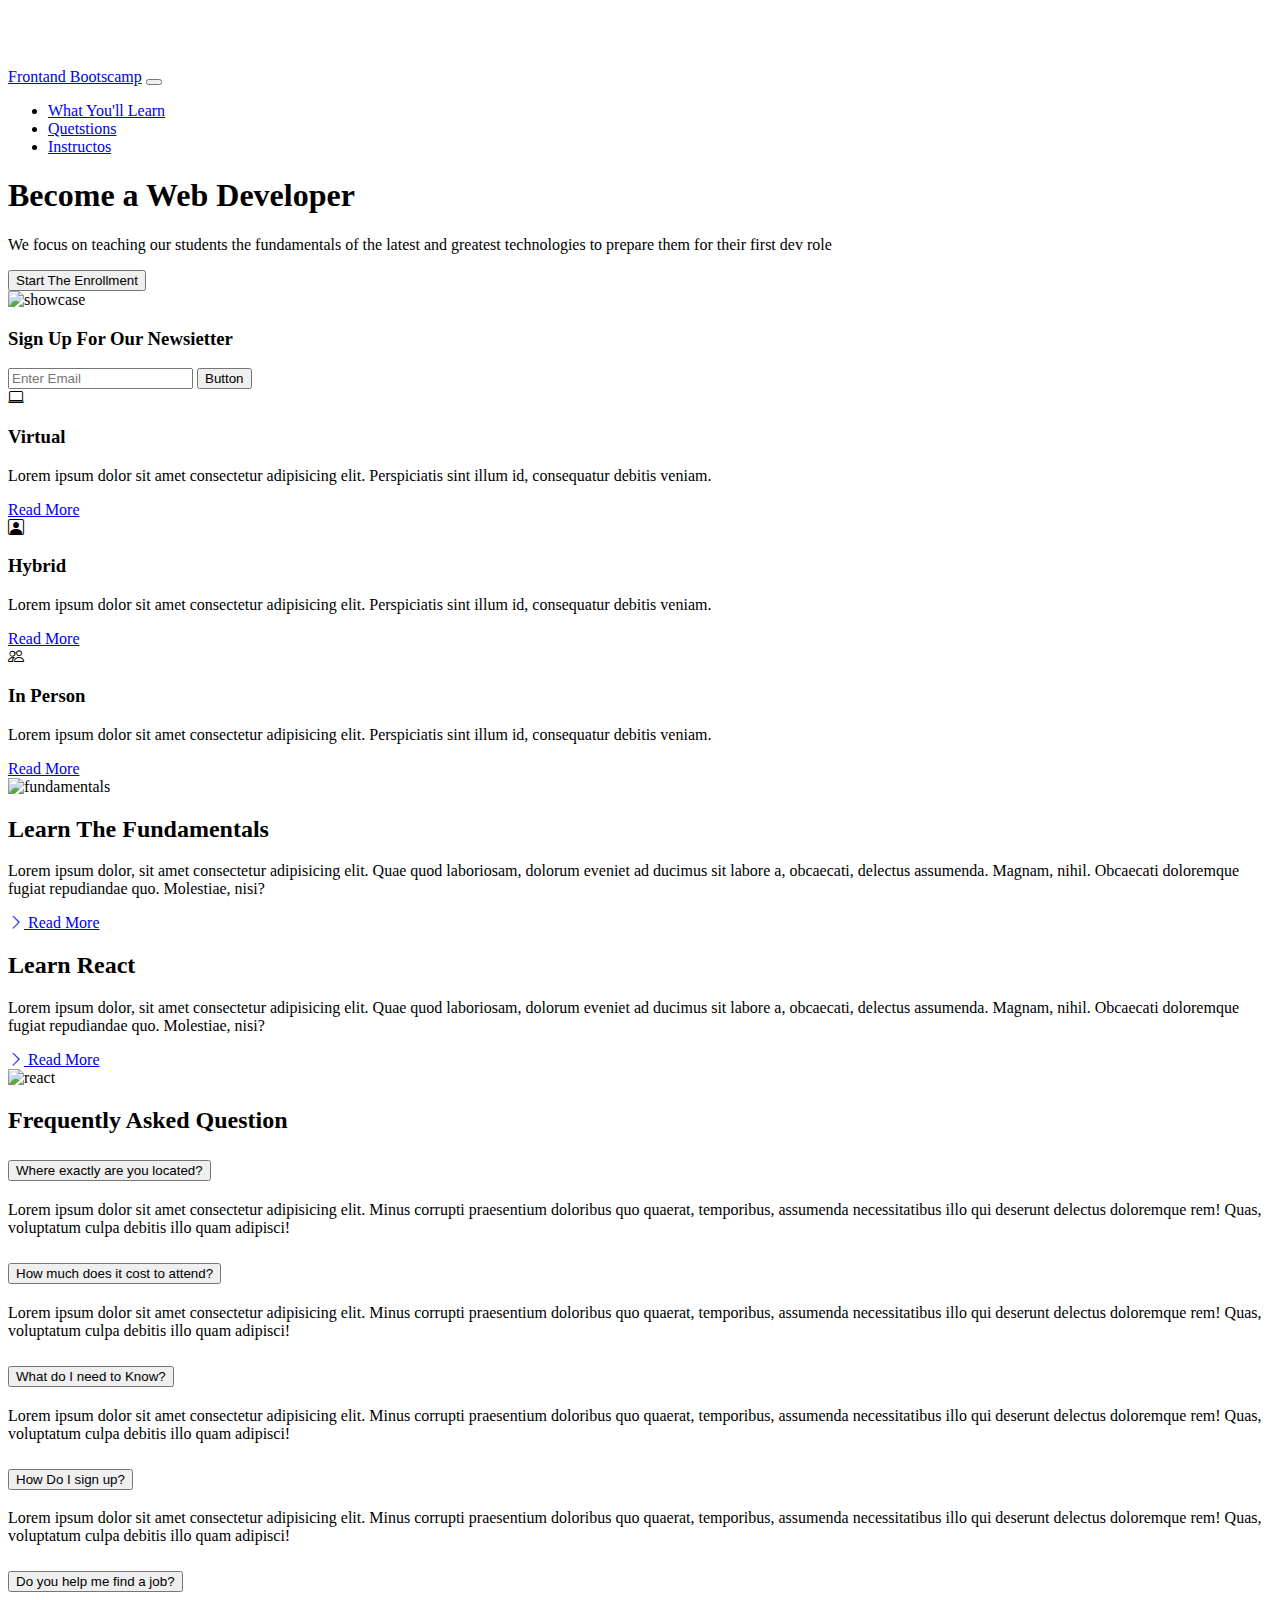
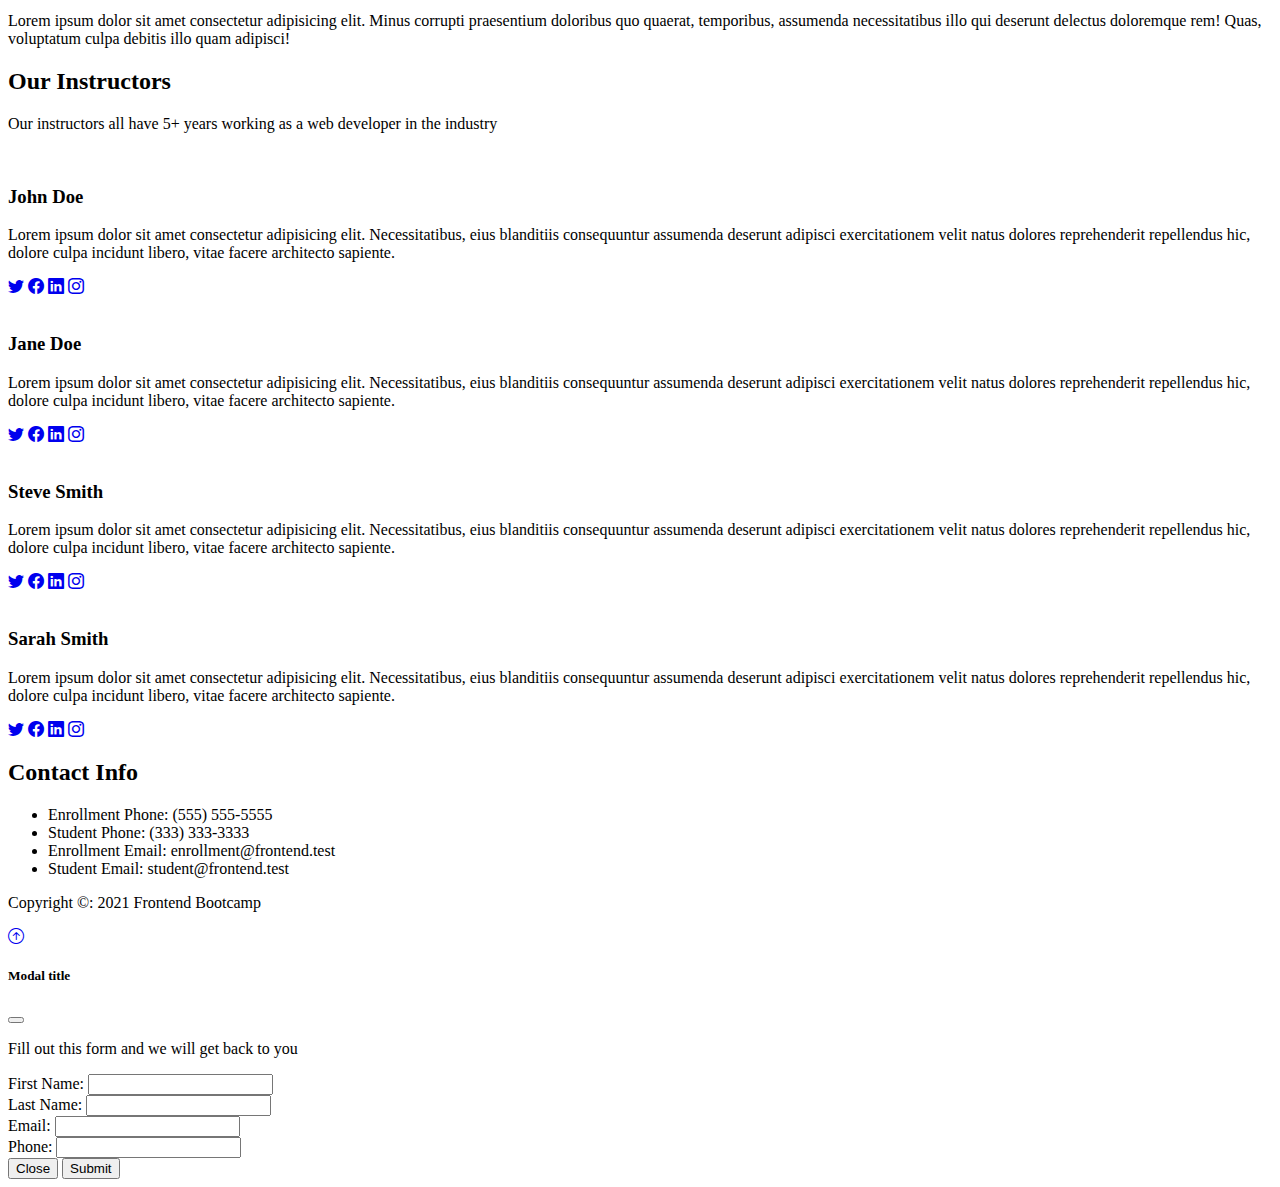
==== index.html @ 9d19c76d "Add files via upload" ====
<!DOCTYPE html>
<html lang="en">
  <head>
    <meta charset="UTF-8" />
    <meta
      http-equiv="X-UA-Compatible"
      content="IE=edge"
    />
    <meta
      name="viewport"
      content="width=device-width, initial-scale=1.0"
    />
    <link
      href="https://cdn.jsdelivr.net/npm/bootstrap@5.1.3/dist/css/bootstrap.min.css"
      rel="stylesheet"
      integrity="sha384-1BmE4kWBq78iYhFldvKuhfTAU6auU8tT94WrHftjDbrCEXSU1oBoqyl2QvZ6jIW3"
      crossorigin="anonymous"
    />
    <link
      rel="stylesheet"
      href="https://cdn.jsdelivr.net/npm/bootstrap-icons@1.3.0/font/bootstrap-icons.css"
    />

    <link
      rel="stylesheet"
      href="css/style.css"
    />
    <title>Frontend Bootscamp</title>
  </head>
  <body>
    <!-- Navbar -->
    <nav
      class="navbar navbar-expand-lg bg-dark navbar-dark py-3 fixed-top"
    >
      <div class="container">
        <a
          href="#"
          class="navbar-brand"
          >Frontand Bootscamp</a
        >

        <button
          class="navbar-toggler"
          type="button"
          data-bs-toggle="collapse"
          data-bs-target="#navmenu"
        >
          <span class="navbar-toggler-icon">
          </span>
        </button>

        <div
          class="collapse navbar-collapse"
          id="navmenu"
        >
          <ul class="navbar-nav ms-auto">
            <li class="nav-item">
              <a
                href="#learn"
                class="nav-link"
                >What You'll Learn</a
              >
            </li>
            <li class="nav-item">
              <a
                href="#quetstions"
                class="nav-link"
                >Quetstions</a
              >
            </li>
            <li class="nav-item">
              <a
                href="#instructos"
                class="nav-link"
                >Instructos</a
              >
            </li>
          </ul>
        </div>
      </div>
    </nav>

    <!-- Showcase -->
    <section
      class="bg-dark text-light p-5 p-lg-0 pt-lg-5 text-center text-sm-start"
    >
      <div class="container">
        <div
          class="d-sm-flex align-items-center justify-content-between"
        >
          <div>
            <h1>
              Become a
              <span class="text-warning"
                >Web Developer</span
              >
            </h1>
            <p class="lead my-4">
              We focus on teaching our students
              the fundamentals of the latest and
              greatest technologies to prepare
              them for their first dev role
            </p>
            <button
              class="btn btn-primary btn-lg"
              data-bs-toggle="modal"
              data-bs-target="#enroll"
            >
              Start The Enrollment
            </button>
          </div>
          <img
            class="img-fluid w-50 d-none d-sm-block"
            src=""
            alt="showcase"
          />
        </div>
      </div>
    </section>

    <!-- Newsletter -->
    <section class="bg-primary textlight p-5">
      <div class="container">
        <div
          class="d-md-flex justify-content-between align-items-center"
        >
          <h3 class="mb-3 mb-md-0">
            Sign Up For Our Newsietter
          </h3>

          <div class="input-group news-input">
            <input
              type="text"
              class="form-control"
              placeholder="Enter Email"
            />
            <button
              class="btn btn-dark btn-lg"
              type="button"
            >
              Button
            </button>
          </div>
        </div>
      </div>
    </section>

    <!-- Boxes -->
    <section class="p-5">
      <div class="container">
        <div class="row text-center g-4">
          <div class="col-md">
            <div class="card bg-dark text-light">
              <div class="card-body textcenter">
                <div class="h1 mb-3">
                  <i class="bi bi-laptop"></i>
                </div>
                <h3 class="card-tetle mb-3">
                  Virtual
                </h3>
                <p class="card-text">
                  Lorem ipsum dolor sit amet
                  consectetur adipisicing elit.
                  Perspiciatis sint illum id,
                  consequatur debitis veniam.
                </p>
                <a
                  href="#"
                  class="btn btn-primary"
                  >Read More</a
                >
              </div>
            </div>
          </div>
          <div class="col-md">
            <div
              class="card bg-secondary text-light"
            >
              <div class="card-body textcenter">
                <div class="h1 mb-3">
                  <i
                    class="bi bi-person-square"
                  ></i>
                </div>
                <h3 class="card-tetle mb-3">
                  Hybrid
                </h3>
                <p class="card-text">
                  Lorem ipsum dolor sit amet
                  consectetur adipisicing elit.
                  Perspiciatis sint illum id,
                  consequatur debitis veniam.
                </p>
                <a
                  href="#"
                  class="btn btn-dark"
                  >Read More</a
                >
              </div>
            </div>
          </div>
          <div class="col-md">
            <div class="card bg-dark text-light">
              <div class="card-body textcenter">
                <div class="h1 mb-3">
                  <i class="bi bi-people"></i>
                </div>
                <h3 class="card-tetle mb-3">
                  In Person
                </h3>
                <p class="card-text">
                  Lorem ipsum dolor sit amet
                  consectetur adipisicing elit.
                  Perspiciatis sint illum id,
                  consequatur debitis veniam.
                </p>
                <a
                  href="#"
                  class="btn btn-primary"
                  >Read More</a
                >
              </div>
            </div>
          </div>
        </div>
      </div>
    </section>

    <!-- Learn Sections -->
    <section
      id="learn"
      class="p-5"
    >
      <div
        class="row align-items-center justify-content-between"
      >
        <div class="col-md">
          <img
            src=""
            alt="fundamentals"
            class="img-fluid"
          />
        </div>
        <div class="col-md p5">
          <h2>Learn The Fundamentals</h2>
          <p class="lead">
            Lorem ipsum dolor, sit amet
            consectetur adipisicing elit. Quae
            quod laboriosam, dolorum eveniet ad
            ducimus sit labore a, obcaecati,
            delectus assumenda. Magnam, nihil.
            Obcaecati doloremque fugiat
            repudiandae quo. Molestiae, nisi?
          </p>
          <a
            href="#"
            class="btn btn-light mt-3"
          >
            <i class="bi bi-chevron-right"></i>
            Read More
          </a>
        </div>
      </div>
    </section>

    <section
      id="learn"
      class="p-5 bg-dark text-light"
    >
      <div
        class="row align-items-center justify-content-between"
      >
        <div class="col-md p5">
          <h2>Learn React</h2>
          <p class="lead">
            Lorem ipsum dolor, sit amet
            consectetur adipisicing elit. Quae
            quod laboriosam, dolorum eveniet ad
            ducimus sit labore a, obcaecati,
            delectus assumenda. Magnam, nihil.
            Obcaecati doloremque fugiat
            repudiandae quo. Molestiae, nisi?
          </p>
          <a
            href="#"
            class="btn btn-light mt-3"
          >
            <i class="bi bi-chevron-right"></i>
            Read More
          </a>
        </div>
        <div class="col-md">
          <img
            src=""
            alt="react"
            class="img-fluid"
          />
        </div>
      </div>
    </section>

    <!-- Question Accordion -->
    <section
      id="question"
      class="p-5"
    >
      <div class="container">
        <h2 class="text-center mb-4">
          Frequently Asked Question
        </h2>
        <div
          class="accordion accordion-flush"
          id="question"
        >
          <!-- Item 1 -->
          <div class="accordion-item">
            <h2 class="accordion-header">
              <button
                class="accordion-button collapsed"
                type="button"
                data-bs-toggle="collapse"
                data-bs-target="#question-one"
              >
                Where exactly are you located?
              </button>
            </h2>
            <div
              id="question-one"
              class="accordion-collapse collapse"
              data-bs-parent="#question"
            >
              <div class="accordion-body">
                Lorem ipsum dolor sit amet
                consectetur adipisicing elit.
                Minus corrupti praesentium
                doloribus quo quaerat, temporibus,
                assumenda necessitatibus illo qui
                deserunt delectus doloremque rem!
                Quas, voluptatum culpa debitis
                illo quam adipisci!
              </div>
            </div>
          </div>
          <!-- Item 2 -->
          <div class="accordion-item">
            <h2 class="accordion-header">
              <button
                class="accordion-button collapsed"
                type="button"
                data-bs-toggle="collapse"
                data-bs-target="#question-tow"
              >
                How much does it cost to attend?
              </button>
            </h2>
            <div
              id="question-tow"
              class="accordion-collapse collapse"
              data-bs-parent="#question"
            >
              <div class="accordion-body">
                Lorem ipsum dolor sit amet
                consectetur adipisicing elit.
                Minus corrupti praesentium
                doloribus quo quaerat, temporibus,
                assumenda necessitatibus illo qui
                deserunt delectus doloremque rem!
                Quas, voluptatum culpa debitis
                illo quam adipisci!
              </div>
            </div>
          </div>
          <!-- Item 3 -->
          <div class="accordion-item">
            <h2 class="accordion-header">
              <button
                class="accordion-button collapsed"
                type="button"
                data-bs-toggle="collapse"
                data-bs-target="#question-three"
              >
                What do I need to Know?
              </button>
            </h2>
            <div
              id="question-three"
              class="accordion-collapse collapse"
              data-bs-parent="#question"
            >
              <div class="accordion-body">
                Lorem ipsum dolor sit amet
                consectetur adipisicing elit.
                Minus corrupti praesentium
                doloribus quo quaerat, temporibus,
                assumenda necessitatibus illo qui
                deserunt delectus doloremque rem!
                Quas, voluptatum culpa debitis
                illo quam adipisci!
              </div>
            </div>
          </div>
          <!-- Item 4 -->
          <div class="accordion-item">
            <h2 class="accordion-header">
              <button
                class="accordion-button collapsed"
                type="button"
                data-bs-toggle="collapse"
                data-bs-target="#question-four"
              >
                How Do I sign up?
              </button>
            </h2>
            <div
              id="question-four"
              class="accordion-collapse collapse"
              data-bs-parent="#question"
            >
              <div class="accordion-body">
                Lorem ipsum dolor sit amet
                consectetur adipisicing elit.
                Minus corrupti praesentium
                doloribus quo quaerat, temporibus,
                assumenda necessitatibus illo qui
                deserunt delectus doloremque rem!
                Quas, voluptatum culpa debitis
                illo quam adipisci!
              </div>
            </div>
          </div>
          <!-- Item 5 -->
          <div class="accordion-item">
            <h2 class="accordion-header">
              <button
                class="accordion-button collapsed"
                type="button"
                data-bs-toggle="collapse"
                data-bs-target="#question-five"
              >
                Do you help me find a job?
              </button>
            </h2>
            <div
              id="question-five"
              class="accordion-collapse collapse"
              data-bs-parent="#question"
            >
              <div class="accordion-body">
                Lorem ipsum dolor sit amet
                consectetur adipisicing elit.
                Minus corrupti praesentium
                doloribus quo quaerat, temporibus,
                assumenda necessitatibus illo qui
                deserunt delectus doloremque rem!
                Quas, voluptatum culpa debitis
                illo quam adipisci!
              </div>
            </div>
          </div>
        </div>
      </div>
    </section>

    <section
      id="instructors"
      class="p-5 bg-primary"
    >
      <div class="container">
        <h2 class="text-center text-white">
          Our Instructors
        </h2>
        <p
          class="lead text-center text-white mb-5"
        >
          Our instructors all have 5+ years
          working as a web developer in the
          industry
        </p>
        <div class="row g-4">
          <div class="col-md-6 col-lg-3">
            <div class="card bg-light">
              <div class="card-body text-center">
                <img
                  src="https://randomuser.me/api/portraits/men/11.jpg"
                  alt=""
                  class="rounded-circle mb-3"
                />
                <h3 class="card-title mb-3">
                  John Doe
                </h3>
                <p class="card-text">
                  Lorem ipsum dolor sit amet
                  consectetur adipisicing elit.
                  Necessitatibus, eius blanditiis
                  consequuntur assumenda deserunt
                  adipisci exercitationem velit
                  natus dolores reprehenderit
                  repellendus hic, dolore culpa
                  incidunt libero, vitae facere
                  architecto sapiente.
                </p>
                <a href="#"
                  ><i
                    class="bi bi-twitter text-dark mx-1"
                  ></i
                ></a>
                <a href="#"
                  ><i
                    class="bi bi-facebook text-dark mx-1"
                  ></i
                ></a>
                <a href="#"
                  ><i
                    class="bi bi-linkedin text-dark mx-1"
                  ></i
                ></a>
                <a href="#"
                  ><i
                    class="bi bi-instagram text-dark mx-1"
                  ></i
                ></a>
              </div>
            </div>
          </div>
          <div class="col-md-6 col-lg-3">
            <div class="card bg-light">
              <div class="card-body text-center">
                <img
                  src="https://randomuser.me/api/portraits/women/11.jpg"
                  alt=""
                  class="rounded-circle mb-3"
                />
                <h3 class="card-title mb-3">
                  Jane Doe
                </h3>
                <p class="card-text">
                  Lorem ipsum dolor sit amet
                  consectetur adipisicing elit.
                  Necessitatibus, eius blanditiis
                  consequuntur assumenda deserunt
                  adipisci exercitationem velit
                  natus dolores reprehenderit
                  repellendus hic, dolore culpa
                  incidunt libero, vitae facere
                  architecto sapiente.
                </p>
                <a href="#"
                  ><i
                    class="bi bi-twitter text-dark mx-1"
                  ></i
                ></a>
                <a href="#"
                  ><i
                    class="bi bi-facebook text-dark mx-1"
                  ></i
                ></a>
                <a href="#"
                  ><i
                    class="bi bi-linkedin text-dark mx-1"
                  ></i
                ></a>
                <a href="#"
                  ><i
                    class="bi bi-instagram text-dark mx-1"
                  ></i
                ></a>
              </div>
            </div>
          </div>
          <div class="col-md-6 col-lg-3">
            <div class="card bg-light">
              <div class="card-body text-center">
                <img
                  src="https://randomuser.me/api/portraits/men/12.jpg"
                  alt=""
                  class="rounded-circle mb-3"
                />
                <h3 class="card-title mb-3">
                  Steve Smith
                </h3>
                <p class="card-text">
                  Lorem ipsum dolor sit amet
                  consectetur adipisicing elit.
                  Necessitatibus, eius blanditiis
                  consequuntur assumenda deserunt
                  adipisci exercitationem velit
                  natus dolores reprehenderit
                  repellendus hic, dolore culpa
                  incidunt libero, vitae facere
                  architecto sapiente.
                </p>
                <a href="#"
                  ><i
                    class="bi bi-twitter text-dark mx-1"
                  ></i
                ></a>
                <a href="#"
                  ><i
                    class="bi bi-facebook text-dark mx-1"
                  ></i
                ></a>
                <a href="#"
                  ><i
                    class="bi bi-linkedin text-dark mx-1"
                  ></i
                ></a>
                <a href="#"
                  ><i
                    class="bi bi-instagram text-dark mx-1"
                  ></i
                ></a>
              </div>
            </div>
          </div>
          <div class="col-md-6 col-lg-3">
            <div class="card bg-light">
              <div class="card-body text-center">
                <img
                  src="https://randomuser.me/api/portraits/women/12.jpg"
                  alt=""
                  class="rounded-circle mb-3"
                />
                <h3 class="card-title mb-3">
                  Sarah Smith
                </h3>
                <p class="card-text">
                  Lorem ipsum dolor sit amet
                  consectetur adipisicing elit.
                  Necessitatibus, eius blanditiis
                  consequuntur assumenda deserunt
                  adipisci exercitationem velit
                  natus dolores reprehenderit
                  repellendus hic, dolore culpa
                  incidunt libero, vitae facere
                  architecto sapiente.
                </p>
                <a href="#"
                  ><i
                    class="bi bi-twitter text-dark mx-1"
                  ></i
                ></a>
                <a href="#"
                  ><i
                    class="bi bi-facebook text-dark mx-1"
                  ></i
                ></a>
                <a href="#"
                  ><i
                    class="bi bi-linkedin text-dark mx-1"
                  ></i
                ></a>
                <a href="#"
                  ><i
                    class="bi bi-instagram text-dark mx-1"
                  ></i
                ></a>
              </div>
            </div>
          </div>
        </div>
      </div>
    </section>

    <!-- Contact & Map -->
    <section class="p-5">
      <div class="container">
        <div class="row g-4">
          <div class="col-md">
            <h2 class="text-center mb-4">
              Contact Info
            </h2>
            <ul
              class="list-group list-group-flush lead"
            >
              <li class="list-group-item">
                <span class="fw-bold"
                  >Enrollment Phone:</span
                >
                (555) 555-5555
              </li>
              <li class="list-group-item">
                <span class="fw-bold"
                  >Student Phone:</span
                >
                (333) 333-3333
              </li>
              <li class="list-group-item">
                <span class="fw-bold"
                  >Enrollment Email:</span
                >
                enrollment@frontend.test
              </li>
              <li class="list-group-item">
                <span class="fw-bold"
                  >Student Email:</span
                >
                student@frontend.test
              </li>
            </ul>
          </div>
          <div class="col-md">
            <div id="map"></div>
          </div>
        </div>
      </div>
    </section>

    <!-- Footer -->
    <footer
      class="p-5 bg-dark text-white text-center position-relative"
    >
      <div class="container">
        <p class="lead">
          Copyright &copy: 2021 Frontend Bootcamp
        </p>
        <a
          href="#"
          class="position-absolute bottom-0 end-0 p-5"
          ><i class="bi bi-arrow-up-circle h1"></i
        ></a>
      </div>
    </footer>

    <!-- Modal -->
    <div
      class="modal fade"
      id="enroll"
      tabindex="-1"
      aria-labelledby="enrollLabel"
      aria-hidden="true"
    >
      <div class="modal-dialog">
        <div class="modal-content">
          <div class="modal-header">
            <h5
              class="modal-title"
              id="enrollLabel"
            >
              Modal title
            </h5>
            <button
              type="button"
              class="btn-close"
              data-bs-dismiss="modal"
              aria-label="Close"
            ></button>
          </div>
          <div class="modal-body">
            <p class="lead">
              Fill out this form and we will get
              back to you
            </p>
            <form>
              <div class="mb-3">
                <label
                  for="first-name"
                  class="col-form-label"
                  >First Name:</label
                >
                <input
                  type="text"
                  class="form-control"
                  id="first-name"
                />
              </div>
              <div class="mb-3">
                <label
                  for="last-name"
                  class="col-form-label"
                  >Last Name:</label
                >
                <input
                  type="text"
                  class="form-control"
                  id="last-name"
                />
              </div>
              <div class="mb-3">
                <label
                  for="email"
                  class="col-form-label"
                  >Email:</label
                >
                <input
                  type="email"
                  class="form-control"
                  id="email"
                />
              </div>
              <div class="mb-3">
                <label
                  for="phone"
                  class="col-form-label"
                  >Phone:</label
                >
                <input
                  type="tel"
                  class="form-control"
                  id="phone"
                />
              </div>
            </form>
          </div>
          <div class="modal-footer">
            <button
              type="button"
              class="btn btn-secondary"
              data-bs-dismiss="modal"
            >
              Close
            </button>
            <button
              type="button"
              class="btn btn-primary"
            >
              Submit
            </button>
          </div>
        </div>
      </div>
    </div>

    <script
      src="https://cdn.jsdelivr.net/npm/bootstrap@5.1.3/dist/js/bootstrap.bundle.min.js"
      integrity="sha384-ka7Sk0Gln4gmtz2MlQnikT1wXgYsOg+OMhuP+IlRH9sENBO0LRn5q+8nbTov4+1p"
      crossorigin="anonymous"
    ></script>

    <script>
      let map;
      function initMap() {
        map = new google.maps.Map(
          document.getElementById("map"),
          {
            center: {
              lat: 20.45049848089903,
              lng: 106.35126185767145,
            },
            zoom: 18,
          }
        );
      }
      window.initMap = initMap;
    </script>
    <script
      async
      src="https://maps.googleapis.com/maps/api/js?key=YOUR_API_KEY&callback=initMap"
    ></script>
  </body>
</html>
---- css/style.css ----
body::before {
  display: block;
  content: "";
  height: 60px;
}

#map {
  width: 100%;
  height: 100%;
  border-radius: 10px;
}

@media (min-width: 768px) {
  .news-input {
    width: 50%;
  }
}
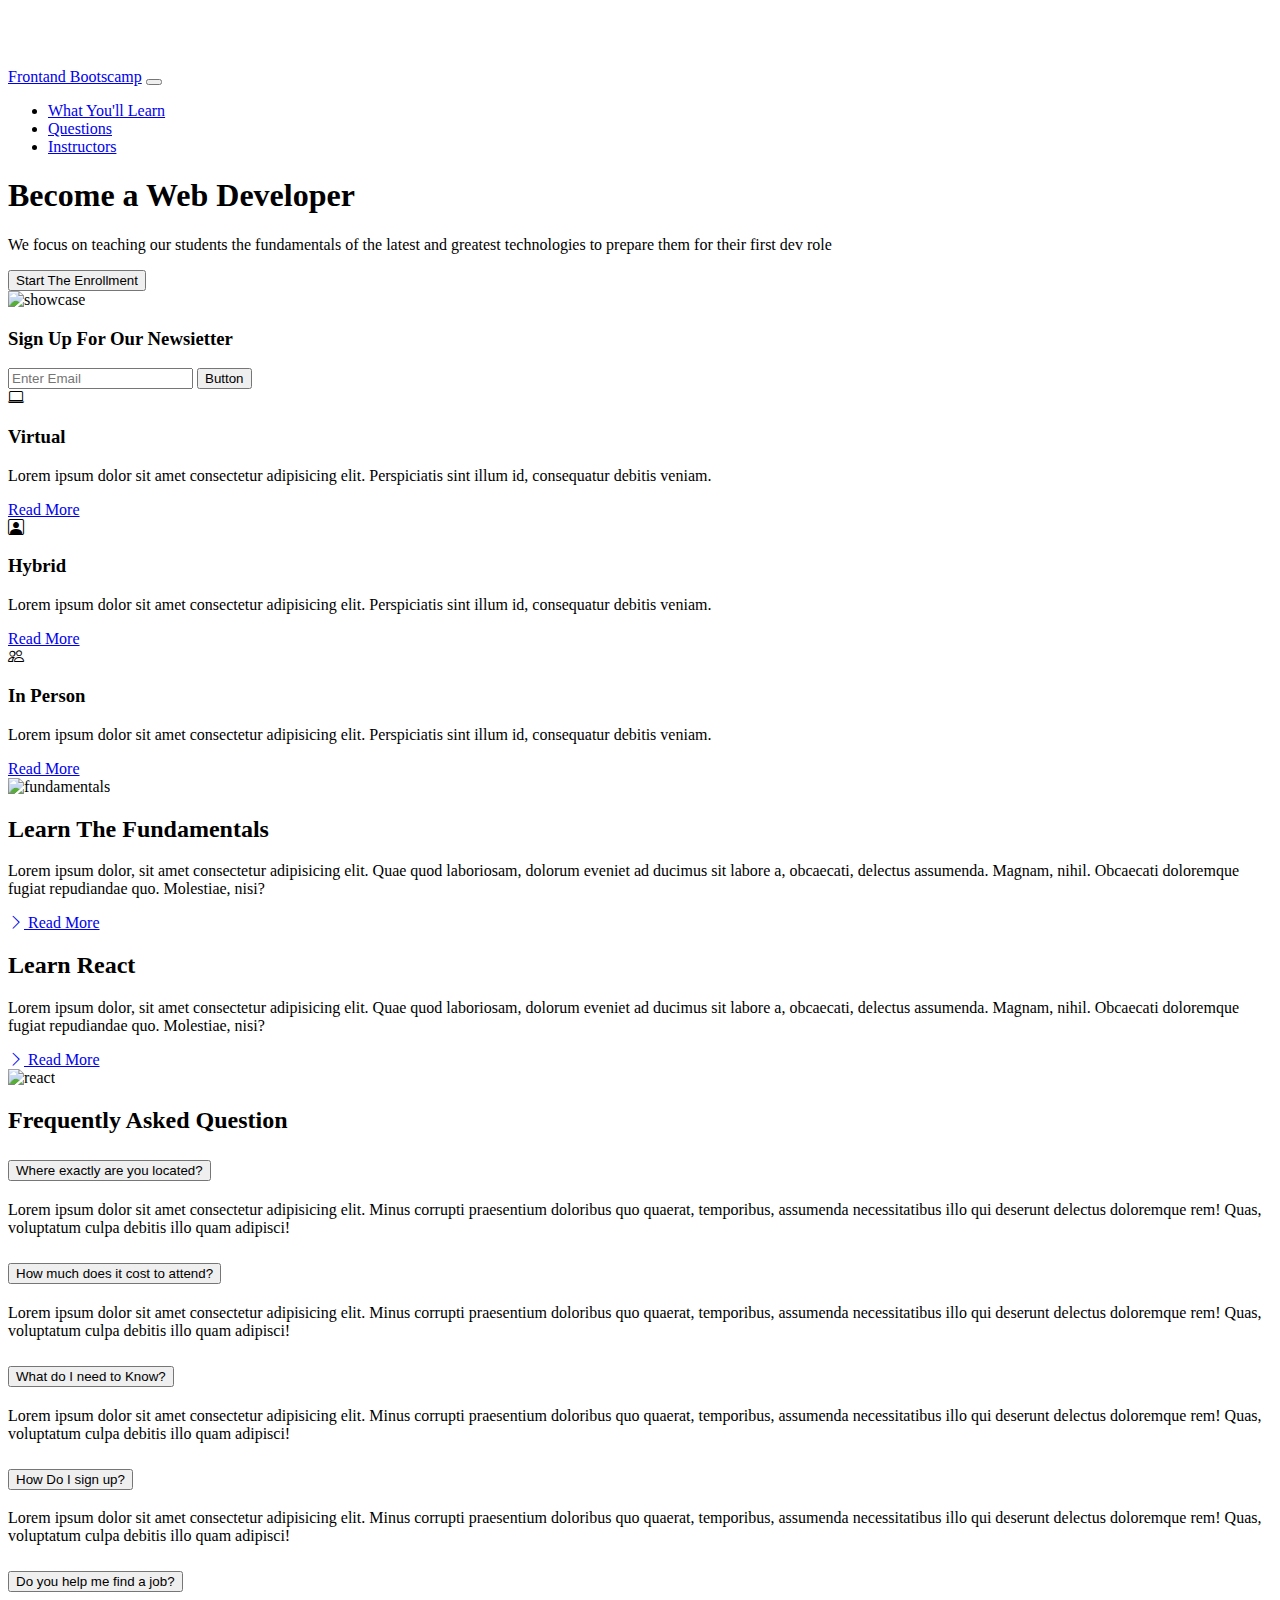
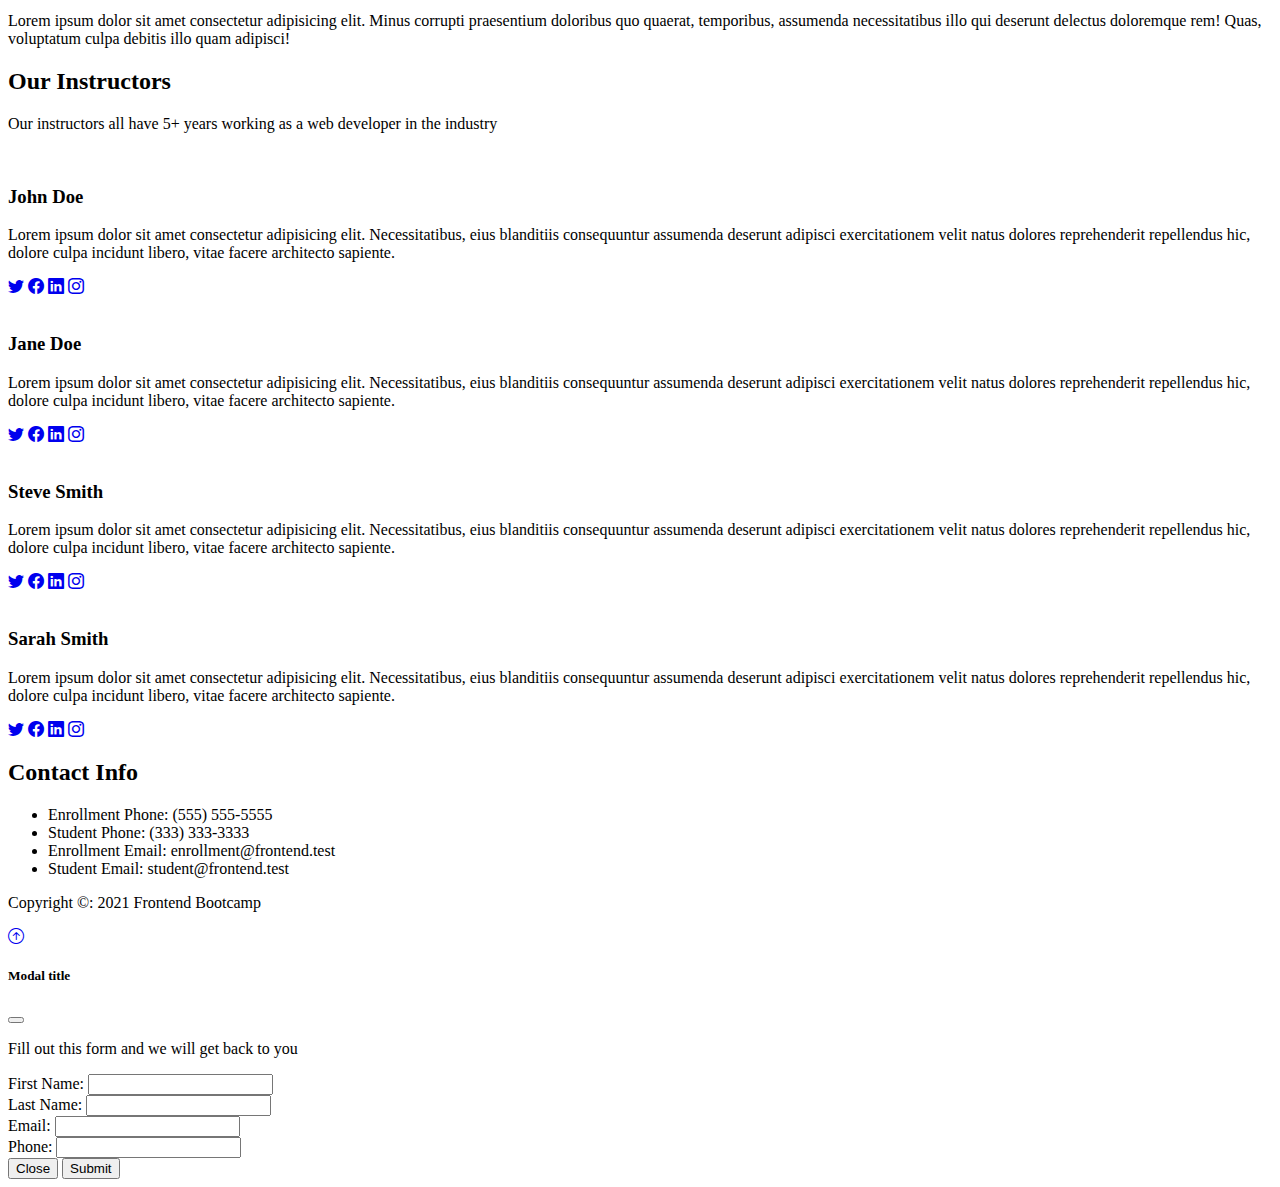
==== commit 5f8b21cd: "Update index.html" ====
--- a/index.html
+++ b/index.html
@@ -63,16 +63,16 @@
             </li>
             <li class="nav-item">
               <a
-                href="#quetstions"
+                href="#questions"
                 class="nav-link"
-                >Quetstions</a
+                >Questions</a
               >
             </li>
             <li class="nav-item">
               <a
-                href="#instructos"
+                href="#instructors"
                 class="nav-link"
-                >Instructos</a
+                >Instructors</a
               >
             </li>
           </ul>
@@ -301,17 +301,14 @@
 
     <!-- Question Accordion -->
     <section
-      id="question"
+      id="questions"
       class="p-5"
     >
       <div class="container">
         <h2 class="text-center mb-4">
           Frequently Asked Question
         </h2>
-        <div
-          class="accordion accordion-flush"
-          id="question"
-        >
+        <div class="accordion accordion-flush">
           <!-- Item 1 -->
           <div class="accordion-item">
             <h2 class="accordion-header">
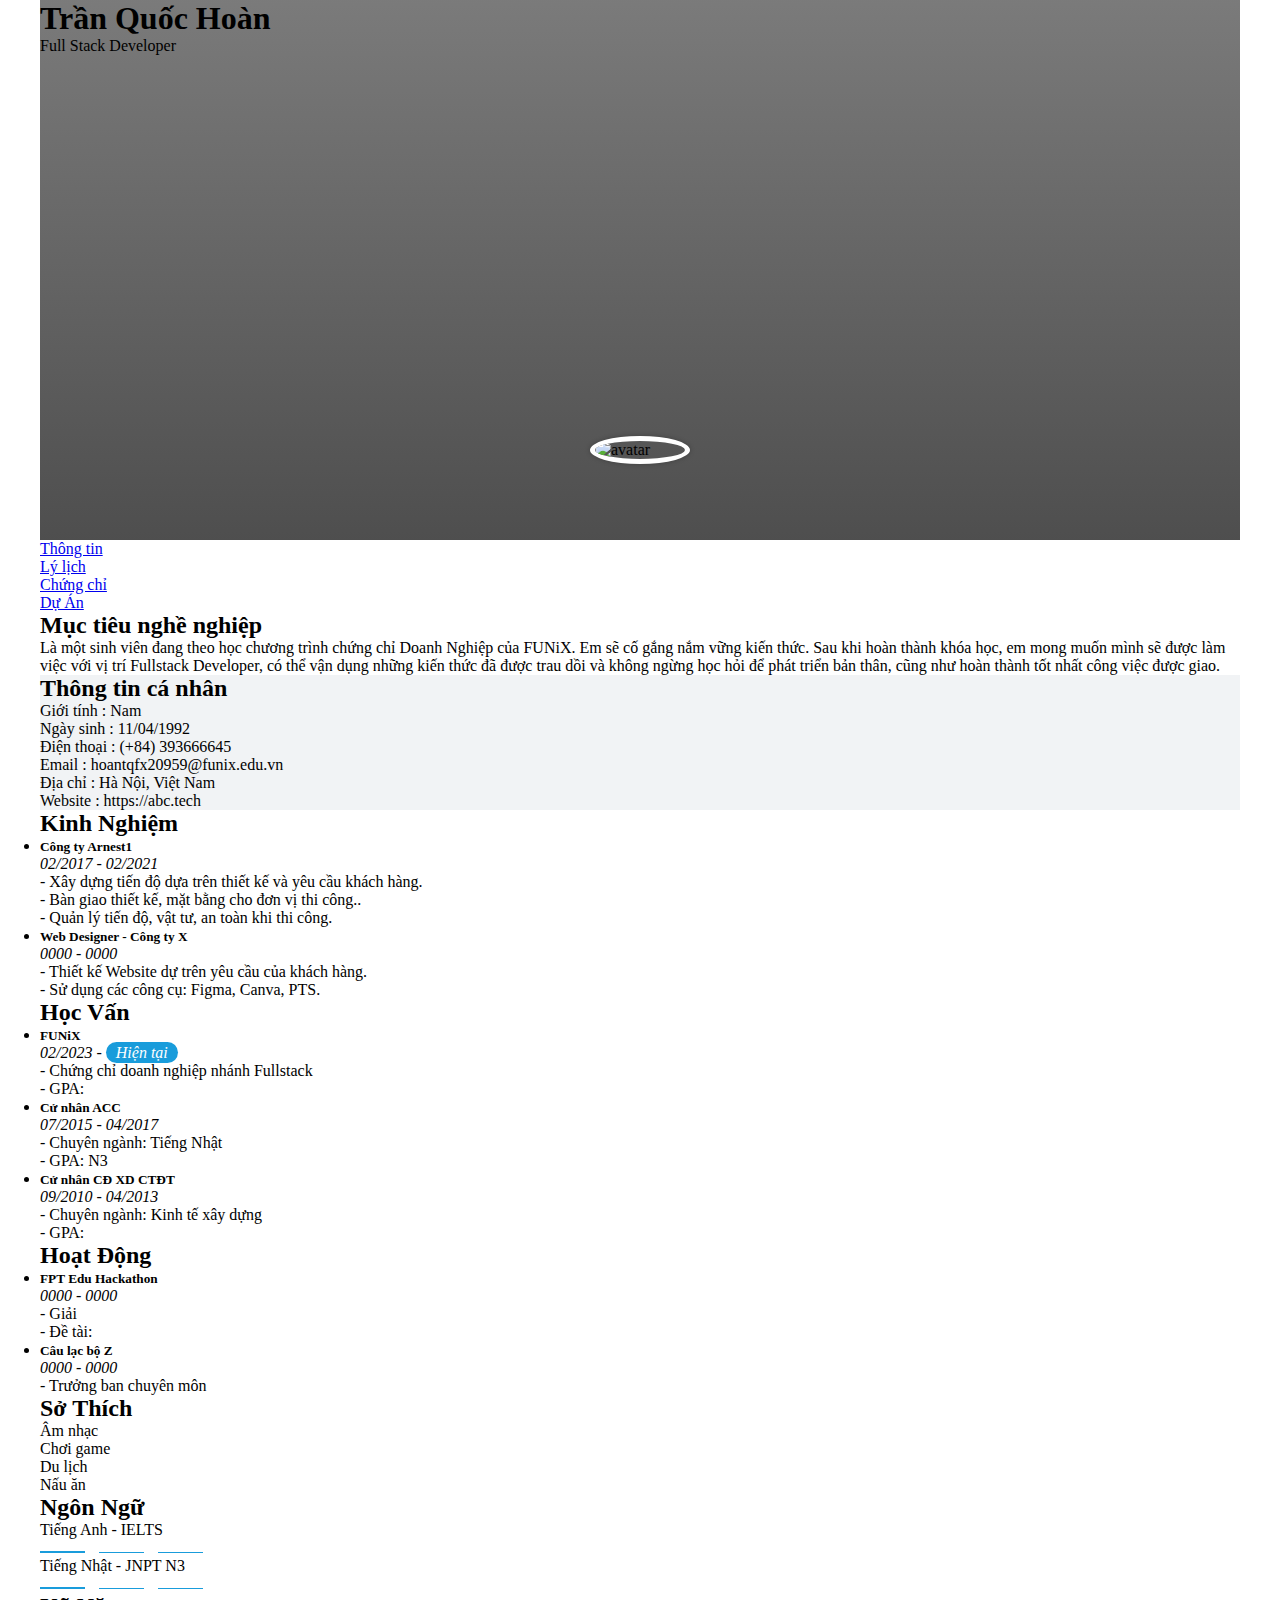
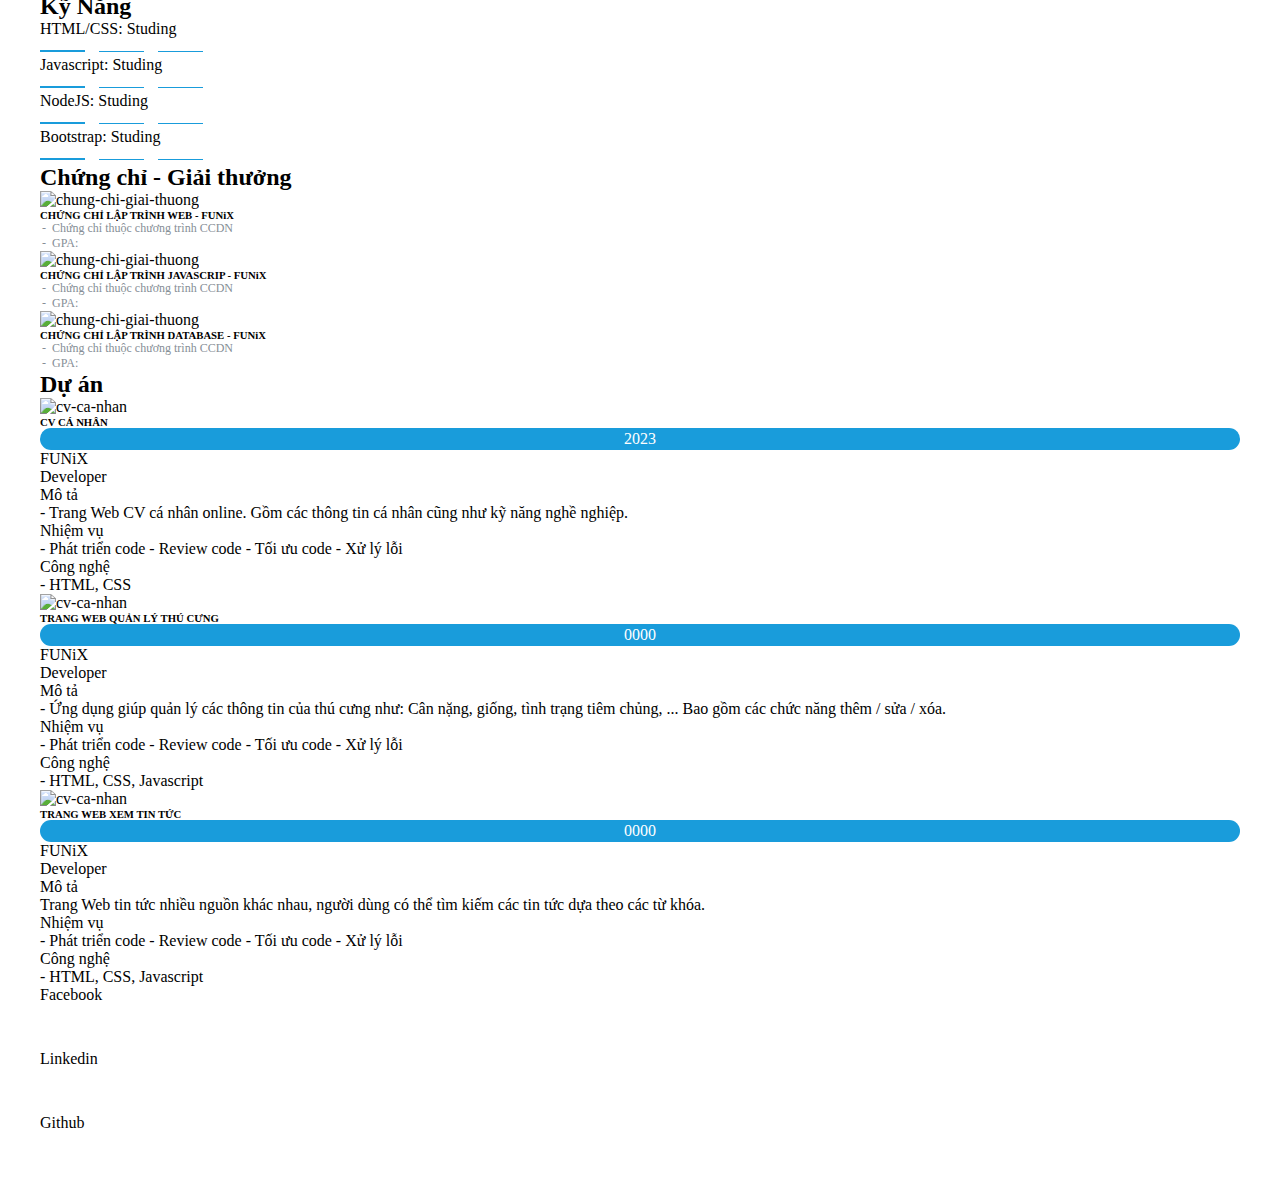
==== commit 50985f91: "Update index.html" ====
--- a/index.html
+++ b/index.html
@@ -1,5 +1,5 @@
 <!DOCTYPE html>
-<html lang="en">
+<html lang="vi">
   <head>
     <meta charset="UTF-8" />
     <meta
@@ -11,837 +11,658 @@
       content="width=device-width, initial-scale=1.0"
     />
     <link
-      href="https://cdn.jsdelivr.net/npm/bootstrap@5.1.3/dist/css/bootstrap.min.css"
       rel="stylesheet"
-      integrity="sha384-1BmE4kWBq78iYhFldvKuhfTAU6auU8tT94WrHftjDbrCEXSU1oBoqyl2QvZ6jIW3"
-      crossorigin="anonymous"
-    />
-    <link
-      rel="stylesheet"
-      href="https://cdn.jsdelivr.net/npm/bootstrap-icons@1.3.0/font/bootstrap-icons.css"
-    />
-
+      href="css/font.css"
+    />
     <link
       rel="stylesheet"
       href="css/style.css"
     />
-    <title>Frontend Bootscamp</title>
+    <link
+      rel="stylesheet"
+      href="css/laptop.css"
+    />
+    <link
+      rel="stylesheet"
+      href="css/tablet.css"
+    />
+    <link
+      rel="stylesheet"
+      href="css/mobile.css"
+    />
+    <link
+      rel="preconnect"
+      href="https://fonts.googleapis.com"
+    />
+    <link
+      rel="preconnect"
+      href="https://fonts.gstatic.com"
+      crossorigin
+    />
+    <link
+      href="https://fonts.googleapis.com/css2?family=Open+Sans:wght@300;400;500;600;700;800&display=swap"
+      rel="stylesheet"
+    />
+    <link
+      href="https://cdn.jsdelivr.net/npm/bootstrap@5.0.2/dist/css/bootstrap.min.css"
+      rel="stylesheet"
+      integrity="sha384-EVSTQN3/azprG1Anm3QDgpJLIm9Nao0Yz1ztcQTwFspd3yD65VohhpuuCOmLASjC"
+      crossorigin="anonymous"
+    />
+    <title>Assignment 03</title>
   </head>
   <body>
-    <!-- Navbar -->
-    <nav
-      class="navbar navbar-expand-lg bg-dark navbar-dark py-3 fixed-top"
-    >
-      <div class="container">
-        <a
-          href="#"
-          class="navbar-brand"
-          >Frontand Bootscamp</a
-        >
-
-        <button
-          class="navbar-toggler"
-          type="button"
-          data-bs-toggle="collapse"
-          data-bs-target="#navmenu"
-        >
-          <span class="navbar-toggler-icon">
-          </span>
-        </button>
-
-        <div
-          class="collapse navbar-collapse"
-          id="navmenu"
-        >
-          <ul class="navbar-nav ms-auto">
-            <li class="nav-item">
-              <a
-                href="#learn"
-                class="nav-link"
-                >What You'll Learn</a
-              >
-            </li>
-            <li class="nav-item">
-              <a
-                href="#questions"
-                class="nav-link"
-                >Questions</a
-              >
-            </li>
-            <li class="nav-item">
-              <a
-                href="#instructors"
-                class="nav-link"
-                >Instructors</a
-              >
-            </li>
-          </ul>
-        </div>
-      </div>
-    </nav>
-
-    <!-- Showcase -->
-    <section
-      class="bg-dark text-light p-5 p-lg-0 pt-lg-5 text-center text-sm-start"
-    >
-      <div class="container">
-        <div
-          class="d-sm-flex align-items-center justify-content-between"
-        >
-          <div>
-            <h1>
-              Become a
-              <span class="text-warning"
-                >Web Developer</span
-              >
-            </h1>
-            <p class="lead my-4">
-              We focus on teaching our students
-              the fundamentals of the latest and
-              greatest technologies to prepare
-              them for their first dev role
-            </p>
-            <button
-              class="btn btn-primary btn-lg"
-              data-bs-toggle="modal"
-              data-bs-target="#enroll"
-            >
-              Start The Enrollment
-            </button>
-          </div>
-          <img
-            class="img-fluid w-50 d-none d-sm-block"
-            src=""
-            alt="showcase"
-          />
-        </div>
-      </div>
-    </section>
-
-    <!-- Newsletter -->
-    <section class="bg-primary textlight p-5">
-      <div class="container">
-        <div
-          class="d-md-flex justify-content-between align-items-center"
-        >
-          <h3 class="mb-3 mb-md-0">
-            Sign Up For Our Newsietter
-          </h3>
-
-          <div class="input-group news-input">
-            <input
-              type="text"
-              class="form-control"
-              placeholder="Enter Email"
-            />
-            <button
-              class="btn btn-dark btn-lg"
-              type="button"
-            >
-              Button
-            </button>
-          </div>
-        </div>
-      </div>
-    </section>
-
-    <!-- Boxes -->
-    <section class="p-5">
-      <div class="container">
-        <div class="row text-center g-4">
-          <div class="col-md">
-            <div class="card bg-dark text-light">
-              <div class="card-body textcenter">
-                <div class="h1 mb-3">
-                  <i class="bi bi-laptop"></i>
-                </div>
-                <h3 class="card-tetle mb-3">
-                  Virtual
-                </h3>
-                <p class="card-text">
-                  Lorem ipsum dolor sit amet
-                  consectetur adipisicing elit.
-                  Perspiciatis sint illum id,
-                  consequatur debitis veniam.
-                </p>
-                <a
-                  href="#"
-                  class="btn btn-primary"
-                  >Read More</a
-                >
-              </div>
-            </div>
-          </div>
-          <div class="col-md">
-            <div
-              class="card bg-secondary text-light"
-            >
-              <div class="card-body textcenter">
-                <div class="h1 mb-3">
-                  <i
-                    class="bi bi-person-square"
-                  ></i>
-                </div>
-                <h3 class="card-tetle mb-3">
-                  Hybrid
-                </h3>
-                <p class="card-text">
-                  Lorem ipsum dolor sit amet
-                  consectetur adipisicing elit.
-                  Perspiciatis sint illum id,
-                  consequatur debitis veniam.
-                </p>
-                <a
-                  href="#"
-                  class="btn btn-dark"
-                  >Read More</a
-                >
-              </div>
-            </div>
-          </div>
-          <div class="col-md">
-            <div class="card bg-dark text-light">
-              <div class="card-body textcenter">
-                <div class="h1 mb-3">
-                  <i class="bi bi-people"></i>
-                </div>
-                <h3 class="card-tetle mb-3">
-                  In Person
-                </h3>
-                <p class="card-text">
-                  Lorem ipsum dolor sit amet
-                  consectetur adipisicing elit.
-                  Perspiciatis sint illum id,
-                  consequatur debitis veniam.
-                </p>
-                <a
-                  href="#"
-                  class="btn btn-primary"
-                  >Read More</a
-                >
-              </div>
-            </div>
-          </div>
-        </div>
-      </div>
-    </section>
-
-    <!-- Learn Sections -->
-    <section
-      id="learn"
-      class="p-5"
+    <div
+      id="header"
+      class="d-flex flex-column mx-5"
     >
       <div
-        class="row align-items-center justify-content-between"
+        id="banner"
+        class="position-relative p-0"
       >
-        <div class="col-md">
+        <div
+          class="text-white position-absolute top-50 start-50 translate-middle text-center"
+        >
+          <h1 class="m-0">Trần Quốc Hoàn</h1>
+          <span>Full Stack Developer</span>
+        </div>
+      </div>
+      <div class="position-relative">
+        <nav
+          id="nav"
+          class="navbar p-0"
+        >
+          <div
+            class="nav-item col d-flex align-items-center justify-content-center border border-light py-2"
+          >
+            <i class="info-icon icon-user-1"></i>
+            <a
+              href="#info"
+              class="nav-link px-0"
+              >Thông tin</a
+            >
+          </div>
+
+          <div
+            class="nav-item col d-flex align-items-center justify-content-center border border-light py-2"
+          >
+            <i
+              class="info-icon icon-doc-text-inv"
+            ></i>
+            <a
+              href="#background"
+              class="nav-link px-0"
+              >Lý lịch</a
+            >
+          </div>
+
+          <div
+            id="avatar"
+            class="col"
+          >
+            <img
+              src="images/2.jpg"
+              alt="avatar"
+              class="avatar"
+            />
+          </div>
+
+          <div
+            class="nav-item col d-flex align-items-center justify-content-center border border-light py-2"
+          >
+            <i
+              class="info-icon icon-mail-alt"
+            ></i>
+            <a
+              href="#certificate"
+              class="nav-link px-0"
+              >Chứng chỉ</a
+            >
+          </div>
+
+          <div
+            class="nav-item col d-flex align-items-center justify-content-center border border-light py-2"
+          >
+            <i class="info-icon icon-star-1"></i>
+            <a
+              href="#project"
+              class="nav-link px-0"
+              >Dự Án</a
+            >
+          </div>
+        </nav>
+      </div>
+      <div
+        id="info"
+        class="row p-0 m-0"
+      >
+        <div class="col bg-light px-5">
+          <h2 class="my-4">
+            Mục tiêu nghề nghiệp
+          </h2>
+          <p>
+            Là một sinh viên đang theo học chương
+            trình chứng chỉ Doanh Nghiệp của
+            FUNiX. Em sẽ cố gắng nắm vững kiến
+            thức. Sau khi hoàn thành khóa học, em
+            mong muốn mình sẽ được làm việc với vị
+            trí Fullstack Developer, có thể vận
+            dụng những kiến thức đã được trau dồi
+            và không ngừng học hỏi để phát triển
+            bản thân, cũng như hoàn thành tốt nhất
+            công việc được giao.
+          </p>
+        </div>
+        <div class="col bg-light-1 px-5">
+          <h2 class="my-4">Thông tin cá nhân</h2>
+          <ul class="px-0 mx-0">
+            <li><span>Giới tính</span> : Nam</li>
+            <li>
+              <span>Ngày sinh</span> : 11/04/1992
+            </li>
+            <li>
+              <span>Điện thoại</span> : (+84)
+              393666645
+            </li>
+            <li>
+              <span>Email</span> :
+              hoantqfx20959@funix.edu.vn
+            </li>
+            <li>
+              <span>Địa chỉ</span> : Hà Nội, Việt
+              Nam
+            </li>
+            <li>
+              <span>Website</span> :
+              https://abc.tech
+            </li>
+          </ul>
+          <div class="pb-3">
+            <i class="icon-twitter"></i>
+            <i class="icon-facebook"></i>
+            <i class="icon-gplus"></i>
+            <i class="icon-linkedin"></i>
+          </div>
+        </div>
+      </div>
+    </div>
+
+    <div
+      id="background"
+      class="d-grid gap-3 p-5 mx-5"
+    >
+      <div class="col border">
+        <div
+          class="d-flex align-items-center justify-content-around my-3"
+        >
+          <h2>Kinh Nghiệm</h2>
+          <i
+            class="ic-toolbox h1 text-black-50"
+          ></i>
+        </div>
+        <div class="py-3">
+          <ul>
+            <li class="pb-3">
+              <h5>Công ty Arnest1</h5>
+              <p>
+                <em>02/2017 - 02/2021</em>
+              </p>
+              <p>
+                - Xây dựng tiến độ dựa trên thiết
+                kế và yêu cầu khách hàng.
+              </p>
+              <p>
+                - Bàn giao thiết kế, mặt bằng cho
+                đơn vị thi công..
+              </p>
+              <p>
+                - Quản lý tiến độ, vật tư, an toàn
+                khi thi công.
+              </p>
+            </li>
+            <li>
+              <h5>Web Designer - Công ty X</h5>
+              <p><em>0000 - 0000</em></p>
+              <p>
+                - Thiết kế Website dự trên yêu cầu
+                của khách hàng.
+              </p>
+              <p>
+                - Sử dụng các công cụ: Figma,
+                Canva, PTS.
+              </p>
+            </li>
+          </ul>
+        </div>
+      </div>
+      <div class="col border">
+        <div
+          class="d-flex align-items-center justify-content-around my-3"
+        >
+          <h2>Học Vấn</h2>
+          <i
+            class="ic-pencil h1 text-black-50"
+          ></i>
+        </div>
+        <div class="py-3">
+          <ul>
+            <li class="pb-3">
+              <h5>FUNiX</h5>
+              <p>
+                <em
+                  >02/2023 -
+                  <span class="bg-1"
+                    >Hiện tại</span
+                  ></em
+                >
+              </p>
+              <p>
+                - Chứng chỉ doanh nghiệp nhánh
+                Fullstack
+              </p>
+              <p>- GPA:</p>
+            </li>
+            <li class="pb-3">
+              <h5>Cử nhân ACC</h5>
+              <p><em>07/2015 - 04/2017</em></p>
+              <p>- Chuyên ngành: Tiếng Nhật</p>
+              <p>- GPA: N3</p>
+            </li>
+            <li>
+              <h5>Cử nhân CĐ XD CTĐT</h5>
+              <p><em>09/2010 - 04/2013</em></p>
+              <p>
+                - Chuyên ngành: Kinh tế xây dựng
+              </p>
+              <p>- GPA:</p>
+            </li>
+          </ul>
+        </div>
+      </div>
+
+      <div class="col border">
+        <div
+          class="d-flex align-items-center justify-content-around my-3"
+        >
+          <h2>Hoạt Động</h2>
+          <i
+            class="ic-toolbox h1 text-black-50"
+          ></i>
+        </div>
+        <div class="py-3">
+          <ul>
+            <li class="pb-3">
+              <h5>FPT Edu Hackathon</h5>
+              <p><em>0000 - 0000</em></p>
+              <p>- Giải</p>
+              <p>- Đề tài:</p>
+            </li>
+            <li>
+              <h5>Câu lạc bộ Z</h5>
+              <p><em>0000 - 0000</em></p>
+              <p>- Trưởng ban chuyên môn</p>
+            </li>
+          </ul>
+        </div>
+      </div>
+
+      <div class="col border">
+        <div
+          class="d-flex align-items-center justify-content-around my-3"
+        >
+          <h2>Sở Thích</h2>
+          <i
+            class="ic-telescope h1 text-black-50"
+          ></i>
+        </div>
+        <div
+          id="interest"
+          class="d-flex align-items-center justify-content-center text-center gap-2"
+        >
+          <div>
+            <i class="ic-megaphone h3"></i>
+            <p>Âm nhạc</p>
+          </div>
+          <div>
+            <i class="ic-strategy h3"></i>
+            <p>Chơi game</p>
+          </div>
+          <div>
+            <i class="ic-hotairballoon h3"></i>
+            <p>Du lịch</p>
+          </div>
+          <div>
+            <i class="ic-basket h3"></i>
+            <p>Nấu ăn</p>
+          </div>
+        </div>
+      </div>
+
+      <div class="col border">
+        <div
+          class="d-flex align-items-center justify-content-around my-3"
+        >
+          <h2>Ngôn Ngữ</h2>
+          <i class="ic-mic h1 text-black-50"></i>
+        </div>
+        <div class="ps-3 pb-3">
+          <p>Tiếng Anh - IELTS</p>
+          <span class="job-span-1"></span>
+          <span class="job-span-2"></span>
+          <span class="job-span-2"></span>
+          <p>Tiếng Nhật - JNPT N3</p>
+          <span class="job-span-1"></span>
+          <span class="job-span-2"></span>
+          <span class="job-span-2"></span>
+        </div>
+      </div>
+
+      <div class="col border">
+        <div
+          class="d-flex align-items-center justify-content-around my-3"
+        >
+          <h2>Kỹ Năng</h2>
+          <i
+            class="ic-tools-2 h1 text-black-50"
+          ></i>
+        </div>
+        <div class="ps-3 pb-3">
+          <p>HTML/CSS: Studing</p>
+          <span class="job-span-1"></span>
+          <span class="job-span-2"></span>
+          <span class="job-span-2"></span>
+          <p>Javascript: Studing</p>
+          <span class="job-span-1"></span>
+          <span class="job-span-2"></span>
+          <span class="job-span-2"></span>
+          <p>NodeJS: Studing</p>
+          <span class="job-span-1"></span>
+          <span class="job-span-2"></span>
+          <span class="job-span-2"></span>
+          <p>Bootstrap: Studing</p>
+          <span class="job-span-1"></span>
+          <span class="job-span-2"></span>
+          <span class="job-span-2"></span>
+        </div>
+      </div>
+    </div>
+
+    <div
+      id="certificate"
+      class="bg-light p-5 mx-5"
+    >
+      <h2>Chứng chỉ - Giải thưởng</h2>
+      <div
+        id="certificate-div"
+        class="d-grid gap-5"
+      >
+        <div
+          class="d-flex position-relative certificate"
+        >
           <img
-            src=""
-            alt="fundamentals"
-            class="img-fluid"
+            src="images/Cert_DBI.png"
+            alt="chung-chi-giai-thuong"
+            class=""
           />
-        </div>
-        <div class="col-md p5">
-          <h2>Learn The Fundamentals</h2>
-          <p class="lead">
-            Lorem ipsum dolor, sit amet
-            consectetur adipisicing elit. Quae
-            quod laboriosam, dolorum eveniet ad
-            ducimus sit labore a, obcaecati,
-            delectus assumenda. Magnam, nihil.
-            Obcaecati doloremque fugiat
-            repudiandae quo. Molestiae, nisi?
-          </p>
-          <a
-            href="#"
-            class="btn btn-light mt-3"
-          >
-            <i class="bi bi-chevron-right"></i>
-            Read More
-          </a>
-        </div>
-      </div>
-    </section>
-
-    <section
-      id="learn"
-      class="p-5 bg-dark text-light"
+          <div>
+            <h6>
+              CHỨNG CHỈ LẬP TRÌNH WEB - FUNiX
+            </h6>
+            <ul class="ps-0">
+              <li>
+                Chứng chỉ thuộc chương trình CCDN
+              </li>
+              <li>GPA:</li>
+            </ul>
+          </div>
+        </div>
+        <div
+          class="d-flex position-relative certificate"
+        >
+          <img
+            src="images/Cert_PRF.png"
+            alt="chung-chi-giai-thuong"
+            class=""
+          />
+          <div>
+            <h6>
+              CHỨNG CHỈ LẬP TRÌNH JAVASCRIP -
+              FUNiX
+            </h6>
+            <ul class="ps-0">
+              <li>
+                Chứng chỉ thuộc chương trình CCDN
+              </li>
+              <li>GPA:</li>
+            </ul>
+          </div>
+        </div>
+        <div
+          class="d-flex position-relative certificate"
+        >
+          <img
+            src="images/Cert_WEB.png"
+            alt="chung-chi-giai-thuong"
+            class=""
+          />
+          <div>
+            <h6>
+              CHỨNG CHỈ LẬP TRÌNH DATABASE - FUNiX
+            </h6>
+            <ul class="ps-0">
+              <li>
+                Chứng chỉ thuộc chương trình CCDN
+              </li>
+              <li>GPA:</li>
+            </ul>
+          </div>
+        </div>
+      </div>
+    </div>
+
+    <div
+      id="project"
+      class="p-5 mx-5"
+    >
+      <h2 class="section-title">Dự án</h2>
+      <div class="da d-grid gap-3 mx-auto">
+        <div class="d-flex flex-column">
+          <img
+            src="images/3.jpg"
+            alt="cv-ca-nhan"
+            class="border border-light-1"
+          />
+          <div class="p-3 border border-light-1">
+            <a href="project.html"
+              ><h6>CV CÁ NHÂN</h6></a
+            >
+          </div>
+          <div
+            class="da-1 d-grid gap-1 border border-light-1 p-3"
+          >
+            <div class="da-1-1">
+              <p class="bg-1">2023</p>
+            </div>
+            <div class="d-flex">
+              <i class="icon-user-1"></i>
+              <p>FUNiX</p>
+            </div>
+            <div class="d-flex">
+              <i class="icon-lamp"></i>
+              <p>Developer</p>
+            </div>
+          </div>
+          <div
+            class="da-2 d-grid border border-light-1 p-3"
+          >
+            <p>Mô tả</p>
+            <p>
+              - Trang Web CV cá nhân online. Gồm
+              các thông tin cá nhân cũng như kỹ
+              năng nghề nghiệp.
+            </p>
+          </div>
+          <div
+            class="da-2 d-grid border border-light-1 p-3"
+          >
+            <p>Nhiệm vụ</p>
+            <p>
+              - Phát triển code - Review code -
+              Tối ưu code - Xử lý lỗi
+            </p>
+          </div>
+          <div
+            class="da-2 da-3 d-grid border border-light-1 p-3"
+          >
+            <p>Công nghệ</p>
+            <p>- HTML, CSS</p>
+          </div>
+        </div>
+
+        <div class="d-flex flex-column">
+          <img
+            src="images/project_2.png"
+            alt="cv-ca-nhan"
+            class="border border-light-1"
+          />
+          <div class="p-3 border border-light-1">
+            <a href="project.html"
+              ><h6>
+                TRANG WEB QUẢN LÝ THÚ CƯNG
+              </h6></a
+            >
+          </div>
+          <div
+            class="da-1 d-grid gap-1 border border-light-1 p-3"
+          >
+            <div class="da-1-1">
+              <p class="bg-1">0000</p>
+            </div>
+            <div class="d-flex">
+              <i class="icon-user-1"></i>
+              <p>FUNiX</p>
+            </div>
+            <div class="d-flex">
+              <i class="icon-lamp"></i>
+              <p>Developer</p>
+            </div>
+          </div>
+          <div
+            class="da-2 da-3 d-grid border border-light-1 p-3"
+          >
+            <p>Mô tả</p>
+            <p>
+              - Ứng dụng giúp quản lý các thông
+              tin của thú cưng như: Cân nặng,
+              giống, tình trạng tiêm chủng, ...
+              Bao gồm các chức năng thêm / sửa /
+              xóa.
+            </p>
+          </div>
+          <div
+            class="da-2 d-grid border border-light-1 p-3"
+          >
+            <p>Nhiệm vụ</p>
+            <p>
+              - Phát triển code - Review code -
+              Tối ưu code - Xử lý lỗi
+            </p>
+          </div>
+          <div
+            class="da-2 da-3 d-grid border border-light-1 p-3"
+          >
+            <p>Công nghệ</p>
+            <p>- HTML, CSS, Javascript</p>
+          </div>
+        </div>
+
+        <div class="d-flex flex-column">
+          <img
+            src="images/project_3.png"
+            alt="cv-ca-nhan"
+            class="border border-light-1"
+          />
+          <div class="p-3 border border-light-1">
+            <a href="project.html"
+              ><h6>TRANG WEB XEM TIN TỨC</h6></a
+            >
+          </div>
+          <div
+            class="da-1 d-grid gap-1 border border-light-1 p-3"
+          >
+            <div class="da-1-1">
+              <p class="bg-1">0000</p>
+            </div>
+            <div class="d-flex">
+              <i class="icon-user-1"></i>
+              <p>FUNiX</p>
+            </div>
+            <div class="d-flex">
+              <i class="icon-lamp"></i>
+              <p>Developer</p>
+            </div>
+          </div>
+          <div
+            class="da-2 d-grid border border-light-1 p-3"
+          >
+            <p>Mô tả</p>
+            <p>
+              Trang Web tin tức nhiều nguồn khác
+              nhau, người dùng có thể tìm kiếm các
+              tin tức dựa theo các từ khóa.
+            </p>
+          </div>
+          <div
+            class="da-2 d-grid border border-light-1 p-3"
+          >
+            <p>Nhiệm vụ</p>
+            <p>
+              - Phát triển code - Review code -
+              Tối ưu code - Xử lý lỗi
+            </p>
+          </div>
+          <div
+            class="da-2 da-3 d-grid border border-light-1 p-3"
+          >
+            <p>Công nghệ</p>
+            <p>- HTML, CSS, Javascript</p>
+          </div>
+        </div>
+      </div>
+    </div>
+
+    <div
+      id="footer"
+      class="bg-light mx-5"
     >
       <div
-        class="row align-items-center justify-content-between"
+        class="p-5 d-flex align-items-center justify-content-center gap-4"
       >
-        <div class="col-md p5">
-          <h2>Learn React</h2>
-          <p class="lead">
-            Lorem ipsum dolor, sit amet
-            consectetur adipisicing elit. Quae
-            quod laboriosam, dolorum eveniet ad
-            ducimus sit labore a, obcaecati,
-            delectus assumenda. Magnam, nihil.
-            Obcaecati doloremque fugiat
-            repudiandae quo. Molestiae, nisi?
-          </p>
-          <a
-            href="#"
-            class="btn btn-light mt-3"
-          >
-            <i class="bi bi-chevron-right"></i>
-            Read More
-          </a>
-        </div>
-        <div class="col-md">
-          <img
-            src=""
-            alt="react"
-            class="img-fluid"
-          />
-        </div>
-      </div>
-    </section>
-
-    <!-- Question Accordion -->
-    <section
-      id="questions"
-      class="p-5"
-    >
-      <div class="container">
-        <h2 class="text-center mb-4">
-          Frequently Asked Question
-        </h2>
-        <div class="accordion accordion-flush">
-          <!-- Item 1 -->
-          <div class="accordion-item">
-            <h2 class="accordion-header">
-              <button
-                class="accordion-button collapsed"
-                type="button"
-                data-bs-toggle="collapse"
-                data-bs-target="#question-one"
-              >
-                Where exactly are you located?
-              </button>
-            </h2>
-            <div
-              id="question-one"
-              class="accordion-collapse collapse"
-              data-bs-parent="#question"
-            >
-              <div class="accordion-body">
-                Lorem ipsum dolor sit amet
-                consectetur adipisicing elit.
-                Minus corrupti praesentium
-                doloribus quo quaerat, temporibus,
-                assumenda necessitatibus illo qui
-                deserunt delectus doloremque rem!
-                Quas, voluptatum culpa debitis
-                illo quam adipisci!
-              </div>
-            </div>
-          </div>
-          <!-- Item 2 -->
-          <div class="accordion-item">
-            <h2 class="accordion-header">
-              <button
-                class="accordion-button collapsed"
-                type="button"
-                data-bs-toggle="collapse"
-                data-bs-target="#question-tow"
-              >
-                How much does it cost to attend?
-              </button>
-            </h2>
-            <div
-              id="question-tow"
-              class="accordion-collapse collapse"
-              data-bs-parent="#question"
-            >
-              <div class="accordion-body">
-                Lorem ipsum dolor sit amet
-                consectetur adipisicing elit.
-                Minus corrupti praesentium
-                doloribus quo quaerat, temporibus,
-                assumenda necessitatibus illo qui
-                deserunt delectus doloremque rem!
-                Quas, voluptatum culpa debitis
-                illo quam adipisci!
-              </div>
-            </div>
-          </div>
-          <!-- Item 3 -->
-          <div class="accordion-item">
-            <h2 class="accordion-header">
-              <button
-                class="accordion-button collapsed"
-                type="button"
-                data-bs-toggle="collapse"
-                data-bs-target="#question-three"
-              >
-                What do I need to Know?
-              </button>
-            </h2>
-            <div
-              id="question-three"
-              class="accordion-collapse collapse"
-              data-bs-parent="#question"
-            >
-              <div class="accordion-body">
-                Lorem ipsum dolor sit amet
-                consectetur adipisicing elit.
-                Minus corrupti praesentium
-                doloribus quo quaerat, temporibus,
-                assumenda necessitatibus illo qui
-                deserunt delectus doloremque rem!
-                Quas, voluptatum culpa debitis
-                illo quam adipisci!
-              </div>
-            </div>
-          </div>
-          <!-- Item 4 -->
-          <div class="accordion-item">
-            <h2 class="accordion-header">
-              <button
-                class="accordion-button collapsed"
-                type="button"
-                data-bs-toggle="collapse"
-                data-bs-target="#question-four"
-              >
-                How Do I sign up?
-              </button>
-            </h2>
-            <div
-              id="question-four"
-              class="accordion-collapse collapse"
-              data-bs-parent="#question"
-            >
-              <div class="accordion-body">
-                Lorem ipsum dolor sit amet
-                consectetur adipisicing elit.
-                Minus corrupti praesentium
-                doloribus quo quaerat, temporibus,
-                assumenda necessitatibus illo qui
-                deserunt delectus doloremque rem!
-                Quas, voluptatum culpa debitis
-                illo quam adipisci!
-              </div>
-            </div>
-          </div>
-          <!-- Item 5 -->
-          <div class="accordion-item">
-            <h2 class="accordion-header">
-              <button
-                class="accordion-button collapsed"
-                type="button"
-                data-bs-toggle="collapse"
-                data-bs-target="#question-five"
-              >
-                Do you help me find a job?
-              </button>
-            </h2>
-            <div
-              id="question-five"
-              class="accordion-collapse collapse"
-              data-bs-parent="#question"
-            >
-              <div class="accordion-body">
-                Lorem ipsum dolor sit amet
-                consectetur adipisicing elit.
-                Minus corrupti praesentium
-                doloribus quo quaerat, temporibus,
-                assumenda necessitatibus illo qui
-                deserunt delectus doloremque rem!
-                Quas, voluptatum culpa debitis
-                illo quam adipisci!
-              </div>
-            </div>
-          </div>
-        </div>
-      </div>
-    </section>
-
-    <section
-      id="instructors"
-      class="p-5 bg-primary"
-    >
-      <div class="container">
-        <h2 class="text-center text-white">
-          Our Instructors
-        </h2>
-        <p
-          class="lead text-center text-white mb-5"
-        >
-          Our instructors all have 5+ years
-          working as a web developer in the
-          industry
-        </p>
-        <div class="row g-4">
-          <div class="col-md-6 col-lg-3">
-            <div class="card bg-light">
-              <div class="card-body text-center">
-                <img
-                  src="https://randomuser.me/api/portraits/men/11.jpg"
-                  alt=""
-                  class="rounded-circle mb-3"
-                />
-                <h3 class="card-title mb-3">
-                  John Doe
-                </h3>
-                <p class="card-text">
-                  Lorem ipsum dolor sit amet
-                  consectetur adipisicing elit.
-                  Necessitatibus, eius blanditiis
-                  consequuntur assumenda deserunt
-                  adipisci exercitationem velit
-                  natus dolores reprehenderit
-                  repellendus hic, dolore culpa
-                  incidunt libero, vitae facere
-                  architecto sapiente.
-                </p>
-                <a href="#"
-                  ><i
-                    class="bi bi-twitter text-dark mx-1"
-                  ></i
-                ></a>
-                <a href="#"
-                  ><i
-                    class="bi bi-facebook text-dark mx-1"
-                  ></i
-                ></a>
-                <a href="#"
-                  ><i
-                    class="bi bi-linkedin text-dark mx-1"
-                  ></i
-                ></a>
-                <a href="#"
-                  ><i
-                    class="bi bi-instagram text-dark mx-1"
-                  ></i
-                ></a>
-              </div>
-            </div>
-          </div>
-          <div class="col-md-6 col-lg-3">
-            <div class="card bg-light">
-              <div class="card-body text-center">
-                <img
-                  src="https://randomuser.me/api/portraits/women/11.jpg"
-                  alt=""
-                  class="rounded-circle mb-3"
-                />
-                <h3 class="card-title mb-3">
-                  Jane Doe
-                </h3>
-                <p class="card-text">
-                  Lorem ipsum dolor sit amet
-                  consectetur adipisicing elit.
-                  Necessitatibus, eius blanditiis
-                  consequuntur assumenda deserunt
-                  adipisci exercitationem velit
-                  natus dolores reprehenderit
-                  repellendus hic, dolore culpa
-                  incidunt libero, vitae facere
-                  architecto sapiente.
-                </p>
-                <a href="#"
-                  ><i
-                    class="bi bi-twitter text-dark mx-1"
-                  ></i
-                ></a>
-                <a href="#"
-                  ><i
-                    class="bi bi-facebook text-dark mx-1"
-                  ></i
-                ></a>
-                <a href="#"
-                  ><i
-                    class="bi bi-linkedin text-dark mx-1"
-                  ></i
-                ></a>
-                <a href="#"
-                  ><i
-                    class="bi bi-instagram text-dark mx-1"
-                  ></i
-                ></a>
-              </div>
-            </div>
-          </div>
-          <div class="col-md-6 col-lg-3">
-            <div class="card bg-light">
-              <div class="card-body text-center">
-                <img
-                  src="https://randomuser.me/api/portraits/men/12.jpg"
-                  alt=""
-                  class="rounded-circle mb-3"
-                />
-                <h3 class="card-title mb-3">
-                  Steve Smith
-                </h3>
-                <p class="card-text">
-                  Lorem ipsum dolor sit amet
-                  consectetur adipisicing elit.
-                  Necessitatibus, eius blanditiis
-                  consequuntur assumenda deserunt
-                  adipisci exercitationem velit
-                  natus dolores reprehenderit
-                  repellendus hic, dolore culpa
-                  incidunt libero, vitae facere
-                  architecto sapiente.
-                </p>
-                <a href="#"
-                  ><i
-                    class="bi bi-twitter text-dark mx-1"
-                  ></i
-                ></a>
-                <a href="#"
-                  ><i
-                    class="bi bi-facebook text-dark mx-1"
-                  ></i
-                ></a>
-                <a href="#"
-                  ><i
-                    class="bi bi-linkedin text-dark mx-1"
-                  ></i
-                ></a>
-                <a href="#"
-                  ><i
-                    class="bi bi-instagram text-dark mx-1"
-                  ></i
-                ></a>
-              </div>
-            </div>
-          </div>
-          <div class="col-md-6 col-lg-3">
-            <div class="card bg-light">
-              <div class="card-body text-center">
-                <img
-                  src="https://randomuser.me/api/portraits/women/12.jpg"
-                  alt=""
-                  class="rounded-circle mb-3"
-                />
-                <h3 class="card-title mb-3">
-                  Sarah Smith
-                </h3>
-                <p class="card-text">
-                  Lorem ipsum dolor sit amet
-                  consectetur adipisicing elit.
-                  Necessitatibus, eius blanditiis
-                  consequuntur assumenda deserunt
-                  adipisci exercitationem velit
-                  natus dolores reprehenderit
-                  repellendus hic, dolore culpa
-                  incidunt libero, vitae facere
-                  architecto sapiente.
-                </p>
-                <a href="#"
-                  ><i
-                    class="bi bi-twitter text-dark mx-1"
-                  ></i
-                ></a>
-                <a href="#"
-                  ><i
-                    class="bi bi-facebook text-dark mx-1"
-                  ></i
-                ></a>
-                <a href="#"
-                  ><i
-                    class="bi bi-linkedin text-dark mx-1"
-                  ></i
-                ></a>
-                <a href="#"
-                  ><i
-                    class="bi bi-instagram text-dark mx-1"
-                  ></i
-                ></a>
-              </div>
-            </div>
-          </div>
-        </div>
-      </div>
-    </section>
-
-    <!-- Contact & Map -->
-    <section class="p-5">
-      <div class="container">
-        <div class="row g-4">
-          <div class="col-md">
-            <h2 class="text-center mb-4">
-              Contact Info
-            </h2>
-            <ul
-              class="list-group list-group-flush lead"
-            >
-              <li class="list-group-item">
-                <span class="fw-bold"
-                  >Enrollment Phone:</span
-                >
-                (555) 555-5555
-              </li>
-              <li class="list-group-item">
-                <span class="fw-bold"
-                  >Student Phone:</span
-                >
-                (333) 333-3333
-              </li>
-              <li class="list-group-item">
-                <span class="fw-bold"
-                  >Enrollment Email:</span
-                >
-                enrollment@frontend.test
-              </li>
-              <li class="list-group-item">
-                <span class="fw-bold"
-                  >Student Email:</span
-                >
-                student@frontend.test
-              </li>
-            </ul>
-          </div>
-          <div class="col-md">
-            <div id="map"></div>
-          </div>
-        </div>
-      </div>
-    </section>
-
-    <!-- Footer -->
-    <footer
-      class="p-5 bg-dark text-white text-center position-relative"
-    >
-      <div class="container">
-        <p class="lead">
-          Copyright &copy: 2021 Frontend Bootcamp
-        </p>
-        <a
-          href="#"
-          class="position-absolute bottom-0 end-0 p-5"
-          ><i class="bi bi-arrow-up-circle h1"></i
-        ></a>
-      </div>
-    </footer>
-
-    <!-- Modal -->
-    <div
-      class="modal fade"
-      id="enroll"
-      tabindex="-1"
-      aria-labelledby="enrollLabel"
-      aria-hidden="true"
-    >
-      <div class="modal-dialog">
-        <div class="modal-content">
-          <div class="modal-header">
-            <h5
-              class="modal-title"
-              id="enrollLabel"
-            >
-              Modal title
-            </h5>
-            <button
-              type="button"
-              class="btn-close"
-              data-bs-dismiss="modal"
-              aria-label="Close"
-            ></button>
-          </div>
-          <div class="modal-body">
-            <p class="lead">
-              Fill out this form and we will get
-              back to you
-            </p>
-            <form>
-              <div class="mb-3">
-                <label
-                  for="first-name"
-                  class="col-form-label"
-                  >First Name:</label
-                >
-                <input
-                  type="text"
-                  class="form-control"
-                  id="first-name"
-                />
-              </div>
-              <div class="mb-3">
-                <label
-                  for="last-name"
-                  class="col-form-label"
-                  >Last Name:</label
-                >
-                <input
-                  type="text"
-                  class="form-control"
-                  id="last-name"
-                />
-              </div>
-              <div class="mb-3">
-                <label
-                  for="email"
-                  class="col-form-label"
-                  >Email:</label
-                >
-                <input
-                  type="email"
-                  class="form-control"
-                  id="email"
-                />
-              </div>
-              <div class="mb-3">
-                <label
-                  for="phone"
-                  class="col-form-label"
-                  >Phone:</label
-                >
-                <input
-                  type="tel"
-                  class="form-control"
-                  id="phone"
-                />
-              </div>
-            </form>
-          </div>
-          <div class="modal-footer">
-            <button
-              type="button"
-              class="btn btn-secondary"
-              data-bs-dismiss="modal"
-            >
-              Close
-            </button>
-            <button
-              type="button"
-              class="btn btn-primary"
-            >
-              Submit
-            </button>
-          </div>
+        <div
+          class="d-flex align-items-center justify-content-center"
+        >
+          <i class="icon-facebook-circled"></i>
+          <p>Facebook</p>
+        </div>
+        <div
+          class="d-flex align-items-center justify-content-center"
+        >
+          <i class="icon-linkedin-circled"></i>
+          <p>Linkedin</p>
+        </div>
+        <div
+          class="d-flex align-items-center justify-content-center"
+        >
+          <i class="icon-github-circled"></i>
+          <p>Github</p>
         </div>
       </div>
     </div>
 
     <script
-      src="https://cdn.jsdelivr.net/npm/bootstrap@5.1.3/dist/js/bootstrap.bundle.min.js"
-      integrity="sha384-ka7Sk0Gln4gmtz2MlQnikT1wXgYsOg+OMhuP+IlRH9sENBO0LRn5q+8nbTov4+1p"
+      src="https://cdn.jsdelivr.net/npm/bootstrap@5.0.2/dist/js/bootstrap.bundle.min.js"
+      integrity="sha384-MrcW6ZMFYlzcLA8Nl+NtUVF0sA7MsXsP1UyJoMp4YLEuNSfAP+JcXn/tWtIaxVXM"
       crossorigin="anonymous"
-    ></script>
-
-    <script>
-      let map;
-      function initMap() {
-        map = new google.maps.Map(
-          document.getElementById("map"),
-          {
-            center: {
-              lat: 20.45049848089903,
-              lng: 106.35126185767145,
-            },
-            zoom: 18,
-          }
-        );
-      }
-      window.initMap = initMap;
-    </script>
-    <script
-      async
-      src="https://maps.googleapis.com/maps/api/js?key=YOUR_API_KEY&callback=initMap"
     ></script>
   </body>
 </html>
--- a/css/style.css
+++ b/css/style.css
@@ -1,17 +1,144 @@
-body::before {
-  display: block;
-  content: "";
-  height: 60px;
+* {
+  margin: 0;
+  padding: 0;
+  box-sizing: border-box;
 }
 
-#map {
-  width: 100%;
-  height: 100%;
-  border-radius: 10px;
+body {
+  max-width: 1200px;
+  display: flex;
+  flex-direction: column;
+  margin: 0 auto !important;
 }
 
-@media (min-width: 768px) {
-  .news-input {
-    width: 50%;
-  }
+#banner {
+  height: 60vh;
+  background-image: linear-gradient(
+      rgba(34, 34, 34, 0.6),
+      rgba(34, 34, 34, 0.8)
+    ),
+    url(/images/1.jpg);
+  background-size: cover;
 }
+
+#header i {
+  color: #4dabf7;
+}
+
+#header ul {
+  list-style: none;
+}
+
+.bg-light-1 {
+  background-color: #f1f3f5;
+}
+
+#avatar {
+  width: auto;
+}
+
+.avatar {
+  position: absolute;
+  left: 50%;
+  top: 50%;
+  transform: translate(-50%, -50%);
+  width: 100px;
+  border: 5px solid #fff;
+  border-radius: 50%;
+  box-shadow: 0 0 5px rgb(0 0 0 / 25%);
+}
+
+#background {
+  grid-template-columns: repeat(3, 1fr);
+}
+
+#interest {
+  grid-template-columns: repeat(4, 1fr);
+  grid-template-rows: repeat(2, 1fr);
+}
+
+#interest i {
+  color: #4dabf7;
+}
+
+.job-span-1 {
+  background: #199cdb;
+  display: inline-block;
+  height: 2px;
+  margin-right: 10px;
+  width: 45px;
+}
+
+.job-span-2 {
+  background: #199cdb;
+  display: inline-block;
+  height: 1px;
+  margin-right: 10px;
+  width: 45px;
+}
+
+#certificate-div {
+  grid-template-columns: repeat(2, 1fr);
+}
+
+#certificate img {
+  max-width: 250px;
+  max-height: 125px;
+}
+
+#certificate ul {
+  list-style-type: "-  ";
+  font-size: 12px;
+  color: #868e96;
+  margin-left: 12px;
+}
+
+.da img {
+  width: 100%;
+}
+
+.da {
+  grid-template-columns: repeat(3, 1fr);
+}
+
+.da a {
+  text-decoration: none;
+  color: #000;
+}
+
+.bg-1 {
+  padding: 2px 10px;
+  background-color: #199cdb;
+  border-radius: 12px;
+  color: #fff;
+  text-align: center;
+}
+
+.da-1 {
+  grid-template-columns: repeat(3, 1fr);
+}
+
+.da p,
+.da h6 {
+  margin-bottom: 0;
+}
+
+.da-2 {
+  grid-template-columns: 1fr 3fr;
+}
+
+.da-3 {
+  flex-grow: 1;
+}
+
+#footer div {
+  height: 64px;
+}
+
+#footer i {
+  color: #4dabf7;
+}
+
+#footer p {
+  margin-bottom: 0;
+}
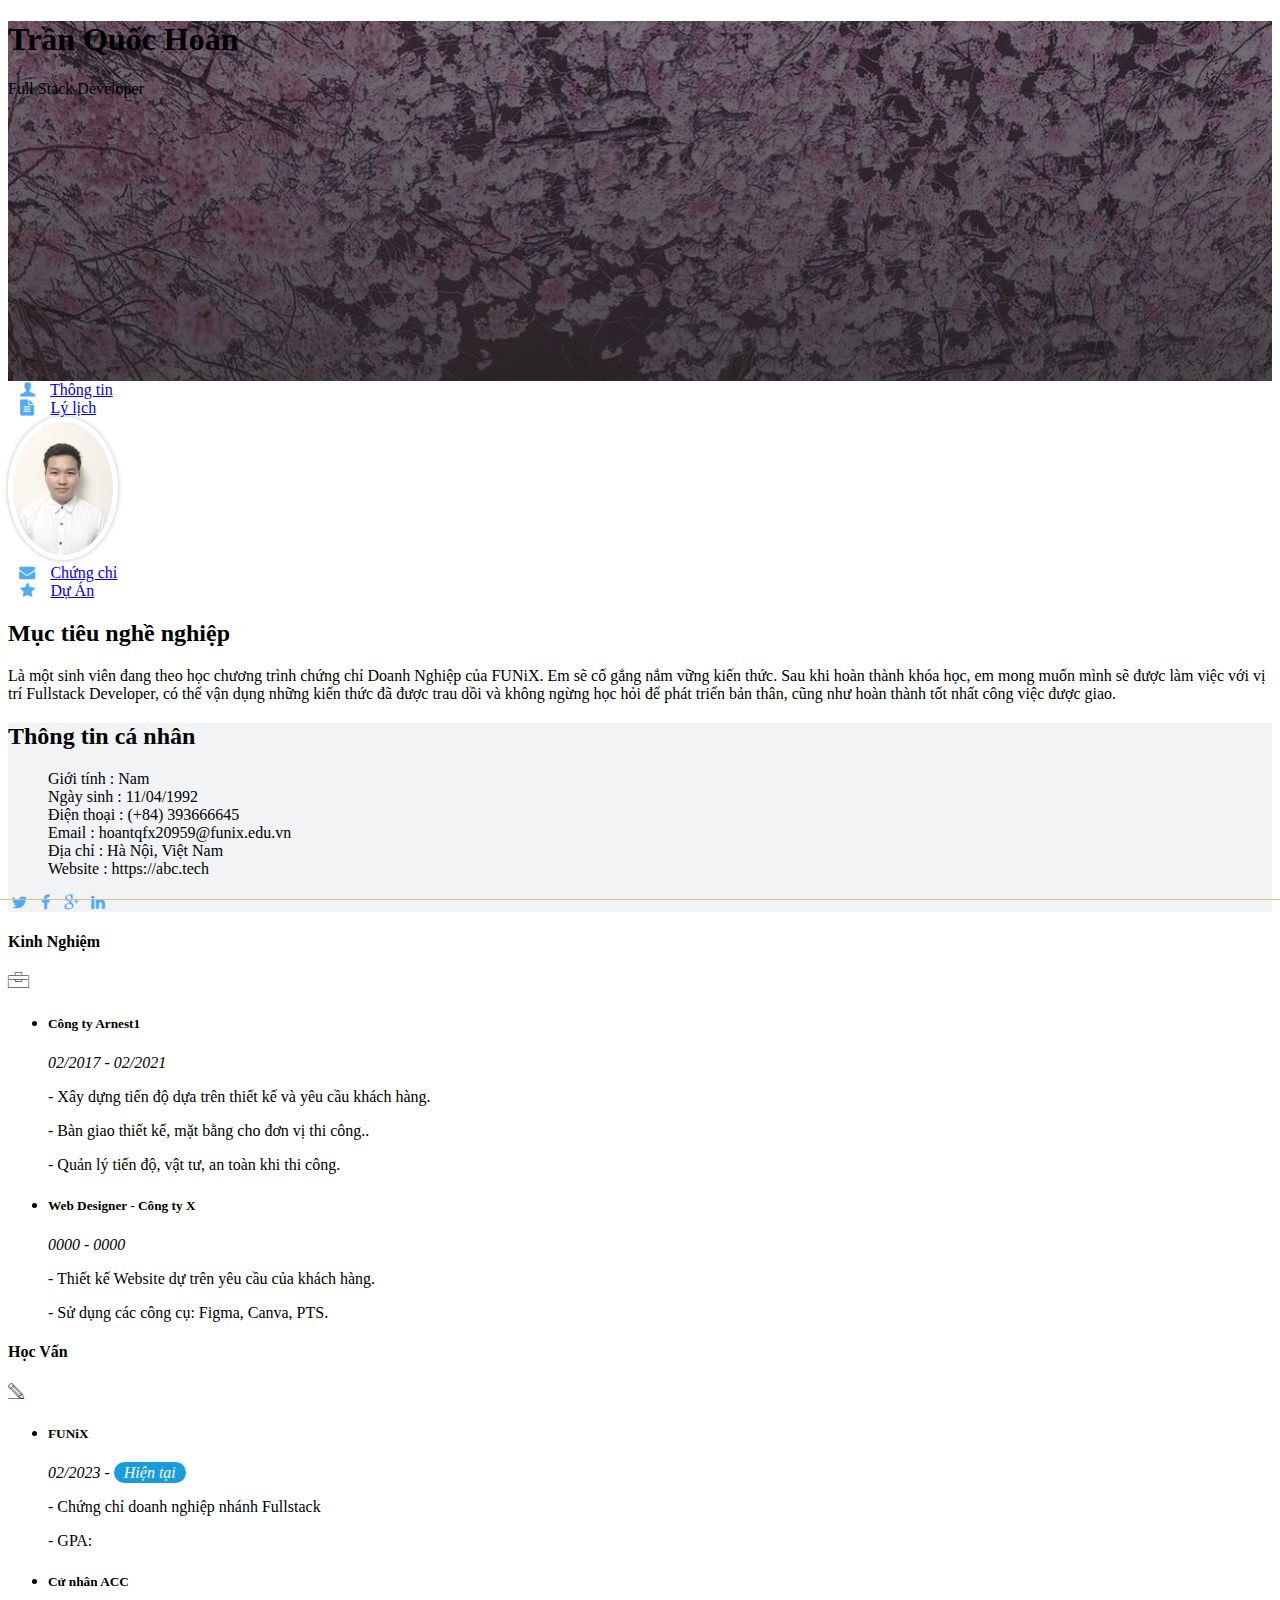
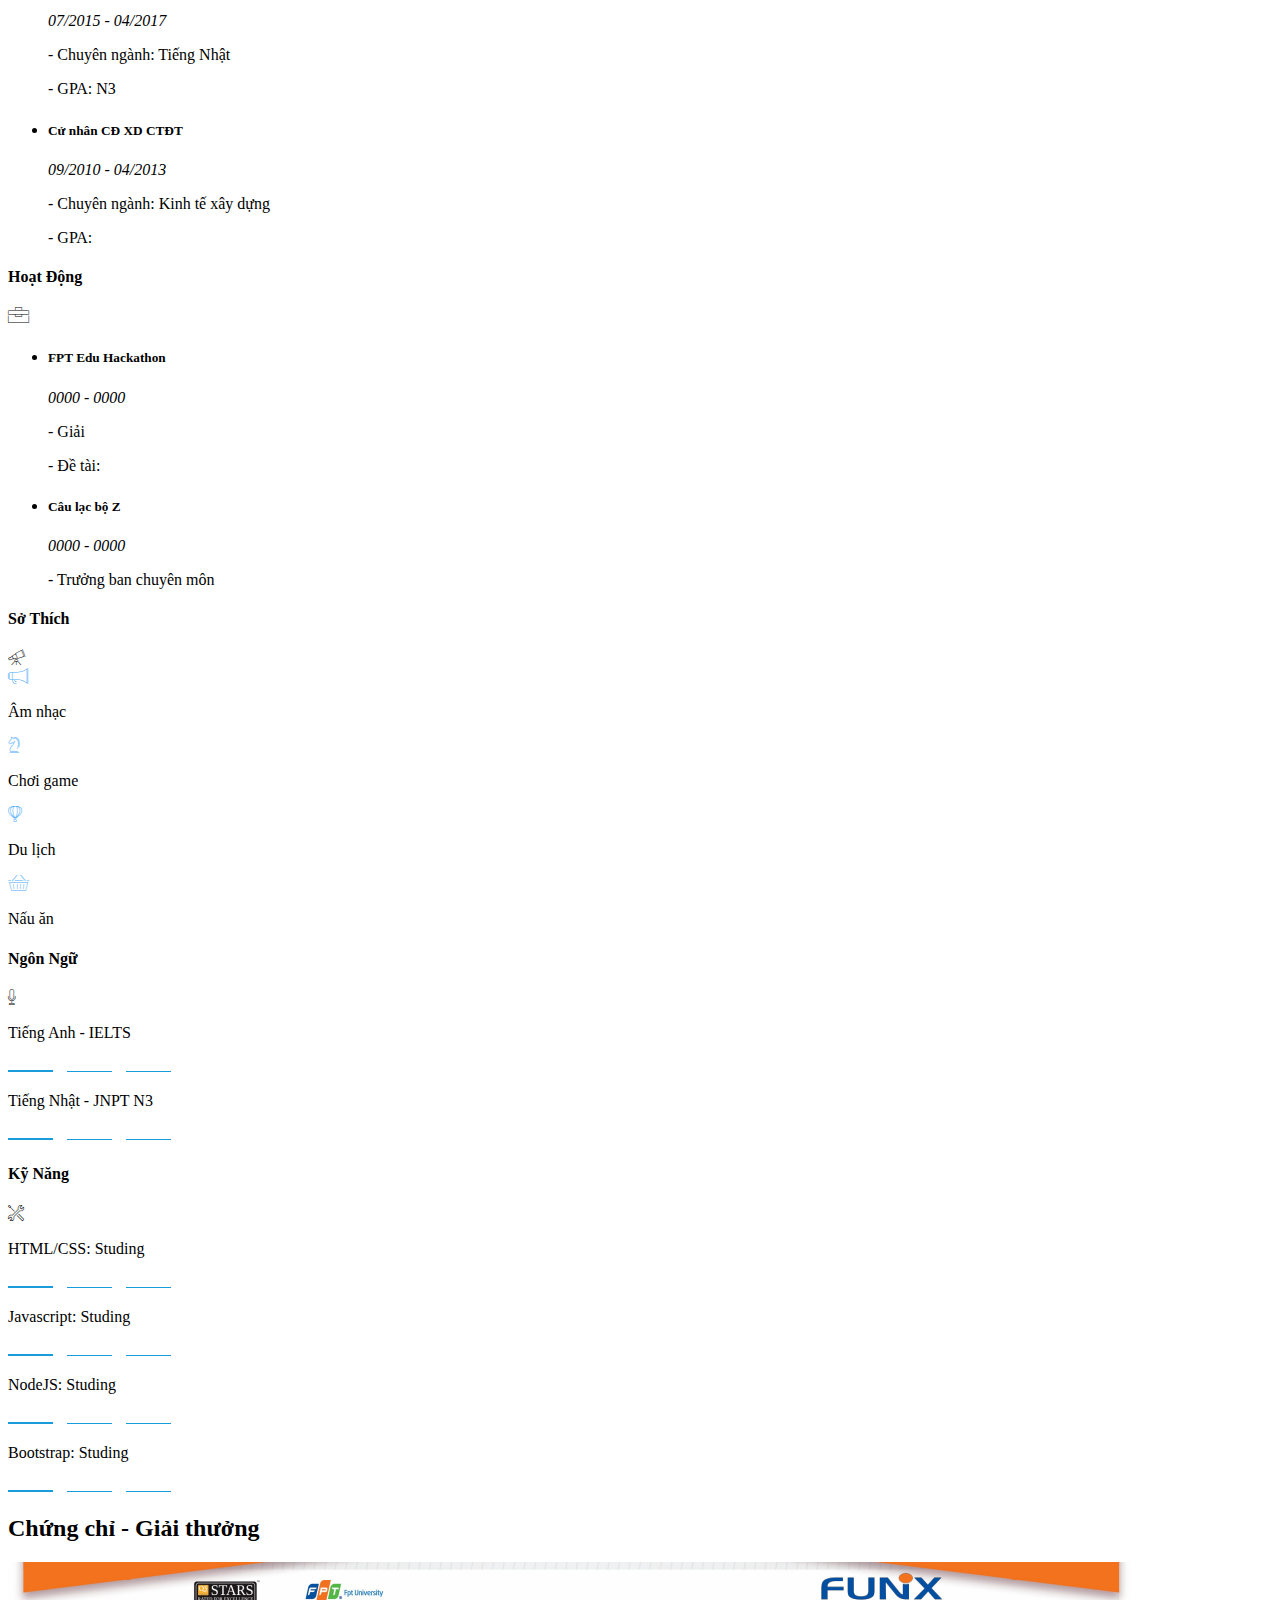
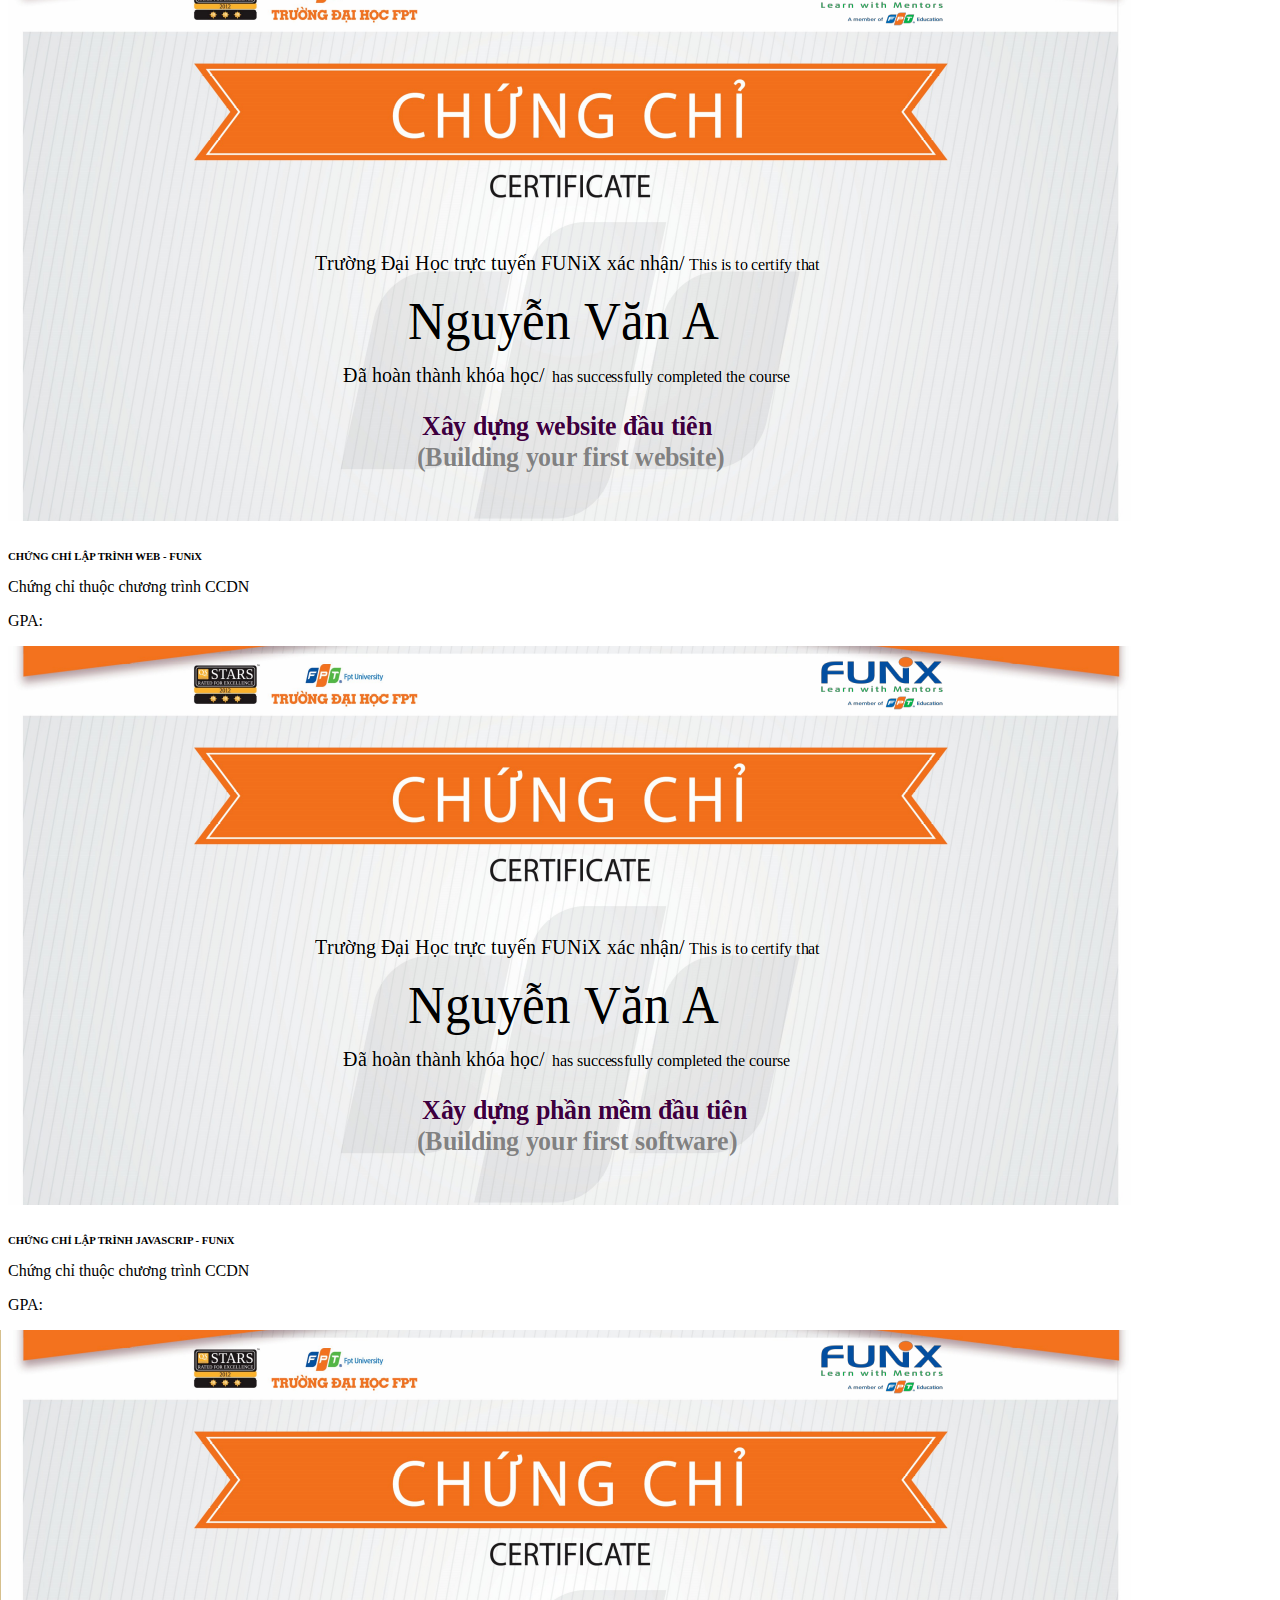
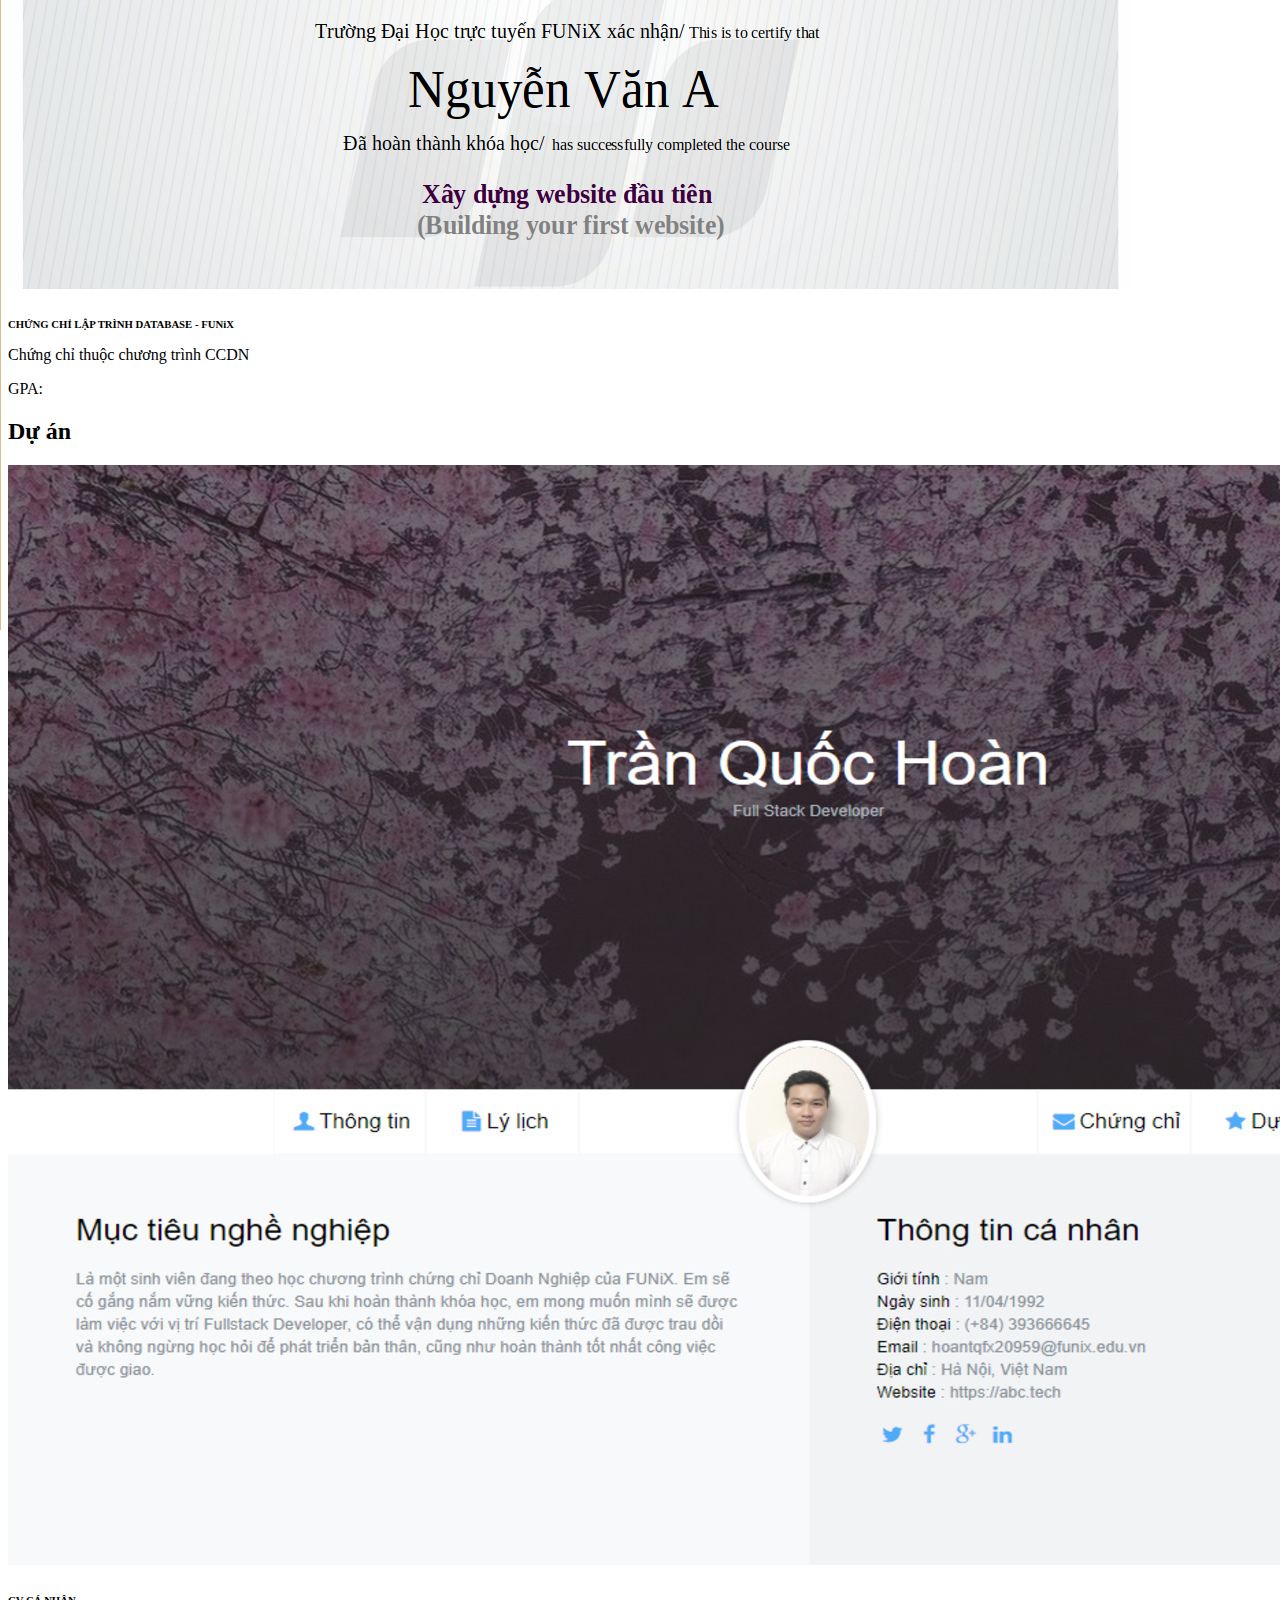
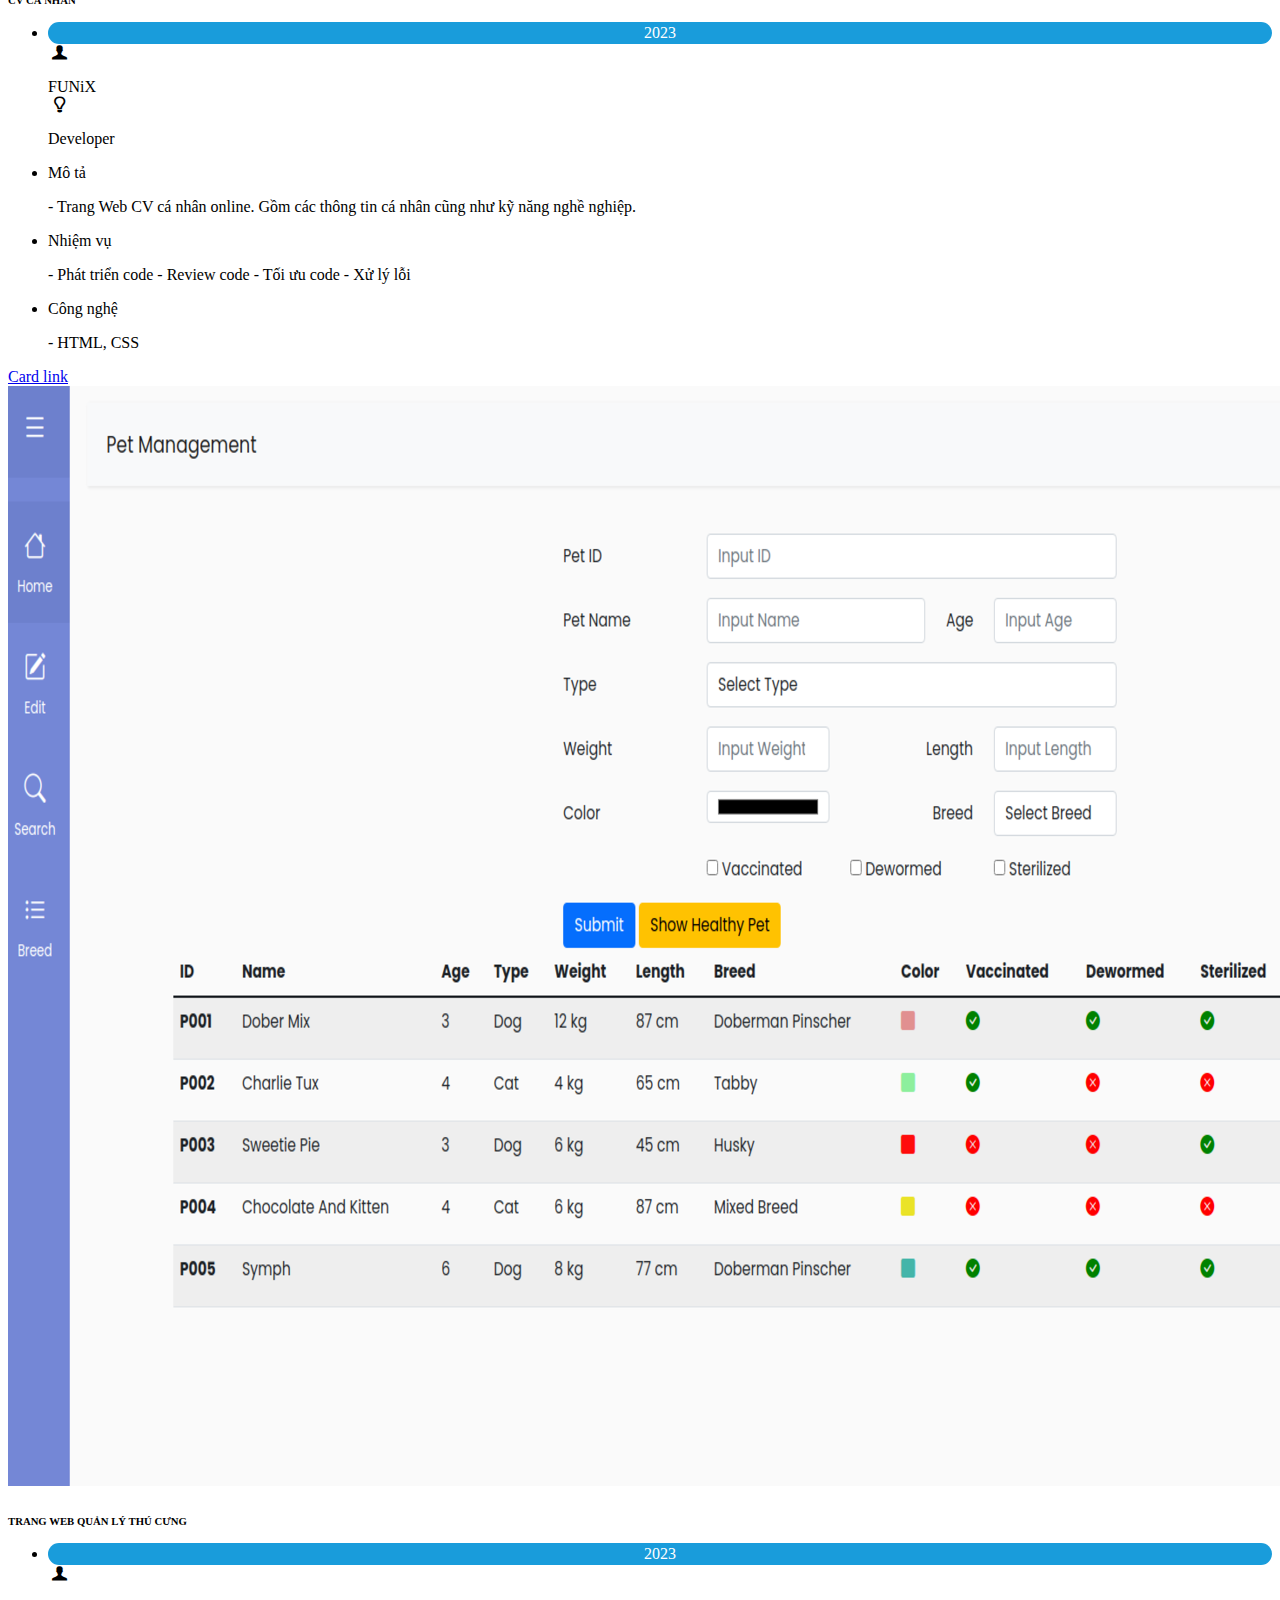
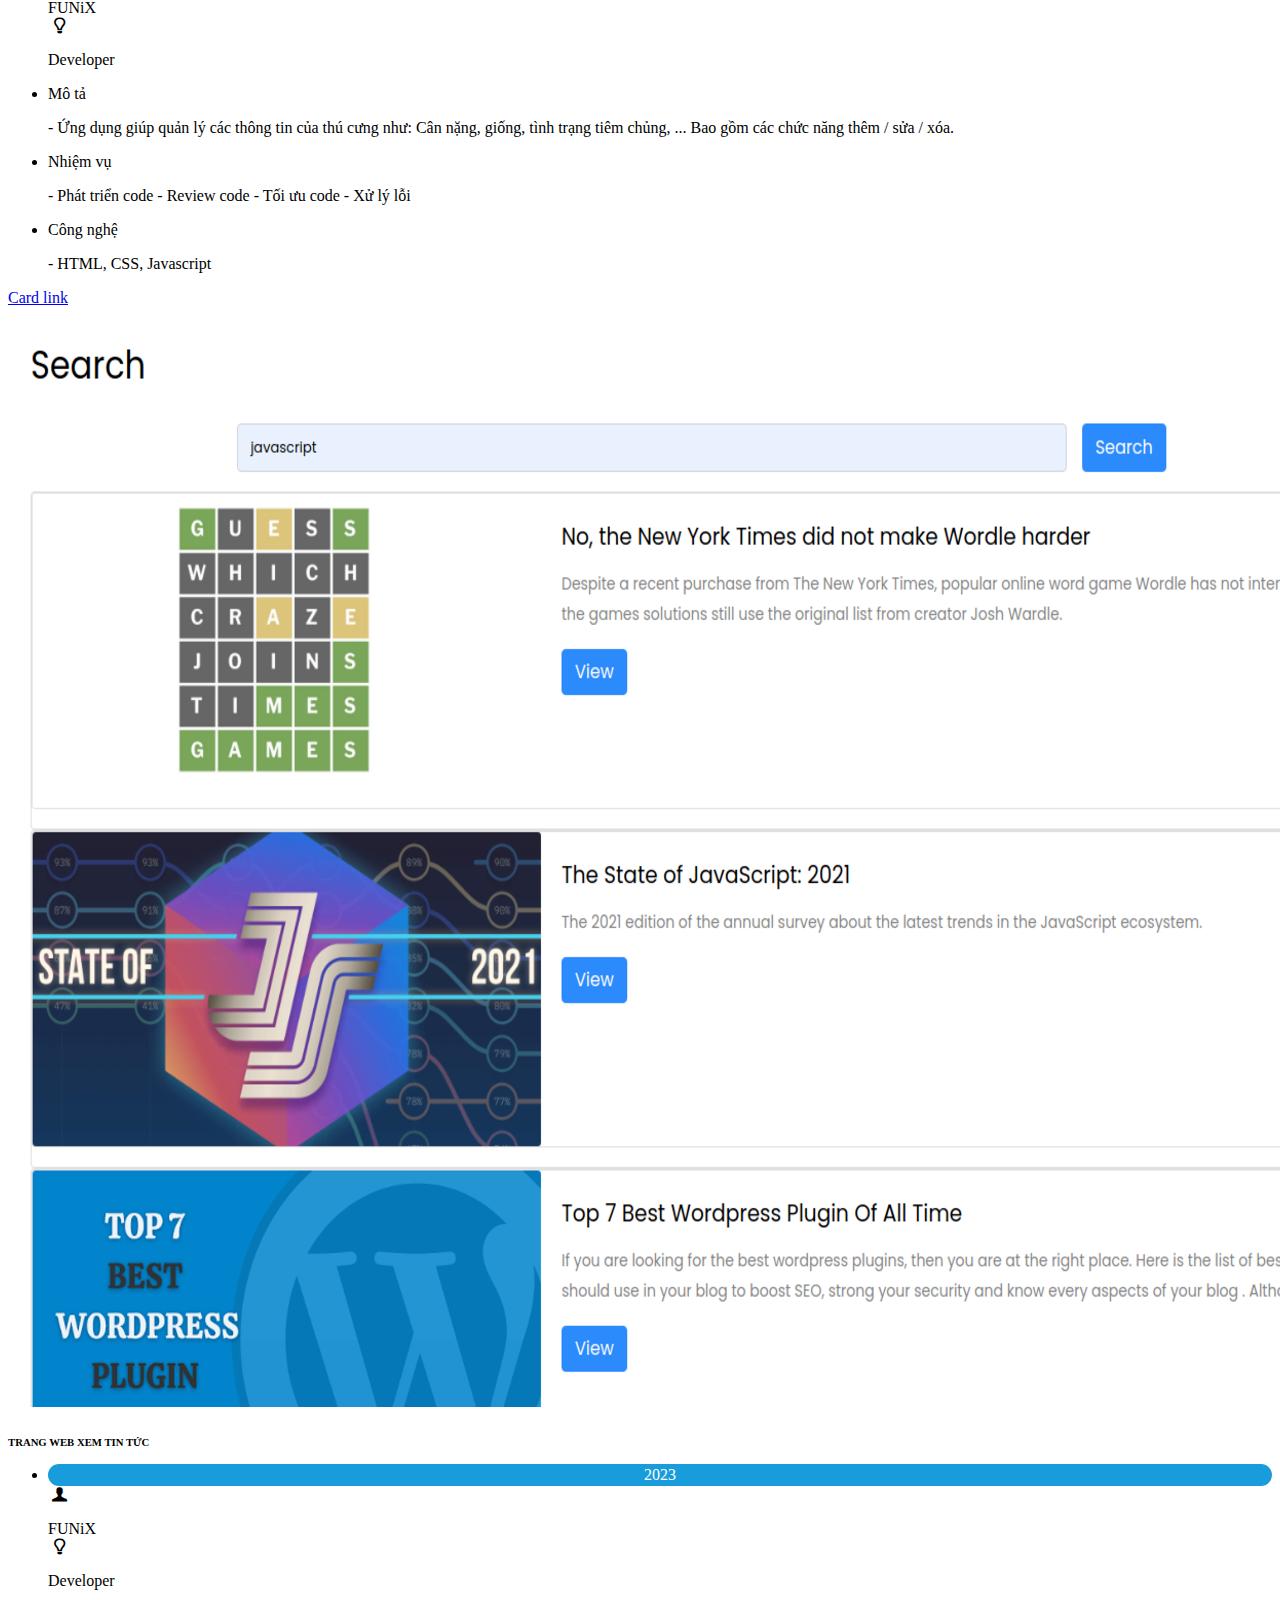
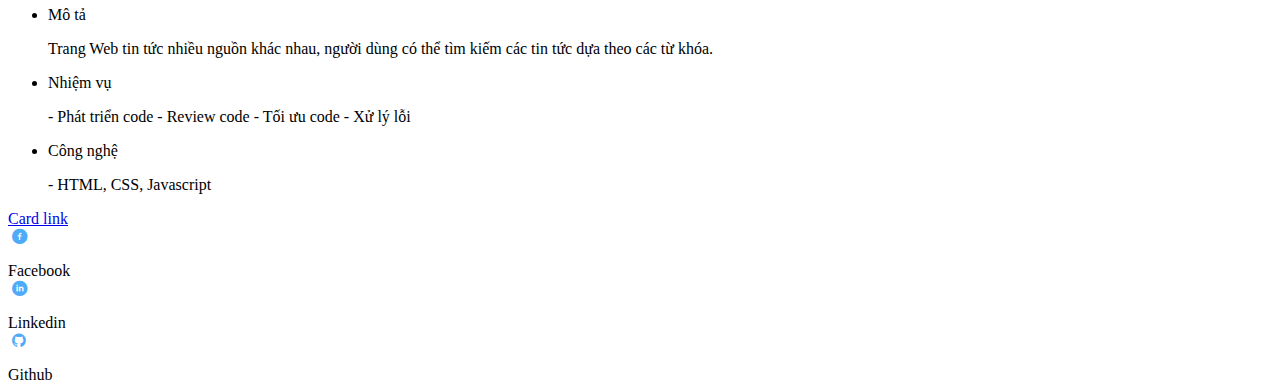
==== commit 34849c06: "Add files via upload" ====
--- a/index.html
+++ b/index.html
@@ -10,25 +10,32 @@
       name="viewport"
       content="width=device-width, initial-scale=1.0"
     />
+
+    <link
+      href="https://cdn.jsdelivr.net/npm/bootstrap@5.1.3/dist/css/bootstrap.min.css"
+      rel="stylesheet"
+      integrity="sha384-1BmE4kWBq78iYhFldvKuhfTAU6auU8tT94WrHftjDbrCEXSU1oBoqyl2QvZ6jIW3"
+      crossorigin="anonymous"
+    />
+    <link
+      rel="stylesheet"
+      href="css/style.css"
+    />
+    <link
+      rel="stylesheet"
+      href="css/laptop.css"
+    />
+    <link
+      rel="stylesheet"
+      href="css/tablet.css"
+    />
+    <link
+      rel="stylesheet"
+      href="css/mobile.css"
+    />
     <link
       rel="stylesheet"
       href="css/font.css"
-    />
-    <link
-      rel="stylesheet"
-      href="css/style.css"
-    />
-    <link
-      rel="stylesheet"
-      href="css/laptop.css"
-    />
-    <link
-      rel="stylesheet"
-      href="css/tablet.css"
-    />
-    <link
-      rel="stylesheet"
-      href="css/mobile.css"
     />
     <link
       rel="preconnect"
@@ -43,100 +50,91 @@
       href="https://fonts.googleapis.com/css2?family=Open+Sans:wght@300;400;500;600;700;800&display=swap"
       rel="stylesheet"
     />
-    <link
-      href="https://cdn.jsdelivr.net/npm/bootstrap@5.0.2/dist/css/bootstrap.min.css"
-      rel="stylesheet"
-      integrity="sha384-EVSTQN3/azprG1Anm3QDgpJLIm9Nao0Yz1ztcQTwFspd3yD65VohhpuuCOmLASjC"
-      crossorigin="anonymous"
-    />
+
     <title>Assignment 03</title>
   </head>
   <body>
+    <!-- Banner -->
+    <div class="container">
+      <div
+        id="main"
+        class="position-relative bg-img p-3"
+      >
+        <div
+          class="position-absolute top-50 start-50 translate-middle text-center text-white text-nowrap"
+        >
+          <h1>Trần Quốc Hoàn</h1>
+          <p>Full Stack Developer</p>
+        </div>
+      </div>
+    </div>
+
+    <!-- Navbar -->
+    <div class="container">
+      <div
+        id="navbar"
+        class="row position-relative mx-0 justify-content-center"
+      >
+        <div
+          class="col-12 col-md-2 d-flex align-items-center justify-content-md-center border border-light px-2"
+        >
+          <i class="info-icon icon-user-1"></i>
+          <a
+            href="#info"
+            class="nav-link px-0 text-nowrap"
+            >Thông tin</a
+          >
+        </div>
+        <div
+          class="col-12 col-md-2 d-flex align-items-center justify-content-md-center border border-light px-2"
+        >
+          <i
+            class="info-icon icon-doc-text-inv"
+          ></i>
+          <a
+            href="#record"
+            class="nav-link px-0 text-nowrap"
+            >Lý lịch</a
+          >
+        </div>
+        <div id="nav-img">
+          <img
+            src="images/2.jpg"
+            alt="avatar"
+            id="avatar"
+            class="position-absolute top-50 start-50 translate-middle"
+          />
+        </div>
+        <div
+          class="col-12 col-md-2 d-flex align-items-center justify-content-md-center border border-light px-2"
+        >
+          <i class="info-icon icon-mail-alt"></i>
+          <a
+            href="#certificate"
+            class="nav-link px-0 text-nowrap"
+            >Chứng chỉ</a
+          >
+        </div>
+        <div
+          class="col-12 col-md-2 d-flex align-items-center justify-content-md-center border border-light px-2"
+        >
+          <i class="info-icon icon-star-1"></i>
+          <a
+            href="#project"
+            class="nav-link px-0 text-nowrap"
+            >Dự Án</a
+          >
+        </div>
+      </div>
+    </div>
+
+    <!-- Info -->
     <div
-      id="header"
-      class="d-flex flex-column mx-5"
+      id="info"
+      class="container"
     >
-      <div
-        id="banner"
-        class="position-relative p-0"
-      >
-        <div
-          class="text-white position-absolute top-50 start-50 translate-middle text-center"
-        >
-          <h1 class="m-0">Trần Quốc Hoàn</h1>
-          <span>Full Stack Developer</span>
-        </div>
-      </div>
-      <div class="position-relative">
-        <nav
-          id="nav"
-          class="navbar p-0"
-        >
-          <div
-            class="nav-item col d-flex align-items-center justify-content-center border border-light py-2"
-          >
-            <i class="info-icon icon-user-1"></i>
-            <a
-              href="#info"
-              class="nav-link px-0"
-              >Thông tin</a
-            >
-          </div>
-
-          <div
-            class="nav-item col d-flex align-items-center justify-content-center border border-light py-2"
-          >
-            <i
-              class="info-icon icon-doc-text-inv"
-            ></i>
-            <a
-              href="#background"
-              class="nav-link px-0"
-              >Lý lịch</a
-            >
-          </div>
-
-          <div
-            id="avatar"
-            class="col"
-          >
-            <img
-              src="images/2.jpg"
-              alt="avatar"
-              class="avatar"
-            />
-          </div>
-
-          <div
-            class="nav-item col d-flex align-items-center justify-content-center border border-light py-2"
-          >
-            <i
-              class="info-icon icon-mail-alt"
-            ></i>
-            <a
-              href="#certificate"
-              class="nav-link px-0"
-              >Chứng chỉ</a
-            >
-          </div>
-
-          <div
-            class="nav-item col d-flex align-items-center justify-content-center border border-light py-2"
-          >
-            <i class="info-icon icon-star-1"></i>
-            <a
-              href="#project"
-              class="nav-link px-0"
-              >Dự Án</a
-            >
-          </div>
-        </nav>
-      </div>
-      <div
-        id="info"
-        class="row p-0 m-0"
-      >
-        <div class="col bg-light px-5">
+      <div class="row pb-3 px-3">
+        <div class="col-md p-4 bg-light">
           <h2 class="my-4">
             Mục tiêu nghề nghiệp
           </h2>
@@ -153,7 +151,7 @@
             công việc được giao.
           </p>
         </div>
-        <div class="col bg-light-1 px-5">
+        <div class="col-md p-4 bg-light-1">
           <h2 class="my-4">Thông tin cá nhân</h2>
           <ul class="px-0 mx-0">
             <li><span>Giới tính</span> : Nam</li>
@@ -187,22 +185,23 @@
       </div>
     </div>
 
+    <!-- Record -->
     <div
-      id="background"
-      class="d-grid gap-3 p-5 mx-5"
+      id="record"
+      class="container"
     >
-      <div class="col border">
-        <div
-          class="d-flex align-items-center justify-content-around my-3"
-        >
-          <h2>Kinh Nghiệm</h2>
-          <i
-            class="ic-toolbox h1 text-black-50"
-          ></i>
-        </div>
-        <div class="py-3">
-          <ul>
-            <li class="pb-3">
+      <div class="row p-3 justify-content-center">
+        <div
+          class="card col-12 col-md-6 col-lg-4"
+        >
+          <div class="card-header row">
+            <h4 class="col-8">Kinh Nghiệm</h4>
+            <i
+              class="ic-toolbox h2 text-black-50 col-4 text-end"
+            ></i>
+          </div>
+          <ul class="list-group list-group-flush">
+            <li class="list-group-item">
               <h5>Công ty Arnest1</h5>
               <p>
                 <em>02/2017 - 02/2021</em>
@@ -220,7 +219,7 @@
                 khi thi công.
               </p>
             </li>
-            <li>
+            <li class="list-group-item">
               <h5>Web Designer - Công ty X</h5>
               <p><em>0000 - 0000</em></p>
               <p>
@@ -234,24 +233,22 @@
             </li>
           </ul>
         </div>
-      </div>
-      <div class="col border">
-        <div
-          class="d-flex align-items-center justify-content-around my-3"
-        >
-          <h2>Học Vấn</h2>
-          <i
-            class="ic-pencil h1 text-black-50"
-          ></i>
-        </div>
-        <div class="py-3">
-          <ul>
-            <li class="pb-3">
+        <div
+          class="card col-12 col-md-6 col-lg-4"
+        >
+          <div class="card-header row">
+            <h4 class="col-8">Học Vấn</h4>
+            <i
+              class="ic-pencil h2 text-black-50 col-4 text-end"
+            ></i>
+          </div>
+          <ul class="list-group list-group-flush">
+            <li class="list-group-item">
               <h5>FUNiX</h5>
               <p>
                 <em
                   >02/2023 -
-                  <span class="bg-1"
+                  <span class="bg-text-1"
                     >Hiện tại</span
                   ></em
                 >
@@ -262,13 +259,13 @@
               </p>
               <p>- GPA:</p>
             </li>
-            <li class="pb-3">
+            <li class="list-group-item">
               <h5>Cử nhân ACC</h5>
               <p><em>07/2015 - 04/2017</em></p>
               <p>- Chuyên ngành: Tiếng Nhật</p>
               <p>- GPA: N3</p>
             </li>
-            <li>
+            <li class="list-group-item">
               <h5>Cử nhân CĐ XD CTĐT</h5>
               <p><em>09/2010 - 04/2013</em></p>
               <p>
@@ -278,390 +275,449 @@
             </li>
           </ul>
         </div>
-      </div>
-
-      <div class="col border">
-        <div
-          class="d-flex align-items-center justify-content-around my-3"
-        >
-          <h2>Hoạt Động</h2>
-          <i
-            class="ic-toolbox h1 text-black-50"
-          ></i>
-        </div>
-        <div class="py-3">
-          <ul>
-            <li class="pb-3">
+        <div
+          class="card col-12 col-md-6 col-lg-4"
+        >
+          <div class="card-header row">
+            <h4 class="col-8">Hoạt Động</h4>
+            <i
+              class="ic-toolbox h2 text-black-50 col-4 text-end"
+            ></i>
+          </div>
+          <ul class="list-group list-group-flush">
+            <li class="list-group-item">
               <h5>FPT Edu Hackathon</h5>
               <p><em>0000 - 0000</em></p>
               <p>- Giải</p>
               <p>- Đề tài:</p>
             </li>
-            <li>
+            <li class="list-group-item">
               <h5>Câu lạc bộ Z</h5>
               <p><em>0000 - 0000</em></p>
               <p>- Trưởng ban chuyên môn</p>
             </li>
           </ul>
         </div>
-      </div>
-
-      <div class="col border">
-        <div
-          class="d-flex align-items-center justify-content-around my-3"
-        >
-          <h2>Sở Thích</h2>
-          <i
-            class="ic-telescope h1 text-black-50"
-          ></i>
-        </div>
-        <div
-          id="interest"
-          class="d-flex align-items-center justify-content-center text-center gap-2"
-        >
-          <div>
-            <i class="ic-megaphone h3"></i>
-            <p>Âm nhạc</p>
-          </div>
-          <div>
-            <i class="ic-strategy h3"></i>
-            <p>Chơi game</p>
-          </div>
-          <div>
-            <i class="ic-hotairballoon h3"></i>
-            <p>Du lịch</p>
-          </div>
-          <div>
-            <i class="ic-basket h3"></i>
-            <p>Nấu ăn</p>
-          </div>
-        </div>
-      </div>
-
-      <div class="col border">
-        <div
-          class="d-flex align-items-center justify-content-around my-3"
-        >
-          <h2>Ngôn Ngữ</h2>
-          <i class="ic-mic h1 text-black-50"></i>
-        </div>
-        <div class="ps-3 pb-3">
-          <p>Tiếng Anh - IELTS</p>
-          <span class="job-span-1"></span>
-          <span class="job-span-2"></span>
-          <span class="job-span-2"></span>
-          <p>Tiếng Nhật - JNPT N3</p>
-          <span class="job-span-1"></span>
-          <span class="job-span-2"></span>
-          <span class="job-span-2"></span>
-        </div>
-      </div>
-
-      <div class="col border">
-        <div
-          class="d-flex align-items-center justify-content-around my-3"
-        >
-          <h2>Kỹ Năng</h2>
-          <i
-            class="ic-tools-2 h1 text-black-50"
-          ></i>
-        </div>
-        <div class="ps-3 pb-3">
-          <p>HTML/CSS: Studing</p>
-          <span class="job-span-1"></span>
-          <span class="job-span-2"></span>
-          <span class="job-span-2"></span>
-          <p>Javascript: Studing</p>
-          <span class="job-span-1"></span>
-          <span class="job-span-2"></span>
-          <span class="job-span-2"></span>
-          <p>NodeJS: Studing</p>
-          <span class="job-span-1"></span>
-          <span class="job-span-2"></span>
-          <span class="job-span-2"></span>
-          <p>Bootstrap: Studing</p>
-          <span class="job-span-1"></span>
-          <span class="job-span-2"></span>
-          <span class="job-span-2"></span>
+        <div
+          class="card col-12 col-md-6 col-lg-4"
+        >
+          <div class="card-header row">
+            <h4 class="col-8">Sở Thích</h4>
+            <i
+              class="ic-telescope h2 text-black-50 col-4 text-end"
+            ></i>
+          </div>
+          <div
+            id="interest"
+            class="d-flex align-items-center justify-content-center text-center gap-2 pt-5"
+          >
+            <div>
+              <i class="ic-megaphone h4"></i>
+              <p>Âm nhạc</p>
+            </div>
+            <div>
+              <i class="ic-strategy h4"></i>
+              <p>Chơi game</p>
+            </div>
+            <div>
+              <i class="ic-hotairballoon h4"></i>
+              <p>Du lịch</p>
+            </div>
+            <div>
+              <i class="ic-basket h4"></i>
+              <p>Nấu ăn</p>
+            </div>
+          </div>
+        </div>
+        <div
+          class="card col-12 col-md-6 col-lg-4"
+        >
+          <div class="card-header row">
+            <h4 class="col-8">Ngôn Ngữ</h4>
+            <i
+              class="ic-mic h2 text-black-50 col-4 text-end"
+            ></i>
+          </div>
+          <div class="ps-3 pb-3">
+            <p>Tiếng Anh - IELTS</p>
+            <span class="skill-span-1"></span>
+            <span class="skill-span-2"></span>
+            <span class="skill-span-2"></span>
+            <p>Tiếng Nhật - JNPT N3</p>
+            <span class="skill-span-1"></span>
+            <span class="skill-span-2"></span>
+            <span class="skill-span-2"></span>
+          </div>
+        </div>
+        <div
+          class="card col-12 col-md-6 col-lg-4"
+        >
+          <div class="card-header row">
+            <h4 class="col-8">Kỹ Năng</h4>
+            <i
+              class="ic-tools-2 h2 text-black-50 col-4 text-end"
+            ></i>
+          </div>
+          <div class="ps-3 pb-3">
+            <p>HTML/CSS: Studing</p>
+            <span class="skill-span-1"></span>
+            <span class="skill-span-2"></span>
+            <span class="skill-span-2"></span>
+            <p>Javascript: Studing</p>
+            <span class="skill-span-1"></span>
+            <span class="skill-span-2"></span>
+            <span class="skill-span-2"></span>
+            <p>NodeJS: Studing</p>
+            <span class="skill-span-1"></span>
+            <span class="skill-span-2"></span>
+            <span class="skill-span-2"></span>
+            <p>Bootstrap: Studing</p>
+            <span class="skill-span-1"></span>
+            <span class="skill-span-2"></span>
+            <span class="skill-span-2"></span>
+          </div>
         </div>
       </div>
     </div>
 
+    <!-- Certificate & Prize  -->
     <div
       id="certificate"
-      class="bg-light p-5 mx-5"
+      class="container bg-light p-3"
     >
       <h2>Chứng chỉ - Giải thưởng</h2>
-      <div
-        id="certificate-div"
-        class="d-grid gap-5"
-      >
-        <div
-          class="d-flex position-relative certificate"
-        >
-          <img
-            src="images/Cert_DBI.png"
-            alt="chung-chi-giai-thuong"
-            class=""
-          />
-          <div>
-            <h6>
-              CHỨNG CHỈ LẬP TRÌNH WEB - FUNiX
-            </h6>
-            <ul class="ps-0">
-              <li>
-                Chứng chỉ thuộc chương trình CCDN
-              </li>
-              <li>GPA:</li>
-            </ul>
-          </div>
-        </div>
-        <div
-          class="d-flex position-relative certificate"
-        >
-          <img
-            src="images/Cert_PRF.png"
-            alt="chung-chi-giai-thuong"
-            class=""
-          />
-          <div>
-            <h6>
-              CHỨNG CHỈ LẬP TRÌNH JAVASCRIP -
-              FUNiX
-            </h6>
-            <ul class="ps-0">
-              <li>
-                Chứng chỉ thuộc chương trình CCDN
-              </li>
-              <li>GPA:</li>
-            </ul>
-          </div>
-        </div>
-        <div
-          class="d-flex position-relative certificate"
-        >
-          <img
-            src="images/Cert_WEB.png"
-            alt="chung-chi-giai-thuong"
-            class=""
-          />
-          <div>
-            <h6>
-              CHỨNG CHỈ LẬP TRÌNH DATABASE - FUNiX
-            </h6>
-            <ul class="ps-0">
-              <li>
-                Chứng chỉ thuộc chương trình CCDN
-              </li>
-              <li>GPA:</li>
-            </ul>
+      <div class="d-flex justify-content-center">
+        <div
+          class="row g-0 justify-content-start"
+        >
+          <div
+            class="card col-12 col-md-6 certificate bg-light border-0 mt-1"
+          >
+            <div class="row g-0">
+              <div class="col-lg-4">
+                <img
+                  src="images/Cert_DBI.png"
+                  class="img-fluid rounded-start"
+                  alt="certificate"
+                />
+              </div>
+              <div class="col-lg-8">
+                <div class="card-body">
+                  <h6 class="card-title">
+                    CHỨNG CHỈ LẬP TRÌNH WEB -
+                    FUNiX
+                  </h6>
+                  <p class="card-text">
+                    Chứng chỉ thuộc chương trình
+                    CCDN
+                  </p>
+                  <p class="card-text">GPA:</p>
+                </div>
+              </div>
+            </div>
+          </div>
+          <div
+            class="card col-12 col-md-6 certificate bg-light border-0 mt-1"
+          >
+            <div class="row g-0">
+              <div class="col-lg-4">
+                <img
+                  src="images/Cert_PRF.png"
+                  class="img-fluid rounded-start"
+                  alt="certificate"
+                />
+              </div>
+              <div class="col-lg-8">
+                <div class="card-body">
+                  <h6 class="card-title">
+                    CHỨNG CHỈ LẬP TRÌNH JAVASCRIP
+                    - FUNiX
+                  </h6>
+                  <p class="card-text">
+                    Chứng chỉ thuộc chương trình
+                    CCDN
+                  </p>
+                  <p class="card-text">GPA:</p>
+                </div>
+              </div>
+            </div>
+          </div>
+          <div
+            class="card col-12 col-md-6 certificate bg-light border-0 mt-1"
+          >
+            <div class="row g-0">
+              <div class="col-lg-4">
+                <img
+                  src="images/Cert_WEB.png"
+                  class="img-fluid rounded-start"
+                  alt="certificate"
+                />
+              </div>
+              <div class="col-lg-8">
+                <div class="card-body">
+                  <h6 class="card-title">
+                    CHỨNG CHỈ LẬP TRÌNH DATABASE -
+                    FUNiX
+                  </h6>
+                  <p class="card-text">
+                    Chứng chỉ thuộc chương trình
+                    CCDN
+                  </p>
+                  <p class="card-text">GPA:</p>
+                </div>
+              </div>
+            </div>
           </div>
         </div>
       </div>
     </div>
 
+    <!-- Project -->
     <div
       id="project"
-      class="p-5 mx-5"
+      class="container p-3"
     >
-      <h2 class="section-title">Dự án</h2>
-      <div class="da d-grid gap-3 mx-auto">
-        <div class="d-flex flex-column">
+      <h2>Dự án</h2>
+      <div class="row g-0 justify-content-center">
+        <div class="card col-12 col-md-4">
           <img
             src="images/3.jpg"
-            alt="cv-ca-nhan"
-            class="border border-light-1"
+            class="card-img-top"
+            alt="projcet"
           />
-          <div class="p-3 border border-light-1">
-            <a href="project.html"
-              ><h6>CV CÁ NHÂN</h6></a
+          <div class="p-3">
+            <h6>CV CÁ NHÂN</h6>
+          </div>
+          <ul class="list-group list-group-flush">
+            <li class="list-group-item">
+              <div class="row project-card">
+                <div
+                  class="col-4 d-flex align-items-center justify-content-center"
+                >
+                  <p class="bg-text-1">2023</p>
+                </div>
+                <div class="col-8">
+                  <div
+                    class="d-flex align-items-center"
+                  >
+                    <i class="icon-user-1"></i>
+                    <p>FUNiX</p>
+                  </div>
+                  <div class="d-flex">
+                    <i class="icon-lamp"></i>
+                    <p>Developer</p>
+                  </div>
+                </div>
+              </div>
+            </li>
+            <li class="list-group-item">
+              <div class="row">
+                <p class="col-4">Mô tả</p>
+                <p class="col-8">
+                  - Trang Web CV cá nhân online.
+                  Gồm các thông tin cá nhân cũng
+                  như kỹ năng nghề nghiệp.
+                </p>
+              </div>
+            </li>
+            <li class="list-group-item">
+              <div class="row">
+                <p class="col-4">Nhiệm vụ</p>
+                <p class="col-8">
+                  - Phát triển code - Review code
+                  - Tối ưu code - Xử lý lỗi
+                </p>
+              </div>
+            </li>
+            <li class="list-group-item">
+              <div class="row">
+                <p class="col-4">Công nghệ</p>
+                <p class="col-8">- HTML, CSS</p>
+              </div>
+            </li>
+          </ul>
+          <div class="card-body">
+            <a
+              href="project-1.html"
+              class="card-link"
+              >Card link</a
             >
           </div>
-          <div
-            class="da-1 d-grid gap-1 border border-light-1 p-3"
-          >
-            <div class="da-1-1">
-              <p class="bg-1">2023</p>
-            </div>
-            <div class="d-flex">
-              <i class="icon-user-1"></i>
-              <p>FUNiX</p>
-            </div>
-            <div class="d-flex">
-              <i class="icon-lamp"></i>
-              <p>Developer</p>
-            </div>
-          </div>
-          <div
-            class="da-2 d-grid border border-light-1 p-3"
-          >
-            <p>Mô tả</p>
-            <p>
-              - Trang Web CV cá nhân online. Gồm
-              các thông tin cá nhân cũng như kỹ
-              năng nghề nghiệp.
-            </p>
-          </div>
-          <div
-            class="da-2 d-grid border border-light-1 p-3"
-          >
-            <p>Nhiệm vụ</p>
-            <p>
-              - Phát triển code - Review code -
-              Tối ưu code - Xử lý lỗi
-            </p>
-          </div>
-          <div
-            class="da-2 da-3 d-grid border border-light-1 p-3"
-          >
-            <p>Công nghệ</p>
-            <p>- HTML, CSS</p>
-          </div>
-        </div>
-
-        <div class="d-flex flex-column">
+        </div>
+        <div class="card col-12 col-md-4">
           <img
             src="images/project_2.png"
-            alt="cv-ca-nhan"
-            class="border border-light-1"
+            class="card-img-top"
+            alt="projcet"
           />
-          <div class="p-3 border border-light-1">
-            <a href="project.html"
-              ><h6>
-                TRANG WEB QUẢN LÝ THÚ CƯNG
-              </h6></a
+          <div class="p-3">
+            <h6>TRANG WEB QUẢN LÝ THÚ CƯNG</h6>
+          </div>
+          <ul class="list-group list-group-flush">
+            <li class="list-group-item">
+              <div class="row project-card">
+                <div
+                  class="col-4 d-flex align-items-center justify-content-center"
+                >
+                  <p class="bg-text-1">2023</p>
+                </div>
+                <div class="col-8">
+                  <div
+                    class="d-flex align-items-center"
+                  >
+                    <i class="icon-user-1"></i>
+                    <p>FUNiX</p>
+                  </div>
+                  <div class="d-flex">
+                    <i class="icon-lamp"></i>
+                    <p>Developer</p>
+                  </div>
+                </div>
+              </div>
+            </li>
+            <li class="list-group-item">
+              <div class="row">
+                <p class="col-4">Mô tả</p>
+                <p class="col-8">
+                  - Ứng dụng giúp quản lý các
+                  thông tin của thú cưng như: Cân
+                  nặng, giống, tình trạng tiêm
+                  chủng, ... Bao gồm các chức năng
+                  thêm / sửa / xóa.
+                </p>
+              </div>
+            </li>
+            <li class="list-group-item">
+              <div class="row">
+                <p class="col-4">Nhiệm vụ</p>
+                <p class="col-8">
+                  - Phát triển code - Review code
+                  - Tối ưu code - Xử lý lỗi
+                </p>
+              </div>
+            </li>
+            <li class="list-group-item">
+              <div class="row">
+                <p class="col-4">Công nghệ</p>
+                <p class="col-8">
+                  - HTML, CSS, Javascript
+                </p>
+              </div>
+            </li>
+          </ul>
+          <div class="card-body">
+            <a
+              href="project-2.html"
+              class="card-link"
+              >Card link</a
             >
           </div>
-          <div
-            class="da-1 d-grid gap-1 border border-light-1 p-3"
-          >
-            <div class="da-1-1">
-              <p class="bg-1">0000</p>
-            </div>
-            <div class="d-flex">
-              <i class="icon-user-1"></i>
-              <p>FUNiX</p>
-            </div>
-            <div class="d-flex">
-              <i class="icon-lamp"></i>
-              <p>Developer</p>
-            </div>
-          </div>
-          <div
-            class="da-2 da-3 d-grid border border-light-1 p-3"
-          >
-            <p>Mô tả</p>
-            <p>
-              - Ứng dụng giúp quản lý các thông
-              tin của thú cưng như: Cân nặng,
-              giống, tình trạng tiêm chủng, ...
-              Bao gồm các chức năng thêm / sửa /
-              xóa.
-            </p>
-          </div>
-          <div
-            class="da-2 d-grid border border-light-1 p-3"
-          >
-            <p>Nhiệm vụ</p>
-            <p>
-              - Phát triển code - Review code -
-              Tối ưu code - Xử lý lỗi
-            </p>
-          </div>
-          <div
-            class="da-2 da-3 d-grid border border-light-1 p-3"
-          >
-            <p>Công nghệ</p>
-            <p>- HTML, CSS, Javascript</p>
-          </div>
-        </div>
-
-        <div class="d-flex flex-column">
+        </div>
+        <div class="card col-12 col-md-4">
           <img
             src="images/project_3.png"
-            alt="cv-ca-nhan"
-            class="border border-light-1"
+            class="card-img-top"
+            alt="projcet"
           />
-          <div class="p-3 border border-light-1">
-            <a href="project.html"
-              ><h6>TRANG WEB XEM TIN TỨC</h6></a
+          <div class="p-3">
+            <h6>TRANG WEB XEM TIN TỨC</h6>
+          </div>
+          <ul class="list-group list-group-flush">
+            <li class="list-group-item">
+              <div class="row project-card">
+                <div
+                  class="col-4 d-flex align-items-center justify-content-center"
+                >
+                  <p class="bg-text-1">2023</p>
+                </div>
+                <div class="col-8">
+                  <div
+                    class="d-flex align-items-center"
+                  >
+                    <i class="icon-user-1"></i>
+                    <p>FUNiX</p>
+                  </div>
+                  <div class="d-flex">
+                    <i class="icon-lamp"></i>
+                    <p>Developer</p>
+                  </div>
+                </div>
+              </div>
+            </li>
+            <li class="list-group-item">
+              <div class="row">
+                <p class="col-4">Mô tả</p>
+                <p class="col-8">
+                  Trang Web tin tức nhiều nguồn
+                  khác nhau, người dùng có thể tìm
+                  kiếm các tin tức dựa theo các từ
+                  khóa.
+                </p>
+              </div>
+            </li>
+            <li class="list-group-item">
+              <div class="row">
+                <p class="col-4">Nhiệm vụ</p>
+                <p class="col-8">
+                  - Phát triển code - Review code
+                  - Tối ưu code - Xử lý lỗi
+                </p>
+              </div>
+            </li>
+            <li class="list-group-item">
+              <div class="row">
+                <p class="col-4">Công nghệ</p>
+                <p class="col-8">
+                  - HTML, CSS, Javascript
+                </p>
+              </div>
+            </li>
+          </ul>
+          <div class="card-body">
+            <a
+              href="project-3.html"
+              class="card-link"
+              >Card link</a
             >
-          </div>
-          <div
-            class="da-1 d-grid gap-1 border border-light-1 p-3"
-          >
-            <div class="da-1-1">
-              <p class="bg-1">0000</p>
-            </div>
-            <div class="d-flex">
-              <i class="icon-user-1"></i>
-              <p>FUNiX</p>
-            </div>
-            <div class="d-flex">
-              <i class="icon-lamp"></i>
-              <p>Developer</p>
-            </div>
-          </div>
-          <div
-            class="da-2 d-grid border border-light-1 p-3"
-          >
-            <p>Mô tả</p>
-            <p>
-              Trang Web tin tức nhiều nguồn khác
-              nhau, người dùng có thể tìm kiếm các
-              tin tức dựa theo các từ khóa.
-            </p>
-          </div>
-          <div
-            class="da-2 d-grid border border-light-1 p-3"
-          >
-            <p>Nhiệm vụ</p>
-            <p>
-              - Phát triển code - Review code -
-              Tối ưu code - Xử lý lỗi
-            </p>
-          </div>
-          <div
-            class="da-2 da-3 d-grid border border-light-1 p-3"
-          >
-            <p>Công nghệ</p>
-            <p>- HTML, CSS, Javascript</p>
           </div>
         </div>
       </div>
     </div>
 
-    <div
-      id="footer"
-      class="bg-light mx-5"
-    >
+    <!-- Footer -->
+    <div class="container">
       <div
-        class="p-5 d-flex align-items-center justify-content-center gap-4"
+        id="footer"
+        class="bg-light"
       >
         <div
-          class="d-flex align-items-center justify-content-center"
-        >
-          <i class="icon-facebook-circled"></i>
-          <p>Facebook</p>
-        </div>
-        <div
-          class="d-flex align-items-center justify-content-center"
-        >
-          <i class="icon-linkedin-circled"></i>
-          <p>Linkedin</p>
-        </div>
-        <div
-          class="d-flex align-items-center justify-content-center"
-        >
-          <i class="icon-github-circled"></i>
-          <p>Github</p>
+          class="p-3 row align-items-center justify-content-center gap-4"
+        >
+          <div
+            class="col d-flex align-items-center justify-content-center"
+          >
+            <i class="icon-facebook-circled"></i>
+            <p>Facebook</p>
+          </div>
+          <div
+            class="col d-flex align-items-center justify-content-center"
+          >
+            <i class="icon-linkedin-circled"></i>
+            <p>Linkedin</p>
+          </div>
+          <div
+            class="col d-flex align-items-center justify-content-center"
+          >
+            <i class="icon-github-circled"></i>
+            <p>Github</p>
+          </div>
         </div>
       </div>
     </div>
 
     <script
-      src="https://cdn.jsdelivr.net/npm/bootstrap@5.0.2/dist/js/bootstrap.bundle.min.js"
-      integrity="sha384-MrcW6ZMFYlzcLA8Nl+NtUVF0sA7MsXsP1UyJoMp4YLEuNSfAP+JcXn/tWtIaxVXM"
+      src="https://cdn.jsdelivr.net/npm/bootstrap@5.1.3/dist/js/bootstrap.bundle.min.js"
+      integrity="sha384-ka7Sk0Gln4gmtz2MlQnikT1wXgYsOg+OMhuP+IlRH9sENBO0LRn5q+8nbTov4+1p"
       crossorigin="anonymous"
     ></script>
   </body>
--- a/css/style.css
+++ b/css/style.css
@@ -1,67 +1,47 @@
-* {
-  margin: 0;
-  padding: 0;
-  box-sizing: border-box;
+h6 {
+  margin-bottom: 0;
 }
 
-body {
-  max-width: 1200px;
-  display: flex;
-  flex-direction: column;
-  margin: 0 auto !important;
-}
-
-#banner {
-  height: 60vh;
+.bg-img {
   background-image: linear-gradient(
       rgba(34, 34, 34, 0.6),
       rgba(34, 34, 34, 0.8)
     ),
     url(/images/1.jpg);
   background-size: cover;
-}
-
-#header i {
-  color: #4dabf7;
-}
-
-#header ul {
-  list-style: none;
+  height: 40vh;
 }
 
 .bg-light-1 {
   background-color: #f1f3f5;
 }
 
-#avatar {
-  width: auto;
+.bg-text-1 {
+  padding: 2px 10px;
+  background-color: #199cdb;
+  border-radius: 12px;
+  color: #fff;
+  text-align: center;
 }
 
-.avatar {
-  position: absolute;
-  left: 50%;
-  top: 50%;
-  transform: translate(-50%, -50%);
-  width: 100px;
-  border: 5px solid #fff;
-  border-radius: 50%;
-  box-shadow: 0 0 5px rgb(0 0 0 / 25%);
+#navbar i {
+  color: #4dabf7;
+  padding: 0.5rem;
 }
 
-#background {
-  grid-template-columns: repeat(3, 1fr);
+#info ul {
+  list-style: none;
 }
 
-#interest {
-  grid-template-columns: repeat(4, 1fr);
-  grid-template-rows: repeat(2, 1fr);
+#info i {
+  color: #4dabf7;
 }
 
 #interest i {
   color: #4dabf7;
 }
 
-.job-span-1 {
+.skill-span-1 {
   background: #199cdb;
   display: inline-block;
   height: 2px;
@@ -69,7 +49,7 @@
   width: 45px;
 }
 
-.job-span-2 {
+.skill-span-2 {
   background: #199cdb;
   display: inline-block;
   height: 1px;
@@ -77,62 +57,27 @@
   width: 45px;
 }
 
-#certificate-div {
-  grid-template-columns: repeat(2, 1fr);
+.certificate:nth-child(even) > div::after {
+  content: "";
+  background-color: #d6c08d;
+  position: absolute;
+  left: 0;
+  width: 1px;
+  height: 100%;
 }
 
-#certificate img {
-  max-width: 250px;
-  max-height: 125px;
+.certificate:nth-child(even) > div::before {
+  content: "";
+  background-color: #d6c08d;
+  position: absolute;
+  bottom: 0;
+  right: 0;
+  width: calc(200%);
+  height: 1px;
 }
 
-#certificate ul {
-  list-style-type: "-  ";
-  font-size: 12px;
-  color: #868e96;
-  margin-left: 12px;
-}
-
-.da img {
-  width: 100%;
-}
-
-.da {
-  grid-template-columns: repeat(3, 1fr);
-}
-
-.da a {
-  text-decoration: none;
-  color: #000;
-}
-
-.bg-1 {
-  padding: 2px 10px;
-  background-color: #199cdb;
-  border-radius: 12px;
-  color: #fff;
-  text-align: center;
-}
-
-.da-1 {
-  grid-template-columns: repeat(3, 1fr);
-}
-
-.da p,
-.da h6 {
+.project-card p {
   margin-bottom: 0;
-}
-
-.da-2 {
-  grid-template-columns: 1fr 3fr;
-}
-
-.da-3 {
-  flex-grow: 1;
-}
-
-#footer div {
-  height: 64px;
 }
 
 #footer i {
--- a/css/laptop.css
+++ b/css/laptop.css
@@ -0,0 +1,52 @@
+@media (min-width: 992px) {
+  #nav {
+    display: flex;
+    justify-content: center;
+  }
+
+  #nav-img {
+    width: 15%;
+  }
+
+  #avatar {
+    width: 100px;
+    border: 5px solid #fff;
+    border-radius: 50%;
+    box-shadow: 0 0 5px rgb(0 0 0 / 25%);
+  }
+
+  /* Projcet */
+  #main {
+    grid-template-columns: 2fr 1fr 1fr;
+    grid-template-rows: repeat(2, 1fr);
+  }
+
+  #goal {
+    grid-column: 1/2;
+    grid-row: 1/2;
+  }
+
+  #scope {
+    grid-column: 1/2;
+    grid-row: 2/3;
+  }
+
+  #team {
+    grid-column: 2/3;
+    grid-row: 1/2;
+  }
+
+  #primary {
+    grid-column: 2/3;
+    grid-row: 2/3;
+  }
+
+  #timeline {
+    grid-column: 3/4;
+    grid-row: 1/-1;
+  }
+
+  .icon {
+    width: 3.5rem;
+  }
+}
--- a/css/tablet.css
+++ b/css/tablet.css
@@ -0,0 +1,10 @@
+@media (max-width: 991px) {
+  #nav {
+    display: flex;
+    justify-content: center;
+  }
+
+  #nav-img {
+    display: none;
+  }
+}
--- a/css/mobile.css
+++ b/css/mobile.css
@@ -0,0 +1,24 @@
+@media (max-width: 768px) {
+  #nav {
+    display: flex;
+    flex-direction: column;
+  }
+
+  .certificate:nth-child(even) > div::after {
+    display: none;
+  }
+
+  .certificate > div::before {
+    content: "";
+    background-color: #d6c08d;
+    position: absolute;
+    bottom: 0;
+    right: 0;
+    width: calc(100%) !important;
+    height: 1px;
+  }
+
+  .certificate:last-child > div::before {
+    display: none;
+  }
+}
--- a/css/font.css
+++ b/css/font.css
@@ -0,0 +1,11514 @@
+@font-face {
+	font-family: 'open_sanslight';
+	src: url('../fonts/OpenSans-Light-webfont.eot');
+	src: url('../fonts/OpenSans-Light-webfont.eot#iefix') format('embedded-opentype'),
+		url('../fonts/OpenSans-Light-webfont.woff') format('woff'),
+		url('../fonts/OpenSans-Light-webfont.ttf') format('truetype'),
+		url('../fonts/OpenSans-Light-webfont.svg#open_sanslight') format('svg');
+	font-weight: normal;
+	font-style: normal;
+
+}
+
+@font-face {
+	font-family: 'open_sansitalic';
+	src: url('../fonts/OpenSans-Italic-webfont.eot');
+	src: url('../fonts/OpenSans-Italic-webfont.eot#iefix') format('embedded-opentype'),
+		url('../fonts/OpenSans-Italic-webfont.woff') format('woff'),
+		url('../fonts/OpenSans-Italic-webfont.ttf') format('truetype'),
+		url('../fonts/OpenSans-Italic-webfont.svg#open_sansitalic') format('svg');
+	font-weight: normal;
+	font-style: normal;
+
+}
+
+@font-face {
+	font-family: 'open_sanssemibold';
+	src: url('../fonts/OpenSans-Semibold-webfont.eot');
+	src: url('../fonts/OpenSans-Semibold-webfont.eot#iefix') format('embedded-opentype'),
+		url('../fonts/OpenSans-Semibold-webfont.woff') format('woff'),
+		url('../fonts/OpenSans-Semibold-webfont.ttf') format('truetype'),
+		url('../fonts/OpenSans-Semibold-webfont.svg#open_sanssemibold') format('svg');
+	font-weight: normal;
+	font-style: normal;
+
+}
+
+
+@font-face {
+	font-family: 'open_sanslight_italic';
+	src: url('../fonts/OpenSans-LightItalic-webfont.eot');
+	src: url('../fonts/OpenSans-LightItalic-webfont.eot#iefix') format('embedded-opentype'),
+		url('../fonts/OpenSans-LightItalic-webfont.woff') format('woff'),
+		url('../fonts/OpenSans-LightItalic-webfont.ttf') format('truetype'),
+		url('../fonts/OpenSans-LightItalic-webfont.svg#open_sanslight_italic') format('svg');
+	font-weight: normal;
+	font-style: normal;
+
+}
+
+@font-face {
+	font-family: 'open_sansregular';
+	src: url('../fonts/OpenSans-Regular-webfont.eot');
+	src: url('../fonts/OpenSans-Regular-webfont.eot#iefix') format('embedded-opentype'),
+		url('../fonts/OpenSans-Regular-webfont.woff') format('woff'),
+		url('../fonts/OpenSans-Regular-webfont.ttf') format('truetype'),
+		url('../fonts/OpenSans-Regular-webfont.svg#open_sansregular') format('svg');
+	font-weight: normal;
+	font-style: normal;
+
+}
+
+
+@font-face {
+	font-family: 'fontello';
+	src: url('../fonts/fontello.eot');
+	src: url('../fonts/fontello.eot#iefix') format('embedded-opentype'),
+		url('../fonts/fontello.woff') format('woff'),
+		url('../fonts/fontello.ttf') format('truetype'),
+		url('../fonts/fontello.svg#fontello') format('svg');
+	font-weight: normal;
+	font-style: normal;
+}
+
+[class^="icon-"]:before,
+[class*=" icon-"]:before {
+	font-family: "fontello";
+	font-style: normal;
+	font-weight: normal;
+	speak: none;
+
+	display: inline-block;
+	text-decoration: inherit;
+	width: 1em;
+	margin-right: .2em;
+	text-align: center;
+	/* opacity: .8; */
+
+	/* For safety - reset parent styles, that can break glyph codes*/
+	font-variant: normal;
+	text-transform: none;
+
+	/* fix buttons height, for twitter bootstrap */
+	line-height: 1em;
+
+	/* Animation center compensation - margins should be symmetric */
+	/* remove if not needed */
+	margin-left: .2em;
+
+	/* you can be more comfortable with increased icons size */
+	/* font-size: 120%; */
+
+	/* Font smoothing. That was taken from TWBS */
+	-webkit-font-smoothing: antialiased;
+	-moz-osx-font-smoothing: grayscale;
+
+	/* Uncomment for 3D effect */
+	/* text-shadow: 1px 1px 1px rgba(127, 127, 127, 0.3); */
+}
+
+.icon-emo-happy:before {
+	content: '\e800';
+}
+
+/* '' */
+.icon-emo-wink:before {
+	content: '\e801';
+}
+
+/* '' */
+.icon-emo-wink2:before {
+	content: '\e802';
+}
+
+/* '' */
+.icon-emo-unhappy:before {
+	content: '\e803';
+}
+
+/* '' */
+.icon-emo-sleep:before {
+	content: '\e804';
+}
+
+/* '' */
+.icon-emo-thumbsup:before {
+	content: '\e805';
+}
+
+/* '' */
+.icon-emo-devil:before {
+	content: '\e806';
+}
+
+/* '' */
+.icon-emo-surprised:before {
+	content: '\e807';
+}
+
+/* '' */
+.icon-emo-tongue:before {
+	content: '\e808';
+}
+
+/* '' */
+.icon-emo-coffee:before {
+	content: '\e809';
+}
+
+/* '' */
+.icon-emo-sunglasses:before {
+	content: '\e80a';
+}
+
+/* '' */
+.icon-emo-displeased:before {
+	content: '\e80b';
+}
+
+/* '' */
+.icon-emo-beer:before {
+	content: '\e80c';
+}
+
+/* '' */
+.icon-emo-grin:before {
+	content: '\e80d';
+}
+
+/* '' */
+.icon-emo-angry:before {
+	content: '\e80e';
+}
+
+/* '' */
+.icon-emo-saint:before {
+	content: '\e80f';
+}
+
+/* '' */
+.icon-emo-cry:before {
+	content: '\e810';
+}
+
+/* '' */
+.icon-emo-shoot:before {
+	content: '\e811';
+}
+
+/* '' */
+.icon-emo-squint:before {
+	content: '\e812';
+}
+
+/* '' */
+.icon-emo-laugh:before {
+	content: '\e813';
+}
+
+/* '' */
+.icon-spin1:before {
+	content: '\e814';
+}
+
+/* '' */
+.icon-spin2:before {
+	content: '\e815';
+}
+
+/* '' */
+.icon-spin3:before {
+	content: '\e816';
+}
+
+/* '' */
+.icon-spin4:before {
+	content: '\e817';
+}
+
+/* '' */
+.icon-spin5:before {
+	content: '\e818';
+}
+
+/* '' */
+.icon-spin6:before {
+	content: '\e819';
+}
+
+/* '' */
+.icon-firefox:before {
+	content: '\e81a';
+}
+
+/* '' */
+.icon-chrome:before {
+	content: '\e81b';
+}
+
+/* '' */
+.icon-opera:before {
+	content: '\e81c';
+}
+
+/* '' */
+.icon-ie:before {
+	content: '\e81d';
+}
+
+/* '' */
+.icon-crown:before {
+	content: '\e81e';
+}
+
+/* '' */
+.icon-crown-plus:before {
+	content: '\e81f';
+}
+
+/* '' */
+.icon-crown-minus:before {
+	content: '\e820';
+}
+
+/* '' */
+.icon-marquee:before {
+	content: '\e821';
+}
+
+/* '' */
+.icon-glass:before {
+	content: '\e822';
+}
+
+/* '' */
+.icon-music:before {
+	content: '\e823';
+}
+
+/* '' */
+.icon-search:before {
+	content: '\e824';
+}
+
+/* '' */
+.icon-mail:before {
+	content: '\e825';
+}
+
+/* '' */
+.icon-mail-alt:before {
+	content: '\e826';
+}
+
+/* '' */
+.icon-mail-squared:before {
+	content: '\e827';
+}
+
+/* '' */
+.icon-heart:before {
+	content: '\e828';
+}
+
+/* '' */
+.icon-heart-empty:before {
+	content: '\e829';
+}
+
+/* '' */
+.icon-star-1:before {
+	content: '\e82a';
+}
+
+/* '' */
+.icon-star-empty-1:before {
+	content: '\e82b';
+}
+
+/* '' */
+.icon-star-half:before {
+	content: '\e82c';
+}
+
+/* '' */
+.icon-star-half-alt:before {
+	content: '\e82d';
+}
+
+/* '' */
+.icon-user:before {
+	content: '\e82e';
+}
+
+/* '' */
+.icon-user-plus:before {
+	content: '\e82f';
+}
+
+/* '' */
+.icon-user-times:before {
+	content: '\e830';
+}
+
+/* '' */
+.icon-users:before {
+	content: '\e831';
+}
+
+/* '' */
+.icon-male:before {
+	content: '\e832';
+}
+
+/* '' */
+.icon-female:before {
+	content: '\e833';
+}
+
+/* '' */
+.icon-child:before {
+	content: '\e834';
+}
+
+/* '' */
+.icon-user-secret:before {
+	content: '\e835';
+}
+
+/* '' */
+.icon-video:before {
+	content: '\e836';
+}
+
+/* '' */
+.icon-videocam:before {
+	content: '\e837';
+}
+
+/* '' */
+.icon-picture:before {
+	content: '\e838';
+}
+
+/* '' */
+.icon-camera:before {
+	content: '\e839';
+}
+
+/* '' */
+.icon-camera-alt:before {
+	content: '\e83a';
+}
+
+/* '' */
+.icon-th-large:before {
+	content: '\e83b';
+}
+
+/* '' */
+.icon-th:before {
+	content: '\e83c';
+}
+
+/* '' */
+.icon-th-list:before {
+	content: '\e83d';
+}
+
+/* '' */
+.icon-ok:before {
+	content: '\e83e';
+}
+
+/* '' */
+.icon-ok-circled:before {
+	content: '\e83f';
+}
+
+/* '' */
+.icon-ok-circled2:before {
+	content: '\e840';
+}
+
+/* '' */
+.icon-ok-squared:before {
+	content: '\e841';
+}
+
+/* '' */
+.icon-cancel:before {
+	content: '\e842';
+}
+
+/* '' */
+.icon-cancel-circled:before {
+	content: '\e843';
+}
+
+/* '' */
+.icon-cancel-circled2:before {
+	content: '\e844';
+}
+
+/* '' */
+.icon-plus:before {
+	content: '\e845';
+}
+
+/* '' */
+.icon-plus-circled:before {
+	content: '\e846';
+}
+
+/* '' */
+.icon-plus-squared:before {
+	content: '\e847';
+}
+
+/* '' */
+.icon-plus-squared-alt:before {
+	content: '\e848';
+}
+
+/* '' */
+.icon-minus:before {
+	content: '\e849';
+}
+
+/* '' */
+.icon-minus-circled:before {
+	content: '\e84a';
+}
+
+/* '' */
+.icon-minus-squared:before {
+	content: '\e84b';
+}
+
+/* '' */
+.icon-minus-squared-alt:before {
+	content: '\e84c';
+}
+
+/* '' */
+.icon-help:before {
+	content: '\e84d';
+}
+
+/* '' */
+.icon-help-circled:before {
+	content: '\e84e';
+}
+
+/* '' */
+.icon-info-circled:before {
+	content: '\e84f';
+}
+
+/* '' */
+.icon-info:before {
+	content: '\e850';
+}
+
+/* '' */
+.icon-home:before {
+	content: '\e851';
+}
+
+/* '' */
+.icon-link:before {
+	content: '\e852';
+}
+
+/* '' */
+.icon-unlink:before {
+	content: '\e853';
+}
+
+/* '' */
+.icon-link-ext:before {
+	content: '\e854';
+}
+
+/* '' */
+.icon-link-ext-alt:before {
+	content: '\e855';
+}
+
+/* '' */
+.icon-attach:before {
+	content: '\e856';
+}
+
+/* '' */
+.icon-lock:before {
+	content: '\e857';
+}
+
+/* '' */
+.icon-lock-open:before {
+	content: '\e858';
+}
+
+/* '' */
+.icon-lock-open-alt:before {
+	content: '\e859';
+}
+
+/* '' */
+.icon-pin:before {
+	content: '\e85a';
+}
+
+/* '' */
+.icon-eye:before {
+	content: '\e85b';
+}
+
+/* '' */
+.icon-eye-off:before {
+	content: '\e85c';
+}
+
+/* '' */
+.icon-tag-1:before {
+	content: '\e85d';
+}
+
+/* '' */
+.icon-tags:before {
+	content: '\e85e';
+}
+
+/* '' */
+.icon-bookmark:before {
+	content: '\e85f';
+}
+
+/* '' */
+.icon-bookmark-empty:before {
+	content: '\e860';
+}
+
+/* '' */
+.icon-flag:before {
+	content: '\e861';
+}
+
+/* '' */
+.icon-flag-empty:before {
+	content: '\e862';
+}
+
+/* '' */
+.icon-flag-checkered:before {
+	content: '\e863';
+}
+
+/* '' */
+.icon-thumbs-up:before {
+	content: '\e864';
+}
+
+/* '' */
+.icon-thumbs-down:before {
+	content: '\e865';
+}
+
+/* '' */
+.icon-thumbs-up-alt:before {
+	content: '\e866';
+}
+
+/* '' */
+.icon-thumbs-down-alt:before {
+	content: '\e867';
+}
+
+/* '' */
+.icon-download:before {
+	content: '\e868';
+}
+
+/* '' */
+.icon-upload:before {
+	content: '\e869';
+}
+
+/* '' */
+.icon-download-cloud:before {
+	content: '\e86a';
+}
+
+/* '' */
+.icon-upload-cloud:before {
+	content: '\e86b';
+}
+
+/* '' */
+.icon-reply:before {
+	content: '\e86c';
+}
+
+/* '' */
+.icon-reply-all:before {
+	content: '\e86d';
+}
+
+/* '' */
+.icon-forward:before {
+	content: '\e86e';
+}
+
+/* '' */
+.icon-quote-left:before {
+	content: '\e86f';
+}
+
+/* '' */
+.icon-quote-right:before {
+	content: '\e870';
+}
+
+/* '' */
+.icon-code:before {
+	content: '\e871';
+}
+
+/* '' */
+.icon-export:before {
+	content: '\e872';
+}
+
+/* '' */
+.icon-export-alt:before {
+	content: '\e873';
+}
+
+/* '' */
+.icon-share:before {
+	content: '\e874';
+}
+
+/* '' */
+.icon-share-squared:before {
+	content: '\e875';
+}
+
+/* '' */
+.icon-pencil:before {
+	content: '\e876';
+}
+
+/* '' */
+.icon-pencil-squared:before {
+	content: '\e877';
+}
+
+/* '' */
+.icon-edit:before {
+	content: '\e878';
+}
+
+/* '' */
+.icon-print:before {
+	content: '\e879';
+}
+
+/* '' */
+.icon-retweet:before {
+	content: '\e87a';
+}
+
+/* '' */
+.icon-keyboard:before {
+	content: '\e87b';
+}
+
+/* '' */
+.icon-gamepad:before {
+	content: '\e87c';
+}
+
+/* '' */
+.icon-comment:before {
+	content: '\e87d';
+}
+
+/* '' */
+.icon-chat:before {
+	content: '\e87e';
+}
+
+/* '' */
+.icon-comment-empty:before {
+	content: '\e87f';
+}
+
+/* '' */
+.icon-chat-empty:before {
+	content: '\e880';
+}
+
+/* '' */
+.icon-bell:before {
+	content: '\e881';
+}
+
+/* '' */
+.icon-bell-alt:before {
+	content: '\e882';
+}
+
+/* '' */
+.icon-bell-off:before {
+	content: '\e883';
+}
+
+/* '' */
+.icon-bell-off-empty:before {
+	content: '\e884';
+}
+
+/* '' */
+.icon-attention-alt:before {
+	content: '\e885';
+}
+
+/* '' */
+.icon-attention:before {
+	content: '\e886';
+}
+
+/* '' */
+.icon-attention-circled:before {
+	content: '\e887';
+}
+
+/* '' */
+.icon-location:before {
+	content: '\e888';
+}
+
+/* '' */
+.icon-direction:before {
+	content: '\e889';
+}
+
+/* '' */
+.icon-compass:before {
+	content: '\e88a';
+}
+
+/* '' */
+.icon-trash:before {
+	content: '\e88b';
+}
+
+/* '' */
+.icon-trash-empty:before {
+	content: '\e88c';
+}
+
+/* '' */
+.icon-doc:before {
+	content: '\e88d';
+}
+
+/* '' */
+.icon-docs:before {
+	content: '\e88e';
+}
+
+/* '' */
+.icon-doc-text:before {
+	content: '\e88f';
+}
+
+/* '' */
+.icon-doc-inv:before {
+	content: '\e890';
+}
+
+/* '' */
+.icon-doc-text-inv:before {
+	content: '\e891';
+}
+
+/* '' */
+.icon-file-pdf:before {
+	content: '\e892';
+}
+
+/* '' */
+.icon-file-word:before {
+	content: '\e893';
+}
+
+/* '' */
+.icon-file-excel:before {
+	content: '\e894';
+}
+
+/* '' */
+.icon-file-powerpoint:before {
+	content: '\e895';
+}
+
+/* '' */
+.icon-file-image:before {
+	content: '\e896';
+}
+
+/* '' */
+.icon-file-archive:before {
+	content: '\e897';
+}
+
+/* '' */
+.icon-file-audio:before {
+	content: '\e898';
+}
+
+/* '' */
+.icon-file-video:before {
+	content: '\e899';
+}
+
+/* '' */
+.icon-file-code:before {
+	content: '\e89a';
+}
+
+/* '' */
+.icon-folder:before {
+	content: '\e89b';
+}
+
+/* '' */
+.icon-folder-open:before {
+	content: '\e89c';
+}
+
+/* '' */
+.icon-folder-empty:before {
+	content: '\e89d';
+}
+
+/* '' */
+.icon-folder-open-empty:before {
+	content: '\e89e';
+}
+
+/* '' */
+.icon-box:before {
+	content: '\e89f';
+}
+
+/* '' */
+.icon-rss:before {
+	content: '\e8a0';
+}
+
+/* '' */
+.icon-rss-squared:before {
+	content: '\e8a1';
+}
+
+/* '' */
+.icon-phone:before {
+	content: '\e8a2';
+}
+
+/* '' */
+.icon-phone-squared:before {
+	content: '\e8a3';
+}
+
+/* '' */
+.icon-fax:before {
+	content: '\e8a4';
+}
+
+/* '' */
+.icon-menu:before {
+	content: '\e8a5';
+}
+
+/* '' */
+.icon-cog:before {
+	content: '\e8a6';
+}
+
+/* '' */
+.icon-cog-alt:before {
+	content: '\e8a7';
+}
+
+/* '' */
+.icon-wrench:before {
+	content: '\e8a8';
+}
+
+/* '' */
+.icon-sliders:before {
+	content: '\e8a9';
+}
+
+/* '' */
+.icon-basket:before {
+	content: '\e8aa';
+}
+
+/* '' */
+.icon-cart-plus:before {
+	content: '\e8ab';
+}
+
+/* '' */
+.icon-cart-arrow-down:before {
+	content: '\e8ac';
+}
+
+/* '' */
+.icon-calendar:before {
+	content: '\e8ad';
+}
+
+/* '' */
+.icon-calendar-empty:before {
+	content: '\e8ae';
+}
+
+/* '' */
+.icon-login:before {
+	content: '\e8af';
+}
+
+/* '' */
+.icon-logout:before {
+	content: '\e8b0';
+}
+
+/* '' */
+.icon-mic:before {
+	content: '\e8b1';
+}
+
+/* '' */
+.icon-mute:before {
+	content: '\e8b2';
+}
+
+/* '' */
+.icon-volume-off:before {
+	content: '\e8b3';
+}
+
+/* '' */
+.icon-volume-down:before {
+	content: '\e8b4';
+}
+
+/* '' */
+.icon-volume-up:before {
+	content: '\e8b5';
+}
+
+/* '' */
+.icon-headphones:before {
+	content: '\e8b6';
+}
+
+/* '' */
+.icon-clock:before {
+	content: '\e8b7';
+}
+
+/* '' */
+.icon-lightbulb:before {
+	content: '\e8b8';
+}
+
+/* '' */
+.icon-block:before {
+	content: '\e8b9';
+}
+
+/* '' */
+.icon-resize-full:before {
+	content: '\e8ba';
+}
+
+/* '' */
+.icon-resize-full-alt:before {
+	content: '\e8bb';
+}
+
+/* '' */
+.icon-resize-small:before {
+	content: '\e8bc';
+}
+
+/* '' */
+.icon-resize-vertical:before {
+	content: '\e8bd';
+}
+
+/* '' */
+.icon-resize-horizontal:before {
+	content: '\e8be';
+}
+
+/* '' */
+.icon-move:before {
+	content: '\e8bf';
+}
+
+/* '' */
+.icon-zoom-in:before {
+	content: '\e8c0';
+}
+
+/* '' */
+.icon-zoom-out:before {
+	content: '\e8c1';
+}
+
+/* '' */
+.icon-down-circled2:before {
+	content: '\e8c2';
+}
+
+/* '' */
+.icon-up-circled2:before {
+	content: '\e8c3';
+}
+
+/* '' */
+.icon-left-circled2:before {
+	content: '\e8c4';
+}
+
+/* '' */
+.icon-right-circled2:before {
+	content: '\e8c5';
+}
+
+/* '' */
+.icon-down-dir:before {
+	content: '\e8c6';
+}
+
+/* '' */
+.icon-up-dir:before {
+	content: '\e8c7';
+}
+
+/* '' */
+.icon-left-dir:before {
+	content: '\e8c8';
+}
+
+/* '' */
+.icon-right-dir:before {
+	content: '\e8c9';
+}
+
+/* '' */
+.icon-down-open:before {
+	content: '\e8ca';
+}
+
+/* '' */
+.icon-left-open:before {
+	content: '\e8cb';
+}
+
+/* '' */
+.icon-right-open:before {
+	content: '\e8cc';
+}
+
+/* '' */
+.icon-up-open:before {
+	content: '\e8cd';
+}
+
+/* '' */
+.icon-angle-left:before {
+	content: '\e8ce';
+}
+
+/* '' */
+.icon-angle-right:before {
+	content: '\e8cf';
+}
+
+/* '' */
+.icon-angle-up:before {
+	content: '\e8d0';
+}
+
+/* '' */
+.icon-angle-down:before {
+	content: '\e8d1';
+}
+
+/* '' */
+.icon-angle-circled-left:before {
+	content: '\e8d2';
+}
+
+/* '' */
+.icon-angle-circled-right:before {
+	content: '\e8d3';
+}
+
+/* '' */
+.icon-angle-circled-up:before {
+	content: '\e8d4';
+}
+
+/* '' */
+.icon-angle-circled-down:before {
+	content: '\e8d5';
+}
+
+/* '' */
+.icon-angle-double-left:before {
+	content: '\e8d6';
+}
+
+/* '' */
+.icon-angle-double-right:before {
+	content: '\e8d7';
+}
+
+/* '' */
+.icon-angle-double-up:before {
+	content: '\e8d8';
+}
+
+/* '' */
+.icon-angle-double-down:before {
+	content: '\e8d9';
+}
+
+/* '' */
+.icon-down:before {
+	content: '\e8da';
+}
+
+/* '' */
+.icon-left:before {
+	content: '\e8db';
+}
+
+/* '' */
+.icon-right:before {
+	content: '\e8dc';
+}
+
+/* '' */
+.icon-up:before {
+	content: '\e8dd';
+}
+
+/* '' */
+.icon-down-big:before {
+	content: '\e8de';
+}
+
+/* '' */
+.icon-left-big:before {
+	content: '\e8df';
+}
+
+/* '' */
+.icon-right-big:before {
+	content: '\e8e0';
+}
+
+/* '' */
+.icon-up-big:before {
+	content: '\e8e1';
+}
+
+/* '' */
+.icon-right-hand:before {
+	content: '\e8e2';
+}
+
+/* '' */
+.icon-left-hand:before {
+	content: '\e8e3';
+}
+
+/* '' */
+.icon-up-hand:before {
+	content: '\e8e4';
+}
+
+/* '' */
+.icon-down-hand:before {
+	content: '\e8e5';
+}
+
+/* '' */
+.icon-left-circled:before {
+	content: '\e8e6';
+}
+
+/* '' */
+.icon-right-circled:before {
+	content: '\e8e7';
+}
+
+/* '' */
+.icon-up-circled:before {
+	content: '\e8e8';
+}
+
+/* '' */
+.icon-down-circled:before {
+	content: '\e8e9';
+}
+
+/* '' */
+.icon-cw:before {
+	content: '\e8ea';
+}
+
+/* '' */
+.icon-ccw:before {
+	content: '\e8eb';
+}
+
+/* '' */
+.icon-arrows-cw:before {
+	content: '\e8ec';
+}
+
+/* '' */
+.icon-level-up:before {
+	content: '\e8ed';
+}
+
+/* '' */
+.icon-level-down:before {
+	content: '\e8ee';
+}
+
+/* '' */
+.icon-shuffle:before {
+	content: '\e8ef';
+}
+
+/* '' */
+.icon-exchange:before {
+	content: '\e8f0';
+}
+
+/* '' */
+.icon-history:before {
+	content: '\e8f1';
+}
+
+/* '' */
+.icon-expand:before {
+	content: '\e8f2';
+}
+
+/* '' */
+.icon-collapse:before {
+	content: '\e8f3';
+}
+
+/* '' */
+.icon-expand-right:before {
+	content: '\e8f4';
+}
+
+/* '' */
+.icon-collapse-left:before {
+	content: '\e8f5';
+}
+
+/* '' */
+.icon-play:before {
+	content: '\e8f6';
+}
+
+/* '' */
+.icon-play-circled:before {
+	content: '\e8f7';
+}
+
+/* '' */
+.icon-play-circled2:before {
+	content: '\e8f8';
+}
+
+/* '' */
+.icon-stop:before {
+	content: '\e8f9';
+}
+
+/* '' */
+.icon-pause:before {
+	content: '\e8fa';
+}
+
+/* '' */
+.icon-to-end:before {
+	content: '\e8fb';
+}
+
+/* '' */
+.icon-to-end-alt:before {
+	content: '\e8fc';
+}
+
+/* '' */
+.icon-to-start:before {
+	content: '\e8fd';
+}
+
+/* '' */
+.icon-to-start-alt:before {
+	content: '\e8fe';
+}
+
+/* '' */
+.icon-fast-fw:before {
+	content: '\e8ff';
+}
+
+/* '' */
+.icon-fast-bw:before {
+	content: '\e900';
+}
+
+/* '' */
+.icon-eject:before {
+	content: '\e901';
+}
+
+/* '' */
+.icon-target:before {
+	content: '\e902';
+}
+
+/* '' */
+.icon-signal:before {
+	content: '\e903';
+}
+
+/* '' */
+.icon-wifi:before {
+	content: '\e904';
+}
+
+/* '' */
+.icon-award:before {
+	content: '\e905';
+}
+
+/* '' */
+.icon-desktop:before {
+	content: '\e906';
+}
+
+/* '' */
+.icon-laptop:before {
+	content: '\e907';
+}
+
+/* '' */
+.icon-tablet:before {
+	content: '\e908';
+}
+
+/* '' */
+.icon-mobile:before {
+	content: '\e909';
+}
+
+/* '' */
+.icon-inbox:before {
+	content: '\e90a';
+}
+
+/* '' */
+.icon-globe:before {
+	content: '\e90b';
+}
+
+/* '' */
+.icon-sun:before {
+	content: '\e90c';
+}
+
+/* '' */
+.icon-cloud:before {
+	content: '\e90d';
+}
+
+/* '' */
+.icon-flash:before {
+	content: '\e90e';
+}
+
+/* '' */
+.icon-moon:before {
+	content: '\e90f';
+}
+
+/* '' */
+.icon-umbrella-1:before {
+	content: '\e910';
+}
+
+/* '' */
+.icon-flight:before {
+	content: '\e911';
+}
+
+/* '' */
+.icon-fighter-jet:before {
+	content: '\e912';
+}
+
+/* '' */
+.icon-paper-plane:before {
+	content: '\e913';
+}
+
+/* '' */
+.icon-paper-plane-empty:before {
+	content: '\e914';
+}
+
+/* '' */
+.icon-space-shuttle:before {
+	content: '\e915';
+}
+
+/* '' */
+.icon-leaf:before {
+	content: '\e916';
+}
+
+/* '' */
+.icon-font:before {
+	content: '\e917';
+}
+
+/* '' */
+.icon-bold:before {
+	content: '\e918';
+}
+
+/* '' */
+.icon-medium:before {
+	content: '\e919';
+}
+
+/* '' */
+.icon-italic:before {
+	content: '\e91a';
+}
+
+/* '' */
+.icon-header:before {
+	content: '\e91b';
+}
+
+/* '' */
+.icon-paragraph:before {
+	content: '\e91c';
+}
+
+/* '' */
+.icon-text-height:before {
+	content: '\e91d';
+}
+
+/* '' */
+.icon-text-width:before {
+	content: '\e91e';
+}
+
+/* '' */
+.icon-align-left:before {
+	content: '\e91f';
+}
+
+/* '' */
+.icon-align-center:before {
+	content: '\e920';
+}
+
+/* '' */
+.icon-align-right:before {
+	content: '\e921';
+}
+
+/* '' */
+.icon-align-justify:before {
+	content: '\e922';
+}
+
+/* '' */
+.icon-list:before {
+	content: '\e923';
+}
+
+/* '' */
+.icon-indent-left:before {
+	content: '\e924';
+}
+
+/* '' */
+.icon-indent-right:before {
+	content: '\e925';
+}
+
+/* '' */
+.icon-list-bullet:before {
+	content: '\e926';
+}
+
+/* '' */
+.icon-list-numbered:before {
+	content: '\e927';
+}
+
+/* '' */
+.icon-strike:before {
+	content: '\e928';
+}
+
+/* '' */
+.icon-underline:before {
+	content: '\e929';
+}
+
+/* '' */
+.icon-superscript:before {
+	content: '\e92a';
+}
+
+/* '' */
+.icon-subscript:before {
+	content: '\e92b';
+}
+
+/* '' */
+.icon-table:before {
+	content: '\e92c';
+}
+
+/* '' */
+.icon-columns:before {
+	content: '\e92d';
+}
+
+/* '' */
+.icon-crop:before {
+	content: '\e92e';
+}
+
+/* '' */
+.icon-scissors:before {
+	content: '\e92f';
+}
+
+/* '' */
+.icon-paste:before {
+	content: '\e930';
+}
+
+/* '' */
+.icon-briefcase:before {
+	content: '\e931';
+}
+
+/* '' */
+.icon-suitcase:before {
+	content: '\e932';
+}
+
+/* '' */
+.icon-ellipsis:before {
+	content: '\e933';
+}
+
+/* '' */
+.icon-ellipsis-vert:before {
+	content: '\e934';
+}
+
+/* '' */
+.icon-off:before {
+	content: '\e935';
+}
+
+/* '' */
+.icon-road:before {
+	content: '\e936';
+}
+
+/* '' */
+.icon-list-alt:before {
+	content: '\e937';
+}
+
+/* '' */
+.icon-qrcode:before {
+	content: '\e938';
+}
+
+/* '' */
+.icon-barcode:before {
+	content: '\e939';
+}
+
+/* '' */
+.icon-book:before {
+	content: '\e93a';
+}
+
+/* '' */
+.icon-ajust:before {
+	content: '\e93b';
+}
+
+/* '' */
+.icon-tint:before {
+	content: '\e93c';
+}
+
+/* '' */
+.icon-toggle-off:before {
+	content: '\e93d';
+}
+
+/* '' */
+.icon-toggle-on:before {
+	content: '\e93e';
+}
+
+/* '' */
+.icon-check:before {
+	content: '\e93f';
+}
+
+/* '' */
+.icon-check-empty:before {
+	content: '\e940';
+}
+
+/* '' */
+.icon-circle:before {
+	content: '\e941';
+}
+
+/* '' */
+.icon-circle-empty:before {
+	content: '\e942';
+}
+
+/* '' */
+.icon-circle-thin:before {
+	content: '\e943';
+}
+
+/* '' */
+.icon-circle-notch:before {
+	content: '\e944';
+}
+
+/* '' */
+.icon-dot-circled:before {
+	content: '\e945';
+}
+
+/* '' */
+.icon-asterisk:before {
+	content: '\e946';
+}
+
+/* '' */
+.icon-gift:before {
+	content: '\e947';
+}
+
+/* '' */
+.icon-fire:before {
+	content: '\e948';
+}
+
+/* '' */
+.icon-magnet:before {
+	content: '\e949';
+}
+
+/* '' */
+.icon-chart-bar:before {
+	content: '\e94a';
+}
+
+/* '' */
+.icon-chart-area:before {
+	content: '\e94b';
+}
+
+/* '' */
+.icon-chart-pie:before {
+	content: '\e94c';
+}
+
+/* '' */
+.icon-chart-line:before {
+	content: '\e94d';
+}
+
+/* '' */
+.icon-ticket:before {
+	content: '\e94e';
+}
+
+/* '' */
+.icon-credit-card:before {
+	content: '\e94f';
+}
+
+/* '' */
+.icon-floppy:before {
+	content: '\e950';
+}
+
+/* '' */
+.icon-megaphone:before {
+	content: '\e951';
+}
+
+/* '' */
+.icon-hdd:before {
+	content: '\e952';
+}
+
+/* '' */
+.icon-key:before {
+	content: '\e953';
+}
+
+/* '' */
+.icon-fork:before {
+	content: '\e954';
+}
+
+/* '' */
+.icon-rocket:before {
+	content: '\e955';
+}
+
+/* '' */
+.icon-bug:before {
+	content: '\e956';
+}
+
+/* '' */
+.icon-certificate:before {
+	content: '\e957';
+}
+
+/* '' */
+.icon-tasks:before {
+	content: '\e958';
+}
+
+/* '' */
+.icon-filter:before {
+	content: '\e959';
+}
+
+/* '' */
+.icon-beaker:before {
+	content: '\e95a';
+}
+
+/* '' */
+.icon-magic:before {
+	content: '\e95b';
+}
+
+/* '' */
+.icon-cab:before {
+	content: '\e95c';
+}
+
+/* '' */
+.icon-taxi:before {
+	content: '\e95d';
+}
+
+/* '' */
+.icon-truck:before {
+	content: '\e95e';
+}
+
+/* '' */
+.icon-bus:before {
+	content: '\e95f';
+}
+
+/* '' */
+.icon-bicycle:before {
+	content: '\e960';
+}
+
+/* '' */
+.icon-motorcycle:before {
+	content: '\e961';
+}
+
+/* '' */
+.icon-train:before {
+	content: '\e962';
+}
+
+/* '' */
+.icon-subway:before {
+	content: '\e963';
+}
+
+/* '' */
+.icon-ship:before {
+	content: '\e964';
+}
+
+/* '' */
+.icon-money:before {
+	content: '\e965';
+}
+
+/* '' */
+.icon-euro:before {
+	content: '\e966';
+}
+
+/* '' */
+.icon-pound:before {
+	content: '\e967';
+}
+
+/* '' */
+.icon-dollar:before {
+	content: '\e968';
+}
+
+/* '' */
+.icon-rupee:before {
+	content: '\e969';
+}
+
+/* '' */
+.icon-yen:before {
+	content: '\e96a';
+}
+
+/* '' */
+.icon-rouble:before {
+	content: '\e96b';
+}
+
+/* '' */
+.icon-shekel:before {
+	content: '\e96c';
+}
+
+/* '' */
+.icon-try:before {
+	content: '\e96d';
+}
+
+/* '' */
+.icon-won:before {
+	content: '\e96e';
+}
+
+/* '' */
+.icon-bitcoin:before {
+	content: '\e96f';
+}
+
+/* '' */
+.icon-viacoin:before {
+	content: '\e970';
+}
+
+/* '' */
+.icon-sort:before {
+	content: '\e971';
+}
+
+/* '' */
+.icon-sort-down:before {
+	content: '\e972';
+}
+
+/* '' */
+.icon-sort-up:before {
+	content: '\e973';
+}
+
+/* '' */
+.icon-sort-alt-up:before {
+	content: '\e974';
+}
+
+/* '' */
+.icon-sort-alt-down:before {
+	content: '\e975';
+}
+
+/* '' */
+.icon-sort-name-up:before {
+	content: '\e976';
+}
+
+/* '' */
+.icon-sort-name-down:before {
+	content: '\e977';
+}
+
+/* '' */
+.icon-sort-number-up:before {
+	content: '\e978';
+}
+
+/* '' */
+.icon-sort-number-down:before {
+	content: '\e979';
+}
+
+/* '' */
+.icon-hammer:before {
+	content: '\e97a';
+}
+
+/* '' */
+.icon-gauge:before {
+	content: '\e97b';
+}
+
+/* '' */
+.icon-sitemap:before {
+	content: '\e97c';
+}
+
+/* '' */
+.icon-spinner:before {
+	content: '\e97d';
+}
+
+/* '' */
+.icon-coffee:before {
+	content: '\e97e';
+}
+
+/* '' */
+.icon-food:before {
+	content: '\e97f';
+}
+
+/* '' */
+.icon-beer:before {
+	content: '\e980';
+}
+
+/* '' */
+.icon-user-md:before {
+	content: '\e981';
+}
+
+/* '' */
+.icon-stethoscope:before {
+	content: '\e982';
+}
+
+/* '' */
+.icon-heartbeat:before {
+	content: '\e983';
+}
+
+/* '' */
+.icon-ambulance:before {
+	content: '\e984';
+}
+
+/* '' */
+.icon-medkit:before {
+	content: '\e985';
+}
+
+/* '' */
+.icon-h-sigh:before {
+	content: '\e986';
+}
+
+/* '' */
+.icon-bed:before {
+	content: '\e987';
+}
+
+/* '' */
+.icon-hospital:before {
+	content: '\e988';
+}
+
+/* '' */
+.icon-building:before {
+	content: '\e989';
+}
+
+/* '' */
+.icon-building-filled:before {
+	content: '\e98a';
+}
+
+/* '' */
+.icon-bank:before {
+	content: '\e98b';
+}
+
+/* '' */
+.icon-smile:before {
+	content: '\e98c';
+}
+
+/* '' */
+.icon-frown:before {
+	content: '\e98d';
+}
+
+/* '' */
+.icon-meh:before {
+	content: '\e98e';
+}
+
+/* '' */
+.icon-anchor:before {
+	content: '\e98f';
+}
+
+/* '' */
+.icon-terminal:before {
+	content: '\e990';
+}
+
+/* '' */
+.icon-eraser:before {
+	content: '\e991';
+}
+
+/* '' */
+.icon-puzzle:before {
+	content: '\e992';
+}
+
+/* '' */
+.icon-shield:before {
+	content: '\e993';
+}
+
+/* '' */
+.icon-extinguisher:before {
+	content: '\e994';
+}
+
+/* '' */
+.icon-bullseye:before {
+	content: '\e995';
+}
+
+/* '' */
+.icon-wheelchair:before {
+	content: '\e996';
+}
+
+/* '' */
+.icon-language:before {
+	content: '\e997';
+}
+
+/* '' */
+.icon-graduation-cap:before {
+	content: '\e998';
+}
+
+/* '' */
+.icon-paw:before {
+	content: '\e999';
+}
+
+/* '' */
+.icon-spoon:before {
+	content: '\e99a';
+}
+
+/* '' */
+.icon-cube:before {
+	content: '\e99b';
+}
+
+/* '' */
+.icon-cubes:before {
+	content: '\e99c';
+}
+
+/* '' */
+.icon-recycle:before {
+	content: '\e99d';
+}
+
+/* '' */
+.icon-tree:before {
+	content: '\e99e';
+}
+
+/* '' */
+.icon-database:before {
+	content: '\e99f';
+}
+
+/* '' */
+.icon-server:before {
+	content: '\e9a0';
+}
+
+/* '' */
+.icon-lifebuoy:before {
+	content: '\e9a1';
+}
+
+/* '' */
+.icon-rebel:before {
+	content: '\e9a2';
+}
+
+/* '' */
+.icon-empire:before {
+	content: '\e9a3';
+}
+
+/* '' */
+.icon-bomb:before {
+	content: '\e9a4';
+}
+
+/* '' */
+.icon-soccer-ball:before {
+	content: '\e9a5';
+}
+
+/* '' */
+.icon-tty:before {
+	content: '\e9a6';
+}
+
+/* '' */
+.icon-binoculars:before {
+	content: '\e9a7';
+}
+
+/* '' */
+.icon-plug:before {
+	content: '\e9a8';
+}
+
+/* '' */
+.icon-newspaper:before {
+	content: '\e9a9';
+}
+
+/* '' */
+.icon-calc:before {
+	content: '\e9aa';
+}
+
+/* '' */
+.icon-copyright:before {
+	content: '\e9ab';
+}
+
+/* '' */
+.icon-at:before {
+	content: '\e9ac';
+}
+
+/* '' */
+.icon-eyedropper:before {
+	content: '\e9ad';
+}
+
+/* '' */
+.icon-brush:before {
+	content: '\e9ae';
+}
+
+/* '' */
+.icon-birthday:before {
+	content: '\e9af';
+}
+
+/* '' */
+.icon-diamond:before {
+	content: '\e9b0';
+}
+
+/* '' */
+.icon-street-view:before {
+	content: '\e9b1';
+}
+
+/* '' */
+.icon-venus:before {
+	content: '\e9b2';
+}
+
+/* '' */
+.icon-mars:before {
+	content: '\e9b3';
+}
+
+/* '' */
+.icon-mercury:before {
+	content: '\e9b4';
+}
+
+/* '' */
+.icon-transgender:before {
+	content: '\e9b5';
+}
+
+/* '' */
+.icon-transgender-alt:before {
+	content: '\e9b6';
+}
+
+/* '' */
+.icon-venus-double:before {
+	content: '\e9b7';
+}
+
+/* '' */
+.icon-mars-double:before {
+	content: '\e9b8';
+}
+
+/* '' */
+.icon-venus-mars:before {
+	content: '\e9b9';
+}
+
+/* '' */
+.icon-mars-stroke:before {
+	content: '\e9ba';
+}
+
+/* '' */
+.icon-mars-stroke-v:before {
+	content: '\e9bb';
+}
+
+/* '' */
+.icon-mars-stroke-h:before {
+	content: '\e9bc';
+}
+
+/* '' */
+.icon-neuter:before {
+	content: '\e9bd';
+}
+
+/* '' */
+.icon-cc-visa:before {
+	content: '\e9be';
+}
+
+/* '' */
+.icon-cc-mastercard:before {
+	content: '\e9bf';
+}
+
+/* '' */
+.icon-cc-discover:before {
+	content: '\e9c0';
+}
+
+/* '' */
+.icon-cc-amex:before {
+	content: '\e9c1';
+}
+
+/* '' */
+.icon-cc-paypal:before {
+	content: '\e9c2';
+}
+
+/* '' */
+.icon-cc-stripe:before {
+	content: '\e9c3';
+}
+
+/* '' */
+.icon-adn:before {
+	content: '\e9c4';
+}
+
+/* '' */
+.icon-android:before {
+	content: '\e9c5';
+}
+
+/* '' */
+.icon-angellist:before {
+	content: '\e9c6';
+}
+
+/* '' */
+.icon-apple:before {
+	content: '\e9c7';
+}
+
+/* '' */
+.icon-behance:before {
+	content: '\e9c8';
+}
+
+/* '' */
+.icon-behance-squared:before {
+	content: '\e9c9';
+}
+
+/* '' */
+.icon-bitbucket:before {
+	content: '\e9ca';
+}
+
+/* '' */
+.icon-bitbucket-squared:before {
+	content: '\e9cb';
+}
+
+/* '' */
+.icon-buysellads:before {
+	content: '\e9cc';
+}
+
+/* '' */
+.icon-cc:before {
+	content: '\e9cd';
+}
+
+/* '' */
+.icon-codeopen:before {
+	content: '\e9ce';
+}
+
+/* '' */
+.icon-connectdevelop:before {
+	content: '\e9cf';
+}
+
+/* '' */
+.icon-css3:before {
+	content: '\e9d0';
+}
+
+/* '' */
+.icon-dashcube:before {
+	content: '\e9d1';
+}
+
+/* '' */
+.icon-delicious:before {
+	content: '\e9d2';
+}
+
+/* '' */
+.icon-deviantart:before {
+	content: '\e9d3';
+}
+
+/* '' */
+.icon-digg:before {
+	content: '\e9d4';
+}
+
+/* '' */
+.icon-dribbble:before {
+	content: '\e9d5';
+}
+
+/* '' */
+.icon-dropbox:before {
+	content: '\e9d6';
+}
+
+/* '' */
+.icon-drupal:before {
+	content: '\e9d7';
+}
+
+/* '' */
+.icon-facebook:before {
+	content: '\e9d8';
+}
+
+/* '' */
+.icon-facebook-squared:before {
+	content: '\e9d9';
+}
+
+/* '' */
+.icon-facebook-official:before {
+	content: '\e9da';
+}
+
+/* '' */
+.icon-flickr:before {
+	content: '\e9db';
+}
+
+/* '' */
+.icon-forumbee:before {
+	content: '\e9dc';
+}
+
+/* '' */
+.icon-foursquare:before {
+	content: '\e9dd';
+}
+
+/* '' */
+.icon-git-squared:before {
+	content: '\e9de';
+}
+
+/* '' */
+.icon-git:before {
+	content: '\e9df';
+}
+
+/* '' */
+.icon-github:before {
+	content: '\e9e0';
+}
+
+/* '' */
+.icon-github-squared:before {
+	content: '\e9e1';
+}
+
+/* '' */
+.icon-github-circled:before {
+	content: '\e9e2';
+}
+
+/* '' */
+.icon-gittip:before {
+	content: '\e9e3';
+}
+
+/* '' */
+.icon-google:before {
+	content: '\e9e4';
+}
+
+/* '' */
+.icon-gplus:before {
+	content: '\e9e5';
+}
+
+/* '' */
+.icon-gplus-squared:before {
+	content: '\e9e6';
+}
+
+/* '' */
+.icon-gwallet:before {
+	content: '\e9e7';
+}
+
+/* '' */
+.icon-hacker-news:before {
+	content: '\e9e8';
+}
+
+/* '' */
+.icon-html5:before {
+	content: '\e9e9';
+}
+
+/* '' */
+.icon-instagram:before {
+	content: '\e9ea';
+}
+
+/* '' */
+.icon-ioxhost:before {
+	content: '\e9eb';
+}
+
+/* '' */
+.icon-joomla:before {
+	content: '\e9ec';
+}
+
+/* '' */
+.icon-jsfiddle:before {
+	content: '\e9ed';
+}
+
+/* '' */
+.icon-lastfm:before {
+	content: '\e9ee';
+}
+
+/* '' */
+.icon-lastfm-squared:before {
+	content: '\e9ef';
+}
+
+/* '' */
+.icon-leanpub:before {
+	content: '\e9f0';
+}
+
+/* '' */
+.icon-linkedin-squared:before {
+	content: '\e9f1';
+}
+
+/* '' */
+.icon-linux:before {
+	content: '\e9f2';
+}
+
+/* '' */
+.icon-linkedin:before {
+	content: '\e9f3';
+}
+
+/* '' */
+.icon-maxcdn:before {
+	content: '\e9f4';
+}
+
+/* '' */
+.icon-meanpath:before {
+	content: '\e9f5';
+}
+
+/* '' */
+.icon-openid:before {
+	content: '\e9f6';
+}
+
+/* '' */
+.icon-pagelines:before {
+	content: '\e9f7';
+}
+
+/* '' */
+.icon-paypal:before {
+	content: '\e9f8';
+}
+
+/* '' */
+.icon-pied-piper-squared:before {
+	content: '\e9f9';
+}
+
+/* '' */
+.icon-pied-piper-alt:before {
+	content: '\e9fa';
+}
+
+/* '' */
+.icon-pinterest:before {
+	content: '\e9fb';
+}
+
+/* '' */
+.icon-pinterest-circled:before {
+	content: '\e9fc';
+}
+
+/* '' */
+.icon-pinterest-squared:before {
+	content: '\e9fd';
+}
+
+/* '' */
+.icon-qq:before {
+	content: '\e9fe';
+}
+
+/* '' */
+.icon-reddit:before {
+	content: '\e9ff';
+}
+
+/* '' */
+.icon-reddit-squared:before {
+	content: '\ea00';
+}
+
+/* '' */
+.icon-renren:before {
+	content: '\ea01';
+}
+
+/* '' */
+.icon-sellsy:before {
+	content: '\ea02';
+}
+
+/* '' */
+.icon-shirtsinbulk:before {
+	content: '\ea03';
+}
+
+/* '' */
+.icon-simplybuilt:before {
+	content: '\ea04';
+}
+
+/* '' */
+.icon-skyatlas:before {
+	content: '\ea05';
+}
+
+/* '' */
+.icon-skype:before {
+	content: '\ea06';
+}
+
+/* '' */
+.icon-slack:before {
+	content: '\ea07';
+}
+
+/* '' */
+.icon-slideshare:before {
+	content: '\ea08';
+}
+
+/* '' */
+.icon-soundcloud:before {
+	content: '\ea09';
+}
+
+/* '' */
+.icon-spotify:before {
+	content: '\ea0a';
+}
+
+/* '' */
+.icon-stackexchange:before {
+	content: '\ea0b';
+}
+
+/* '' */
+.icon-stackoverflow:before {
+	content: '\ea0c';
+}
+
+/* '' */
+.icon-steam:before {
+	content: '\ea0d';
+}
+
+/* '' */
+.icon-steam-squared:before {
+	content: '\ea0e';
+}
+
+/* '' */
+.icon-stumbleupon:before {
+	content: '\ea0f';
+}
+
+/* '' */
+.icon-stumbleupon-circled:before {
+	content: '\ea10';
+}
+
+/* '' */
+.icon-tencent-weibo:before {
+	content: '\ea11';
+}
+
+/* '' */
+.icon-trello:before {
+	content: '\ea12';
+}
+
+/* '' */
+.icon-tumblr:before {
+	content: '\ea13';
+}
+
+/* '' */
+.icon-tumblr-squared:before {
+	content: '\ea14';
+}
+
+/* '' */
+.icon-twitch:before {
+	content: '\ea15';
+}
+
+/* '' */
+.icon-note:before {
+	content: '\ea16';
+}
+
+/* '' */
+.icon-note-beamed:before {
+	content: '\ea17';
+}
+
+/* '' */
+.icon-music-1:before {
+	content: '\ea18';
+}
+
+/* '' */
+.icon-search-1:before {
+	content: '\ea19';
+}
+
+/* '' */
+.icon-flashlight:before {
+	content: '\ea1a';
+}
+
+/* '' */
+.icon-mail-1:before {
+	content: '\ea1b';
+}
+
+/* '' */
+.icon-heart-1:before {
+	content: '\ea1c';
+}
+
+/* '' */
+.icon-heart-empty-1:before {
+	content: '\ea1d';
+}
+
+/* '' */
+.icon-star:before {
+	content: '\ea1e';
+}
+
+/* '' */
+.icon-star-empty:before {
+	content: '\ea1f';
+}
+
+/* '' */
+.icon-user-1:before {
+	content: '\ea20';
+}
+
+/* '' */
+.icon-users-1:before {
+	content: '\ea21';
+}
+
+/* '' */
+.icon-user-add:before {
+	content: '\ea22';
+}
+
+/* '' */
+.icon-video-1:before {
+	content: '\ea23';
+}
+
+/* '' */
+.icon-picture-1:before {
+	content: '\ea24';
+}
+
+/* '' */
+.icon-camera-1:before {
+	content: '\ea25';
+}
+
+/* '' */
+.icon-layout:before {
+	content: '\ea26';
+}
+
+/* '' */
+.icon-menu-1:before {
+	content: '\ea27';
+}
+
+/* '' */
+.icon-check-1:before {
+	content: '\ea28';
+}
+
+/* '' */
+.icon-cancel-1:before {
+	content: '\ea29';
+}
+
+/* '' */
+.icon-cancel-circled-1:before {
+	content: '\ea2a';
+}
+
+/* '' */
+.icon-cancel-squared:before {
+	content: '\ea2b';
+}
+
+/* '' */
+.icon-plus-1:before {
+	content: '\ea2c';
+}
+
+/* '' */
+.icon-plus-circled-1:before {
+	content: '\ea2d';
+}
+
+/* '' */
+.icon-plus-squared-1:before {
+	content: '\ea2e';
+}
+
+/* '' */
+.icon-minus-1:before {
+	content: '\ea2f';
+}
+
+/* '' */
+.icon-minus-circled-1:before {
+	content: '\ea30';
+}
+
+/* '' */
+.icon-minus-squared-1:before {
+	content: '\ea31';
+}
+
+/* '' */
+.icon-help-1:before {
+	content: '\ea32';
+}
+
+/* '' */
+.icon-help-circled-1:before {
+	content: '\ea33';
+}
+
+/* '' */
+.icon-info-1:before {
+	content: '\ea34';
+}
+
+/* '' */
+.icon-info-circled-1:before {
+	content: '\ea35';
+}
+
+/* '' */
+.icon-back:before {
+	content: '\ea36';
+}
+
+/* '' */
+.icon-home-1:before {
+	content: '\ea37';
+}
+
+/* '' */
+.icon-link-1:before {
+	content: '\ea38';
+}
+
+/* '' */
+.icon-attach-1:before {
+	content: '\ea39';
+}
+
+/* '' */
+.icon-lock-1:before {
+	content: '\ea3a';
+}
+
+/* '' */
+.icon-lock-open-1:before {
+	content: '\ea3b';
+}
+
+/* '' */
+.icon-eye-1:before {
+	content: '\ea3c';
+}
+
+/* '' */
+.icon-tag:before {
+	content: '\ea3d';
+}
+
+/* '' */
+.icon-bookmark-1:before {
+	content: '\ea3e';
+}
+
+/* '' */
+.icon-bookmarks:before {
+	content: '\ea3f';
+}
+
+/* '' */
+.icon-flag-1:before {
+	content: '\ea40';
+}
+
+/* '' */
+.icon-thumbs-up-1:before {
+	content: '\ea41';
+}
+
+/* '' */
+.icon-thumbs-down-1:before {
+	content: '\ea42';
+}
+
+/* '' */
+.icon-download-1:before {
+	content: '\ea43';
+}
+
+/* '' */
+.icon-upload-1:before {
+	content: '\ea44';
+}
+
+/* '' */
+.icon-upload-cloud-1:before {
+	content: '\ea45';
+}
+
+/* '' */
+.icon-reply-1:before {
+	content: '\ea46';
+}
+
+/* '' */
+.icon-reply-all-1:before {
+	content: '\ea47';
+}
+
+/* '' */
+.icon-forward-1:before {
+	content: '\ea48';
+}
+
+/* '' */
+.icon-quote:before {
+	content: '\ea49';
+}
+
+/* '' */
+.icon-code-1:before {
+	content: '\ea4a';
+}
+
+/* '' */
+.icon-export-1:before {
+	content: '\ea4b';
+}
+
+/* '' */
+.icon-pencil-1:before {
+	content: '\ea4c';
+}
+
+/* '' */
+.icon-feather:before {
+	content: '\ea4d';
+}
+
+/* '' */
+.icon-print-1:before {
+	content: '\ea4e';
+}
+
+/* '' */
+.icon-retweet-1:before {
+	content: '\ea4f';
+}
+
+/* '' */
+.icon-keyboard-1:before {
+	content: '\ea50';
+}
+
+/* '' */
+.icon-comment-1:before {
+	content: '\ea51';
+}
+
+/* '' */
+.icon-chat-1:before {
+	content: '\ea52';
+}
+
+/* '' */
+.icon-bell-1:before {
+	content: '\ea53';
+}
+
+/* '' */
+.icon-attention-1:before {
+	content: '\ea54';
+}
+
+/* '' */
+.icon-alert:before {
+	content: '\ea55';
+}
+
+/* '' */
+.icon-vcard:before {
+	content: '\ea56';
+}
+
+/* '' */
+.icon-address:before {
+	content: '\ea57';
+}
+
+/* '' */
+.icon-location-1:before {
+	content: '\ea58';
+}
+
+/* '' */
+.icon-map:before {
+	content: '\ea59';
+}
+
+/* '' */
+.icon-direction-1:before {
+	content: '\ea5a';
+}
+
+/* '' */
+.icon-compass-1:before {
+	content: '\ea5b';
+}
+
+/* '' */
+.icon-cup:before {
+	content: '\ea5c';
+}
+
+/* '' */
+.icon-trash-1:before {
+	content: '\ea5d';
+}
+
+/* '' */
+.icon-doc-1:before {
+	content: '\ea5e';
+}
+
+/* '' */
+.icon-docs-1:before {
+	content: '\ea5f';
+}
+
+/* '' */
+.icon-doc-landscape:before {
+	content: '\ea60';
+}
+
+/* '' */
+.icon-doc-text-1:before {
+	content: '\ea61';
+}
+
+/* '' */
+.icon-doc-text-inv-1:before {
+	content: '\ea62';
+}
+
+/* '' */
+.icon-newspaper-1:before {
+	content: '\ea63';
+}
+
+/* '' */
+.icon-book-open:before {
+	content: '\ea64';
+}
+
+/* '' */
+.icon-book-1:before {
+	content: '\ea65';
+}
+
+/* '' */
+.icon-folder-1:before {
+	content: '\ea66';
+}
+
+/* '' */
+.icon-archive:before {
+	content: '\ea67';
+}
+
+/* '' */
+.icon-box-1:before {
+	content: '\ea68';
+}
+
+/* '' */
+.icon-rss-1:before {
+	content: '\ea69';
+}
+
+/* '' */
+.icon-phone-1:before {
+	content: '\ea6a';
+}
+
+/* '' */
+.icon-cog-1:before {
+	content: '\ea6b';
+}
+
+/* '' */
+.icon-tools:before {
+	content: '\ea6c';
+}
+
+/* '' */
+.icon-share-1:before {
+	content: '\ea6d';
+}
+
+/* '' */
+.icon-shareable:before {
+	content: '\ea6e';
+}
+
+/* '' */
+.icon-basket-1:before {
+	content: '\ea6f';
+}
+
+/* '' */
+.icon-bag:before {
+	content: '\ea70';
+}
+
+/* '' */
+.icon-calendar-1:before {
+	content: '\ea71';
+}
+
+/* '' */
+.icon-login-1:before {
+	content: '\ea72';
+}
+
+/* '' */
+.icon-logout-1:before {
+	content: '\ea73';
+}
+
+/* '' */
+.icon-mic-1:before {
+	content: '\ea74';
+}
+
+/* '' */
+.icon-mute-1:before {
+	content: '\ea75';
+}
+
+/* '' */
+.icon-sound:before {
+	content: '\ea76';
+}
+
+/* '' */
+.icon-volume:before {
+	content: '\ea77';
+}
+
+/* '' */
+.icon-clock-1:before {
+	content: '\ea78';
+}
+
+/* '' */
+.icon-hourglass:before {
+	content: '\ea79';
+}
+
+/* '' */
+.icon-lamp:before {
+	content: '\ea7a';
+}
+
+/* '' */
+.icon-light-down:before {
+	content: '\ea7b';
+}
+
+/* '' */
+.icon-light-up:before {
+	content: '\ea7c';
+}
+
+/* '' */
+.icon-adjust:before {
+	content: '\ea7d';
+}
+
+/* '' */
+.icon-block-1:before {
+	content: '\ea7e';
+}
+
+/* '' */
+.icon-resize-full-1:before {
+	content: '\ea7f';
+}
+
+/* '' */
+.icon-resize-small-1:before {
+	content: '\ea80';
+}
+
+/* '' */
+.icon-popup:before {
+	content: '\ea81';
+}
+
+/* '' */
+.icon-publish:before {
+	content: '\ea82';
+}
+
+/* '' */
+.icon-window:before {
+	content: '\ea83';
+}
+
+/* '' */
+.icon-arrow-combo:before {
+	content: '\ea84';
+}
+
+/* '' */
+.icon-down-circled-1:before {
+	content: '\ea85';
+}
+
+/* '' */
+.icon-left-circled-1:before {
+	content: '\ea86';
+}
+
+/* '' */
+.icon-right-circled-1:before {
+	content: '\ea87';
+}
+
+/* '' */
+.icon-up-circled-1:before {
+	content: '\ea88';
+}
+
+/* '' */
+.icon-down-open-1:before {
+	content: '\ea89';
+}
+
+/* '' */
+.icon-left-open-1:before {
+	content: '\ea8a';
+}
+
+/* '' */
+.icon-right-open-1:before {
+	content: '\ea8b';
+}
+
+/* '' */
+.icon-up-open-1:before {
+	content: '\ea8c';
+}
+
+/* '' */
+.icon-down-open-mini:before {
+	content: '\ea8d';
+}
+
+/* '' */
+.icon-left-open-mini:before {
+	content: '\ea8e';
+}
+
+/* '' */
+.icon-right-open-mini:before {
+	content: '\ea8f';
+}
+
+/* '' */
+.icon-up-open-mini:before {
+	content: '\ea90';
+}
+
+/* '' */
+.icon-down-open-big:before {
+	content: '\ea91';
+}
+
+/* '' */
+.icon-left-open-big:before {
+	content: '\ea92';
+}
+
+/* '' */
+.icon-right-open-big:before {
+	content: '\ea93';
+}
+
+/* '' */
+.icon-up-open-big:before {
+	content: '\ea94';
+}
+
+/* '' */
+.icon-down-1:before {
+	content: '\ea95';
+}
+
+/* '' */
+.icon-left-1:before {
+	content: '\ea96';
+}
+
+/* '' */
+.icon-right-1:before {
+	content: '\ea97';
+}
+
+/* '' */
+.icon-up-1:before {
+	content: '\ea98';
+}
+
+/* '' */
+.icon-down-dir-1:before {
+	content: '\ea99';
+}
+
+/* '' */
+.icon-left-dir-1:before {
+	content: '\ea9a';
+}
+
+/* '' */
+.icon-right-dir-1:before {
+	content: '\ea9b';
+}
+
+/* '' */
+.icon-up-dir-1:before {
+	content: '\ea9c';
+}
+
+/* '' */
+.icon-down-bold:before {
+	content: '\ea9d';
+}
+
+/* '' */
+.icon-left-bold:before {
+	content: '\ea9e';
+}
+
+/* '' */
+.icon-right-bold:before {
+	content: '\ea9f';
+}
+
+/* '' */
+.icon-up-bold:before {
+	content: '\eaa0';
+}
+
+/* '' */
+.icon-down-thin:before {
+	content: '\eaa1';
+}
+
+/* '' */
+.icon-left-thin:before {
+	content: '\eaa2';
+}
+
+/* '' */
+.icon-right-thin:before {
+	content: '\eaa3';
+}
+
+/* '' */
+.icon-up-thin:before {
+	content: '\eaa4';
+}
+
+/* '' */
+.icon-ccw-1:before {
+	content: '\eaa5';
+}
+
+/* '' */
+.icon-cw-1:before {
+	content: '\eaa6';
+}
+
+/* '' */
+.icon-arrows-ccw:before {
+	content: '\eaa7';
+}
+
+/* '' */
+.icon-level-down-1:before {
+	content: '\eaa8';
+}
+
+/* '' */
+.icon-level-up-1:before {
+	content: '\eaa9';
+}
+
+/* '' */
+.icon-shuffle-1:before {
+	content: '\eaaa';
+}
+
+/* '' */
+.icon-loop:before {
+	content: '\eaab';
+}
+
+/* '' */
+.icon-switch:before {
+	content: '\eaac';
+}
+
+/* '' */
+.icon-play-1:before {
+	content: '\eaad';
+}
+
+/* '' */
+.icon-stop-1:before {
+	content: '\eaae';
+}
+
+/* '' */
+.icon-pause-1:before {
+	content: '\eaaf';
+}
+
+/* '' */
+.icon-record:before {
+	content: '\eab0';
+}
+
+/* '' */
+.icon-to-end-1:before {
+	content: '\eab1';
+}
+
+/* '' */
+.icon-to-start-1:before {
+	content: '\eab2';
+}
+
+/* '' */
+.icon-fast-forward:before {
+	content: '\eab3';
+}
+
+/* '' */
+.icon-fast-backward:before {
+	content: '\eab4';
+}
+
+/* '' */
+.icon-progress-0:before {
+	content: '\eab5';
+}
+
+/* '' */
+.icon-progress-1:before {
+	content: '\eab6';
+}
+
+/* '' */
+.icon-progress-2:before {
+	content: '\eab7';
+}
+
+/* '' */
+.icon-progress-3:before {
+	content: '\eab8';
+}
+
+/* '' */
+.icon-target-1:before {
+	content: '\eab9';
+}
+
+/* '' */
+.icon-palette:before {
+	content: '\eaba';
+}
+
+/* '' */
+.icon-list-1:before {
+	content: '\eabb';
+}
+
+/* '' */
+.icon-list-add:before {
+	content: '\eabc';
+}
+
+/* '' */
+.icon-signal-1:before {
+	content: '\eabd';
+}
+
+/* '' */
+.icon-trophy:before {
+	content: '\eabe';
+}
+
+/* '' */
+.icon-battery:before {
+	content: '\eabf';
+}
+
+/* '' */
+.icon-back-in-time:before {
+	content: '\eac0';
+}
+
+/* '' */
+.icon-monitor:before {
+	content: '\eac1';
+}
+
+/* '' */
+.icon-mobile-1:before {
+	content: '\eac2';
+}
+
+/* '' */
+.icon-network:before {
+	content: '\eac3';
+}
+
+/* '' */
+.icon-cd:before {
+	content: '\eac4';
+}
+
+/* '' */
+.icon-inbox-1:before {
+	content: '\eac5';
+}
+
+/* '' */
+.icon-install:before {
+	content: '\eac6';
+}
+
+/* '' */
+.icon-globe-1:before {
+	content: '\eac7';
+}
+
+/* '' */
+.icon-cloud-1:before {
+	content: '\eac8';
+}
+
+/* '' */
+.icon-cloud-thunder:before {
+	content: '\eac9';
+}
+
+/* '' */
+.icon-flash-1:before {
+	content: '\eaca';
+}
+
+/* '' */
+.icon-moon-1:before {
+	content: '\eacb';
+}
+
+/* '' */
+.icon-flight-1:before {
+	content: '\eacc';
+}
+
+/* '' */
+.icon-paper-plane-1:before {
+	content: '\eacd';
+}
+
+/* '' */
+.icon-leaf-1:before {
+	content: '\eace';
+}
+
+/* '' */
+.icon-lifebuoy-1:before {
+	content: '\eacf';
+}
+
+/* '' */
+.icon-mouse:before {
+	content: '\ead0';
+}
+
+/* '' */
+.icon-briefcase-1:before {
+	content: '\ead1';
+}
+
+/* '' */
+.icon-suitcase-1:before {
+	content: '\ead2';
+}
+
+/* '' */
+.icon-dot:before {
+	content: '\ead3';
+}
+
+/* '' */
+.icon-dot-2:before {
+	content: '\ead4';
+}
+
+/* '' */
+.icon-dot-3:before {
+	content: '\ead5';
+}
+
+/* '' */
+.icon-brush-1:before {
+	content: '\ead6';
+}
+
+/* '' */
+.icon-magnet-1:before {
+	content: '\ead7';
+}
+
+/* '' */
+.icon-infinity:before {
+	content: '\ead8';
+}
+
+/* '' */
+.icon-erase:before {
+	content: '\ead9';
+}
+
+/* '' */
+.icon-chart-pie-1:before {
+	content: '\eada';
+}
+
+/* '' */
+.icon-chart-line-1:before {
+	content: '\eadb';
+}
+
+/* '' */
+.icon-chart-bar-1:before {
+	content: '\eadc';
+}
+
+/* '' */
+.icon-chart-area-1:before {
+	content: '\eadd';
+}
+
+/* '' */
+.icon-tape:before {
+	content: '\eade';
+}
+
+/* '' */
+.icon-graduation-cap-1:before {
+	content: '\eadf';
+}
+
+/* '' */
+.icon-language-1:before {
+	content: '\eae0';
+}
+
+/* '' */
+.icon-ticket-1:before {
+	content: '\eae1';
+}
+
+/* '' */
+.icon-water:before {
+	content: '\eae2';
+}
+
+/* '' */
+.icon-droplet:before {
+	content: '\eae3';
+}
+
+/* '' */
+.icon-air:before {
+	content: '\eae4';
+}
+
+/* '' */
+.icon-credit-card-1:before {
+	content: '\eae5';
+}
+
+/* '' */
+.icon-floppy-1:before {
+	content: '\eae6';
+}
+
+/* '' */
+.icon-clipboard:before {
+	content: '\eae7';
+}
+
+/* '' */
+.icon-megaphone-1:before {
+	content: '\eae8';
+}
+
+/* '' */
+.icon-database-1:before {
+	content: '\eae9';
+}
+
+/* '' */
+.icon-drive:before {
+	content: '\eaea';
+}
+
+/* '' */
+.icon-bucket:before {
+	content: '\eaeb';
+}
+
+/* '' */
+.icon-thermometer:before {
+	content: '\eaec';
+}
+
+/* '' */
+.icon-key-1:before {
+	content: '\eaed';
+}
+
+/* '' */
+.icon-flow-cascade:before {
+	content: '\eaee';
+}
+
+/* '' */
+.icon-flow-branch:before {
+	content: '\eaef';
+}
+
+/* '' */
+.icon-flow-tree:before {
+	content: '\eaf0';
+}
+
+/* '' */
+.icon-flow-line:before {
+	content: '\eaf1';
+}
+
+/* '' */
+.icon-flow-parallel:before {
+	content: '\eaf2';
+}
+
+/* '' */
+.icon-rocket-1:before {
+	content: '\eaf3';
+}
+
+/* '' */
+.icon-gauge-1:before {
+	content: '\eaf4';
+}
+
+/* '' */
+.icon-traffic-cone:before {
+	content: '\eaf5';
+}
+
+/* '' */
+.icon-cc-1:before {
+	content: '\eaf6';
+}
+
+/* '' */
+.icon-cc-by:before {
+	content: '\eaf7';
+}
+
+/* '' */
+.icon-cc-nc:before {
+	content: '\eaf8';
+}
+
+/* '' */
+.icon-cc-nc-eu:before {
+	content: '\eaf9';
+}
+
+/* '' */
+.icon-cc-nc-jp:before {
+	content: '\eafa';
+}
+
+/* '' */
+.icon-cc-sa:before {
+	content: '\eafb';
+}
+
+/* '' */
+.icon-cc-nd:before {
+	content: '\eafc';
+}
+
+/* '' */
+.icon-cc-pd:before {
+	content: '\eafd';
+}
+
+/* '' */
+.icon-cc-zero:before {
+	content: '\eafe';
+}
+
+/* '' */
+.icon-cc-share:before {
+	content: '\eaff';
+}
+
+/* '' */
+.icon-cc-remix:before {
+	content: '\eb00';
+}
+
+/* '' */
+.icon-github-1:before {
+	content: '\eb01';
+}
+
+/* '' */
+.icon-github-circled-1:before {
+	content: '\eb02';
+}
+
+/* '' */
+.icon-flickr-1:before {
+	content: '\eb03';
+}
+
+/* '' */
+.icon-flickr-circled:before {
+	content: '\eb04';
+}
+
+/* '' */
+.icon-vimeo:before {
+	content: '\eb05';
+}
+
+/* '' */
+.icon-vimeo-circled:before {
+	content: '\eb06';
+}
+
+/* '' */
+.icon-twitter:before {
+	content: '\eb07';
+}
+
+/* '' */
+.icon-twitter-circled:before {
+	content: '\eb08';
+}
+
+/* '' */
+.icon-facebook-1:before {
+	content: '\eb09';
+}
+
+/* '' */
+.icon-facebook-circled:before {
+	content: '\eb0a';
+}
+
+/* '' */
+.icon-facebook-squared-1:before {
+	content: '\eb0b';
+}
+
+/* '' */
+.icon-gplus-1:before {
+	content: '\eb0c';
+}
+
+/* '' */
+.icon-gplus-circled:before {
+	content: '\eb0d';
+}
+
+/* '' */
+.icon-pinterest-1:before {
+	content: '\eb0e';
+}
+
+/* '' */
+.icon-pinterest-circled-1:before {
+	content: '\eb0f';
+}
+
+/* '' */
+.icon-tumblr-1:before {
+	content: '\eb10';
+}
+
+/* '' */
+.icon-tumblr-circled:before {
+	content: '\eb11';
+}
+
+/* '' */
+.icon-linkedin-1:before {
+	content: '\eb12';
+}
+
+/* '' */
+.icon-linkedin-circled:before {
+	content: '\eb13';
+}
+
+/* '' */
+.icon-dribbble-1:before {
+	content: '\eb14';
+}
+
+/* '' */
+.icon-dribbble-circled:before {
+	content: '\eb15';
+}
+
+/* '' */
+.icon-stumbleupon-1:before {
+	content: '\eb16';
+}
+
+/* '' */
+.icon-stumbleupon-circled-1:before {
+	content: '\eb17';
+}
+
+/* '' */
+.icon-lastfm-1:before {
+	content: '\eb18';
+}
+
+/* '' */
+.icon-lastfm-circled:before {
+	content: '\eb19';
+}
+
+/* '' */
+.icon-rdio:before {
+	content: '\eb1a';
+}
+
+/* '' */
+.icon-rdio-circled:before {
+	content: '\eb1b';
+}
+
+/* '' */
+.icon-spotify-1:before {
+	content: '\eb1c';
+}
+
+/* '' */
+.icon-spotify-circled:before {
+	content: '\eb1d';
+}
+
+/* '' */
+.icon-qq-1:before {
+	content: '\eb1e';
+}
+
+/* '' */
+.icon-instagram-1:before {
+	content: '\eb1f';
+}
+
+/* '' */
+.icon-dropbox-1:before {
+	content: '\eb20';
+}
+
+/* '' */
+.icon-evernote:before {
+	content: '\eb21';
+}
+
+/* '' */
+.icon-flattr:before {
+	content: '\eb22';
+}
+
+/* '' */
+.icon-skype-1:before {
+	content: '\eb23';
+}
+
+/* '' */
+.icon-skype-circled:before {
+	content: '\eb24';
+}
+
+/* '' */
+.icon-renren-1:before {
+	content: '\eb25';
+}
+
+/* '' */
+.icon-sina-weibo:before {
+	content: '\eb26';
+}
+
+/* '' */
+.icon-paypal-1:before {
+	content: '\eb27';
+}
+
+/* '' */
+.icon-picasa:before {
+	content: '\eb28';
+}
+
+/* '' */
+.icon-soundcloud-1:before {
+	content: '\eb29';
+}
+
+/* '' */
+.icon-mixi:before {
+	content: '\eb2a';
+}
+
+/* '' */
+.icon-behance-1:before {
+	content: '\eb2b';
+}
+
+/* '' */
+.icon-google-circles:before {
+	content: '\eb2c';
+}
+
+/* '' */
+.icon-vkontakte:before {
+	content: '\eb2d';
+}
+
+/* '' */
+.icon-music-outline:before {
+	content: '\eb2e';
+}
+
+/* '' */
+.icon-music-2:before {
+	content: '\eb2f';
+}
+
+/* '' */
+.icon-search-outline:before {
+	content: '\eb30';
+}
+
+/* '' */
+.icon-search-2:before {
+	content: '\eb31';
+}
+
+/* '' */
+.icon-mail-2:before {
+	content: '\eb32';
+}
+
+/* '' */
+.icon-heart-2:before {
+	content: '\eb33';
+}
+
+/* '' */
+.icon-heart-filled:before {
+	content: '\eb34';
+}
+
+/* '' */
+.icon-star-2:before {
+	content: '\eb35';
+}
+
+/* '' */
+.icon-star-filled:before {
+	content: '\eb36';
+}
+
+/* '' */
+.icon-user-outline:before {
+	content: '\eb37';
+}
+
+/* '' */
+.icon-user-2:before {
+	content: '\eb38';
+}
+
+/* '' */
+.icon-users-outline:before {
+	content: '\eb39';
+}
+
+/* '' */
+.icon-users-2:before {
+	content: '\eb3a';
+}
+
+/* '' */
+.icon-user-add-outline:before {
+	content: '\eb3b';
+}
+
+/* '' */
+.icon-user-add-1:before {
+	content: '\eb3c';
+}
+
+/* '' */
+.icon-user-delete-outline:before {
+	content: '\eb3d';
+}
+
+/* '' */
+.icon-user-delete:before {
+	content: '\eb3e';
+}
+
+/* '' */
+.icon-video-2:before {
+	content: '\eb3f';
+}
+
+/* '' */
+.icon-videocam-outline:before {
+	content: '\eb40';
+}
+
+/* '' */
+.icon-videocam-1:before {
+	content: '\eb41';
+}
+
+/* '' */
+.icon-picture-outline:before {
+	content: '\eb42';
+}
+
+/* '' */
+.icon-picture-2:before {
+	content: '\eb43';
+}
+
+/* '' */
+.icon-camera-outline:before {
+	content: '\eb44';
+}
+
+/* '' */
+.icon-camera-2:before {
+	content: '\eb45';
+}
+
+/* '' */
+.icon-th-outline:before {
+	content: '\eb46';
+}
+
+/* '' */
+.icon-th-1:before {
+	content: '\eb47';
+}
+
+/* '' */
+.icon-th-large-outline:before {
+	content: '\eb48';
+}
+
+/* '' */
+.icon-th-large-1:before {
+	content: '\eb49';
+}
+
+/* '' */
+.icon-th-list-outline:before {
+	content: '\eb4a';
+}
+
+/* '' */
+.icon-th-list-1:before {
+	content: '\eb4b';
+}
+
+/* '' */
+.icon-ok-outline:before {
+	content: '\eb4c';
+}
+
+/* '' */
+.icon-ok-1:before {
+	content: '\eb4d';
+}
+
+/* '' */
+.icon-cancel-outline:before {
+	content: '\eb4e';
+}
+
+/* '' */
+.icon-cancel-2:before {
+	content: '\eb4f';
+}
+
+/* '' */
+.icon-cancel-alt:before {
+	content: '\eb50';
+}
+
+/* '' */
+.icon-cancel-alt-filled:before {
+	content: '\eb51';
+}
+
+/* '' */
+.icon-cancel-circled-outline:before {
+	content: '\eb52';
+}
+
+/* '' */
+.icon-cancel-circled-2:before {
+	content: '\eb53';
+}
+
+/* '' */
+.icon-plus-outline:before {
+	content: '\eb54';
+}
+
+/* '' */
+.icon-plus-2:before {
+	content: '\eb55';
+}
+
+/* '' */
+.icon-minus-outline:before {
+	content: '\eb56';
+}
+
+/* '' */
+.icon-minus-2:before {
+	content: '\eb57';
+}
+
+/* '' */
+.icon-divide-outline:before {
+	content: '\eb58';
+}
+
+/* '' */
+.icon-divide:before {
+	content: '\eb59';
+}
+
+/* '' */
+.icon-eq-outline:before {
+	content: '\eb5a';
+}
+
+/* '' */
+.icon-eq:before {
+	content: '\eb5b';
+}
+
+/* '' */
+.icon-info-outline:before {
+	content: '\eb5c';
+}
+
+/* '' */
+.icon-info-2:before {
+	content: '\eb5d';
+}
+
+/* '' */
+.icon-home-outline:before {
+	content: '\eb5e';
+}
+
+/* '' */
+.icon-home-2:before {
+	content: '\eb5f';
+}
+
+/* '' */
+.icon-link-outline:before {
+	content: '\eb60';
+}
+
+/* '' */
+.icon-link-2:before {
+	content: '\eb61';
+}
+
+/* '' */
+.icon-attach-outline:before {
+	content: '\eb62';
+}
+
+/* '' */
+.icon-attach-2:before {
+	content: '\eb63';
+}
+
+/* '' */
+.icon-lock-2:before {
+	content: '\eb64';
+}
+
+/* '' */
+.icon-lock-filled:before {
+	content: '\eb65';
+}
+
+/* '' */
+.icon-lock-open-2:before {
+	content: '\eb66';
+}
+
+/* '' */
+.icon-lock-open-filled:before {
+	content: '\eb67';
+}
+
+/* '' */
+.icon-pin-outline:before {
+	content: '\eb68';
+}
+
+/* '' */
+.icon-pin-1:before {
+	content: '\eb69';
+}
+
+/* '' */
+.icon-eye-outline:before {
+	content: '\eb6a';
+}
+
+/* '' */
+.icon-eye-2:before {
+	content: '\eb6b';
+}
+
+/* '' */
+.icon-tag-2:before {
+	content: '\eb6c';
+}
+
+/* '' */
+.icon-tags-1:before {
+	content: '\eb6d';
+}
+
+/* '' */
+.icon-bookmark-2:before {
+	content: '\eb6e';
+}
+
+/* '' */
+.icon-flag-2:before {
+	content: '\eb6f';
+}
+
+/* '' */
+.icon-flag-filled:before {
+	content: '\eb70';
+}
+
+/* '' */
+.icon-thumbs-up-2:before {
+	content: '\eb71';
+}
+
+/* '' */
+.icon-thumbs-down-2:before {
+	content: '\eb72';
+}
+
+/* '' */
+.icon-download-outline:before {
+	content: '\eb73';
+}
+
+/* '' */
+.icon-download-2:before {
+	content: '\eb74';
+}
+
+/* '' */
+.icon-upload-outline:before {
+	content: '\eb75';
+}
+
+/* '' */
+.icon-upload-2:before {
+	content: '\eb76';
+}
+
+/* '' */
+.icon-upload-cloud-outline:before {
+	content: '\eb77';
+}
+
+/* '' */
+.icon-upload-cloud-2:before {
+	content: '\eb78';
+}
+
+/* '' */
+.icon-reply-outline:before {
+	content: '\eb79';
+}
+
+/* '' */
+.icon-reply-2:before {
+	content: '\eb7a';
+}
+
+/* '' */
+.icon-forward-outline:before {
+	content: '\eb7b';
+}
+
+/* '' */
+.icon-forward-2:before {
+	content: '\eb7c';
+}
+
+/* '' */
+.icon-code-outline:before {
+	content: '\eb7d';
+}
+
+/* '' */
+.icon-code-2:before {
+	content: '\eb7e';
+}
+
+/* '' */
+.icon-export-outline:before {
+	content: '\eb7f';
+}
+
+/* '' */
+.icon-export-2:before {
+	content: '\eb80';
+}
+
+/* '' */
+.icon-pencil-2:before {
+	content: '\eb81';
+}
+
+/* '' */
+.icon-pen:before {
+	content: '\eb82';
+}
+
+/* '' */
+.icon-feather-1:before {
+	content: '\eb83';
+}
+
+/* '' */
+.icon-edit-1:before {
+	content: '\eb84';
+}
+
+/* '' */
+.icon-print-2:before {
+	content: '\eb85';
+}
+
+/* '' */
+.icon-comment-2:before {
+	content: '\eb86';
+}
+
+/* '' */
+.icon-chat-2:before {
+	content: '\eb87';
+}
+
+/* '' */
+.icon-chat-alt:before {
+	content: '\eb88';
+}
+
+/* '' */
+.icon-bell-2:before {
+	content: '\eb89';
+}
+
+/* '' */
+.icon-attention-2:before {
+	content: '\eb8a';
+}
+
+/* '' */
+.icon-attention-filled:before {
+	content: '\eb8b';
+}
+
+/* '' */
+.icon-warning-empty:before {
+	content: '\eb8c';
+}
+
+/* '' */
+.icon-warning:before {
+	content: '\eb8d';
+}
+
+/* '' */
+.icon-contacts:before {
+	content: '\eb8e';
+}
+
+/* '' */
+.icon-vcard-1:before {
+	content: '\eb8f';
+}
+
+/* '' */
+.icon-address-1:before {
+	content: '\eb90';
+}
+
+/* '' */
+.icon-location-outline:before {
+	content: '\eb91';
+}
+
+/* '' */
+.icon-location-2:before {
+	content: '\eb92';
+}
+
+/* '' */
+.icon-map-1:before {
+	content: '\eb93';
+}
+
+/* '' */
+.icon-direction-outline:before {
+	content: '\eb94';
+}
+
+/* '' */
+.icon-direction-2:before {
+	content: '\eb95';
+}
+
+/* '' */
+.icon-compass-2:before {
+	content: '\eb96';
+}
+
+/* '' */
+.icon-trash-2:before {
+	content: '\eb97';
+}
+
+/* '' */
+.icon-doc-2:before {
+	content: '\eb98';
+}
+
+/* '' */
+.icon-doc-text-2:before {
+	content: '\eb99';
+}
+
+/* '' */
+.icon-doc-add:before {
+	content: '\eb9a';
+}
+
+/* '' */
+.icon-doc-remove:before {
+	content: '\eb9b';
+}
+
+/* '' */
+.icon-news:before {
+	content: '\eb9c';
+}
+
+/* '' */
+.icon-folder-2:before {
+	content: '\eb9d';
+}
+
+/* '' */
+.icon-folder-add:before {
+	content: '\eb9e';
+}
+
+/* '' */
+.icon-folder-delete:before {
+	content: '\eb9f';
+}
+
+/* '' */
+.icon-archive-1:before {
+	content: '\eba0';
+}
+
+/* '' */
+.icon-box-2:before {
+	content: '\eba1';
+}
+
+/* '' */
+.icon-rss-outline:before {
+	content: '\eba2';
+}
+
+/* '' */
+.icon-rss-2:before {
+	content: '\eba3';
+}
+
+/* '' */
+.icon-phone-outline:before {
+	content: '\eba4';
+}
+
+/* '' */
+.icon-phone-2:before {
+	content: '\eba5';
+}
+
+/* '' */
+.icon-menu-outline:before {
+	content: '\eba6';
+}
+
+/* '' */
+.icon-menu-2:before {
+	content: '\eba7';
+}
+
+/* '' */
+.icon-cog-outline:before {
+	content: '\eba8';
+}
+
+/* '' */
+.icon-cog-2:before {
+	content: '\eba9';
+}
+
+/* '' */
+.icon-wrench-outline:before {
+	content: '\ebaa';
+}
+
+/* '' */
+.icon-wrench-1:before {
+	content: '\ebab';
+}
+
+/* '' */
+.icon-basket-2:before {
+	content: '\ebac';
+}
+
+/* '' */
+.icon-calendar-outlilne:before {
+	content: '\ebad';
+}
+
+/* '' */
+.icon-calendar-2:before {
+	content: '\ebae';
+}
+
+/* '' */
+.icon-mic-outline:before {
+	content: '\ebaf';
+}
+
+/* '' */
+.icon-mic-2:before {
+	content: '\ebb0';
+}
+
+/* '' */
+.icon-volume-off-1:before {
+	content: '\ebb1';
+}
+
+/* '' */
+.icon-volume-low:before {
+	content: '\ebb2';
+}
+
+/* '' */
+.icon-volume-middle:before {
+	content: '\ebb3';
+}
+
+/* '' */
+.icon-volume-high:before {
+	content: '\ebb4';
+}
+
+/* '' */
+.icon-headphones-1:before {
+	content: '\ebb5';
+}
+
+/* '' */
+.icon-clock-2:before {
+	content: '\ebb6';
+}
+
+/* '' */
+.icon-wristwatch:before {
+	content: '\ebb7';
+}
+
+/* '' */
+.icon-stopwatch:before {
+	content: '\ebb8';
+}
+
+/* '' */
+.icon-lightbulb-1:before {
+	content: '\ebb9';
+}
+
+/* '' */
+.icon-block-outline:before {
+	content: '\ebba';
+}
+
+/* '' */
+.icon-block-2:before {
+	content: '\ebbb';
+}
+
+/* '' */
+.icon-resize-full-outline:before {
+	content: '\ebbc';
+}
+
+/* '' */
+.icon-resize-full-2:before {
+	content: '\ebbd';
+}
+
+/* '' */
+.icon-resize-normal-outline:before {
+	content: '\ebbe';
+}
+
+/* '' */
+.icon-resize-normal:before {
+	content: '\ebbf';
+}
+
+/* '' */
+.icon-move-outline:before {
+	content: '\ebc0';
+}
+
+/* '' */
+.icon-move-1:before {
+	content: '\ebc1';
+}
+
+/* '' */
+.icon-popup-1:before {
+	content: '\ebc2';
+}
+
+/* '' */
+.icon-zoom-in-outline:before {
+	content: '\ebc3';
+}
+
+/* '' */
+.icon-zoom-in-1:before {
+	content: '\ebc4';
+}
+
+/* '' */
+.icon-zoom-out-outline:before {
+	content: '\ebc5';
+}
+
+/* '' */
+.icon-zoom-out-1:before {
+	content: '\ebc6';
+}
+
+/* '' */
+.icon-popup-2:before {
+	content: '\ebc7';
+}
+
+/* '' */
+.icon-left-open-outline:before {
+	content: '\ebc8';
+}
+
+/* '' */
+.icon-left-open-2:before {
+	content: '\ebc9';
+}
+
+/* '' */
+.icon-right-open-outline:before {
+	content: '\ebca';
+}
+
+/* '' */
+.icon-right-open-2:before {
+	content: '\ebcb';
+}
+
+/* '' */
+.icon-down-2:before {
+	content: '\ebcc';
+}
+
+/* '' */
+.icon-left-2:before {
+	content: '\ebcd';
+}
+
+/* '' */
+.icon-right-2:before {
+	content: '\ebce';
+}
+
+/* '' */
+.icon-up-2:before {
+	content: '\ebcf';
+}
+
+/* '' */
+.icon-down-outline:before {
+	content: '\ebd0';
+}
+
+/* '' */
+.icon-left-outline:before {
+	content: '\ebd1';
+}
+
+/* '' */
+.icon-right-outline:before {
+	content: '\ebd2';
+}
+
+/* '' */
+.icon-up-outline:before {
+	content: '\ebd3';
+}
+
+/* '' */
+.icon-down-small:before {
+	content: '\ebd4';
+}
+
+/* '' */
+.icon-left-small:before {
+	content: '\ebd5';
+}
+
+/* '' */
+.icon-right-small:before {
+	content: '\ebd6';
+}
+
+/* '' */
+.icon-up-small:before {
+	content: '\ebd7';
+}
+
+/* '' */
+.icon-cw-outline:before {
+	content: '\ebd8';
+}
+
+/* '' */
+.icon-cw-2:before {
+	content: '\ebd9';
+}
+
+/* '' */
+.icon-arrows-cw-outline:before {
+	content: '\ebda';
+}
+
+/* '' */
+.icon-arrows-cw-1:before {
+	content: '\ebdb';
+}
+
+/* '' */
+.icon-loop-outline:before {
+	content: '\ebdc';
+}
+
+/* '' */
+.icon-loop-1:before {
+	content: '\ebdd';
+}
+
+/* '' */
+.icon-loop-alt-outline:before {
+	content: '\ebde';
+}
+
+/* '' */
+.icon-loop-alt:before {
+	content: '\ebdf';
+}
+
+/* '' */
+.icon-shuffle-2:before {
+	content: '\ebe0';
+}
+
+/* '' */
+.icon-play-outline:before {
+	content: '\ebe1';
+}
+
+/* '' */
+.icon-play-2:before {
+	content: '\ebe2';
+}
+
+/* '' */
+.icon-stop-outline:before {
+	content: '\ebe3';
+}
+
+/* '' */
+.icon-stop-2:before {
+	content: '\ebe4';
+}
+
+/* '' */
+.icon-pause-outline:before {
+	content: '\ebe5';
+}
+
+/* '' */
+.icon-pause-2:before {
+	content: '\ebe6';
+}
+
+/* '' */
+.icon-fast-fw-outline:before {
+	content: '\ebe7';
+}
+
+/* '' */
+.icon-fast-fw-1:before {
+	content: '\ebe8';
+}
+
+/* '' */
+.icon-rewind-outline:before {
+	content: '\ebe9';
+}
+
+/* '' */
+.icon-rewind:before {
+	content: '\ebea';
+}
+
+/* '' */
+.icon-record-outline:before {
+	content: '\ebeb';
+}
+
+/* '' */
+.icon-record-1:before {
+	content: '\ebec';
+}
+
+/* '' */
+.icon-eject-outline:before {
+	content: '\ebed';
+}
+
+/* '' */
+.icon-eject-1:before {
+	content: '\ebee';
+}
+
+/* '' */
+.icon-eject-alt-outline:before {
+	content: '\ebef';
+}
+
+/* '' */
+.icon-eject-alt:before {
+	content: '\ebf0';
+}
+
+/* '' */
+.icon-bat1:before {
+	content: '\ebf1';
+}
+
+/* '' */
+.icon-bat2:before {
+	content: '\ebf2';
+}
+
+/* '' */
+.icon-bat3:before {
+	content: '\ebf3';
+}
+
+/* '' */
+.icon-bat4:before {
+	content: '\ebf4';
+}
+
+/* '' */
+.icon-bat-charge:before {
+	content: '\ebf5';
+}
+
+/* '' */
+.icon-plug-1:before {
+	content: '\ebf6';
+}
+
+/* '' */
+.icon-target-outline:before {
+	content: '\ebf7';
+}
+
+/* '' */
+.icon-target-2:before {
+	content: '\ebf8';
+}
+
+/* '' */
+.icon-wifi-outline:before {
+	content: '\ebf9';
+}
+
+/* '' */
+.icon-wifi-1:before {
+	content: '\ebfa';
+}
+
+/* '' */
+.icon-desktop-1:before {
+	content: '\ebfb';
+}
+
+/* '' */
+.icon-laptop-1:before {
+	content: '\ebfc';
+}
+
+/* '' */
+.icon-tablet-1:before {
+	content: '\ebfd';
+}
+
+/* '' */
+.icon-mobile-2:before {
+	content: '\ebfe';
+}
+
+/* '' */
+.icon-contrast:before {
+	content: '\ebff';
+}
+
+/* '' */
+.icon-globe-outline:before {
+	content: '\ec00';
+}
+
+/* '' */
+.icon-globe-2:before {
+	content: '\ec01';
+}
+
+/* '' */
+.icon-globe-alt-outline:before {
+	content: '\ec02';
+}
+
+/* '' */
+.icon-globe-alt:before {
+	content: '\ec03';
+}
+
+/* '' */
+.icon-sun-1:before {
+	content: '\ec04';
+}
+
+/* '' */
+.icon-sun-filled:before {
+	content: '\ec05';
+}
+
+/* '' */
+.icon-cloud-2:before {
+	content: '\ec06';
+}
+
+/* '' */
+.icon-flash-outline:before {
+	content: '\ec07';
+}
+
+/* '' */
+.icon-flash-2:before {
+	content: '\ec08';
+}
+
+/* '' */
+.icon-moon-2:before {
+	content: '\ec09';
+}
+
+/* '' */
+.icon-waves-outline:before {
+	content: '\ec0a';
+}
+
+/* '' */
+.icon-waves:before {
+	content: '\ec0b';
+}
+
+/* '' */
+.icon-rain:before {
+	content: '\ec0c';
+}
+
+/* '' */
+.icon-cloud-sun:before {
+	content: '\ec0d';
+}
+
+/* '' */
+.icon-drizzle:before {
+	content: '\ec0e';
+}
+
+/* '' */
+.icon-snow:before {
+	content: '\ec0f';
+}
+
+/* '' */
+.icon-cloud-flash:before {
+	content: '\ec10';
+}
+
+/* '' */
+.icon-cloud-wind:before {
+	content: '\ec11';
+}
+
+/* '' */
+.icon-wind:before {
+	content: '\ec12';
+}
+
+/* '' */
+.icon-plane-outline:before {
+	content: '\ec13';
+}
+
+/* '' */
+.icon-plane:before {
+	content: '\ec14';
+}
+
+/* '' */
+.icon-leaf-2:before {
+	content: '\ec15';
+}
+
+/* '' */
+.icon-lifebuoy-2:before {
+	content: '\ec16';
+}
+
+/* '' */
+.icon-briefcase-2:before {
+	content: '\ec17';
+}
+
+/* '' */
+.icon-brush-2:before {
+	content: '\ec18';
+}
+
+/* '' */
+.icon-pipette:before {
+	content: '\ec19';
+}
+
+/* '' */
+.icon-power-outline:before {
+	content: '\ec1a';
+}
+
+/* '' */
+.icon-power:before {
+	content: '\ec1b';
+}
+
+/* '' */
+.icon-check-outline:before {
+	content: '\ec1c';
+}
+
+/* '' */
+.icon-check-2:before {
+	content: '\ec1d';
+}
+
+/* '' */
+.icon-gift-1:before {
+	content: '\ec1e';
+}
+
+/* '' */
+.icon-temperatire:before {
+	content: '\ec1f';
+}
+
+/* '' */
+.icon-chart-outline:before {
+	content: '\ec20';
+}
+
+/* '' */
+.icon-chart:before {
+	content: '\ec21';
+}
+
+/* '' */
+.icon-chart-alt-outline:before {
+	content: '\ec22';
+}
+
+/* '' */
+.icon-chart-alt:before {
+	content: '\ec23';
+}
+
+/* '' */
+.icon-chart-bar-outline:before {
+	content: '\ec24';
+}
+
+/* '' */
+.icon-chart-bar-2:before {
+	content: '\ec25';
+}
+
+/* '' */
+.icon-chart-pie-outline:before {
+	content: '\ec26';
+}
+
+/* '' */
+.icon-chart-pie-2:before {
+	content: '\ec27';
+}
+
+/* '' */
+.icon-ticket-2:before {
+	content: '\ec28';
+}
+
+/* '' */
+.icon-credit-card-2:before {
+	content: '\ec29';
+}
+
+/* '' */
+.icon-clipboard-1:before {
+	content: '\ec2a';
+}
+
+/* '' */
+.icon-database-2:before {
+	content: '\ec2b';
+}
+
+/* '' */
+.icon-key-outline:before {
+	content: '\ec2c';
+}
+
+/* '' */
+.icon-key-2:before {
+	content: '\ec2d';
+}
+
+/* '' */
+.icon-flow-split:before {
+	content: '\ec2e';
+}
+
+/* '' */
+.icon-flow-merge:before {
+	content: '\ec2f';
+}
+
+/* '' */
+.icon-flow-parallel-1:before {
+	content: '\ec30';
+}
+
+/* '' */
+.icon-flow-cross:before {
+	content: '\ec31';
+}
+
+/* '' */
+.icon-certificate-outline:before {
+	content: '\ec32';
+}
+
+/* '' */
+.icon-certificate-1:before {
+	content: '\ec33';
+}
+
+/* '' */
+.icon-scissors-outline:before {
+	content: '\ec34';
+}
+
+/* '' */
+.icon-scissors-1:before {
+	content: '\ec35';
+}
+
+/* '' */
+.icon-flask:before {
+	content: '\ec36';
+}
+
+/* '' */
+.icon-wine:before {
+	content: '\ec37';
+}
+
+/* '' */
+.icon-coffee-1:before {
+	content: '\ec38';
+}
+
+/* '' */
+.icon-beer-1:before {
+	content: '\ec39';
+}
+
+/* '' */
+.icon-anchor-outline:before {
+	content: '\ec3a';
+}
+
+/* '' */
+.icon-anchor-1:before {
+	content: '\ec3b';
+}
+
+/* '' */
+.icon-puzzle-outline:before {
+	content: '\ec3c';
+}
+
+/* '' */
+.icon-puzzle-1:before {
+	content: '\ec3d';
+}
+
+/* '' */
+.icon-tree-1:before {
+	content: '\ec3e';
+}
+
+/* '' */
+.icon-calculator:before {
+	content: '\ec3f';
+}
+
+/* '' */
+.icon-infinity-outline:before {
+	content: '\ec40';
+}
+
+/* '' */
+.icon-infinity-1:before {
+	content: '\ec41';
+}
+
+/* '' */
+.icon-pi-outline:before {
+	content: '\ec42';
+}
+
+/* '' */
+.icon-pi:before {
+	content: '\ec43';
+}
+
+/* '' */
+.icon-at-1:before {
+	content: '\ec44';
+}
+
+/* '' */
+.icon-at-circled:before {
+	content: '\ec45';
+}
+
+/* '' */
+.icon-looped-square-outline:before {
+	content: '\ec46';
+}
+
+/* '' */
+.icon-looped-square-interest:before {
+	content: '\ec47';
+}
+
+/* '' */
+.icon-sort-alphabet-outline:before {
+	content: '\ec48';
+}
+
+/* '' */
+.icon-sort-alphabet:before {
+	content: '\ec49';
+}
+
+/* '' */
+.icon-sort-numeric-outline:before {
+	content: '\ec4a';
+}
+
+/* '' */
+.icon-sort-numeric:before {
+	content: '\ec4b';
+}
+
+/* '' */
+.icon-dribbble-circled-1:before {
+	content: '\ec4c';
+}
+
+/* '' */
+.icon-dribbble-2:before {
+	content: '\ec4d';
+}
+
+/* '' */
+.icon-facebook-circled-1:before {
+	content: '\ec4e';
+}
+
+/* '' */
+.icon-facebook-2:before {
+	content: '\ec4f';
+}
+
+/* '' */
+.icon-flickr-circled-1:before {
+	content: '\ec50';
+}
+
+/* '' */
+.icon-flickr-2:before {
+	content: '\ec51';
+}
+
+/* '' */
+.icon-github-circled-2:before {
+	content: '\ec52';
+}
+
+/* '' */
+.icon-github-2:before {
+	content: '\ec53';
+}
+
+/* '' */
+.icon-lastfm-circled-1:before {
+	content: '\ec54';
+}
+
+/* '' */
+.icon-lastfm-2:before {
+	content: '\ec55';
+}
+
+/* '' */
+.icon-linkedin-circled-1:before {
+	content: '\ec56';
+}
+
+/* '' */
+.icon-linkedin-2:before {
+	content: '\ec57';
+}
+
+/* '' */
+.icon-pinterest-circled-2:before {
+	content: '\ec58';
+}
+
+/* '' */
+.icon-pinterest-2:before {
+	content: '\ec59';
+}
+
+/* '' */
+.icon-skype-outline:before {
+	content: '\ec5a';
+}
+
+/* '' */
+.icon-skype-2:before {
+	content: '\ec5b';
+}
+
+/* '' */
+.icon-tumbler-circled:before {
+	content: '\ec5c';
+}
+
+/* '' */
+.icon-tumbler:before {
+	content: '\ec5d';
+}
+
+/* '' */
+.icon-twitter-circled-1:before {
+	content: '\ec5e';
+}
+
+/* '' */
+.icon-twitter-1:before {
+	content: '\ec5f';
+}
+
+/* '' */
+.icon-vimeo-circled-1:before {
+	content: '\ec60';
+}
+
+/* '' */
+.icon-vimeo-1:before {
+	content: '\ec61';
+}
+
+/* '' */
+.icon-search-3:before {
+	content: '\ec62';
+}
+
+/* '' */
+.icon-mail-3:before {
+	content: '\ec63';
+}
+
+/* '' */
+.icon-heart-3:before {
+	content: '\ec64';
+}
+
+/* '' */
+.icon-heart-empty-2:before {
+	content: '\ec65';
+}
+
+/* '' */
+.icon-star-3:before {
+	content: '\ec66';
+}
+
+/* '' */
+.icon-user-3:before {
+	content: '\ec67';
+}
+
+/* '' */
+.icon-video-3:before {
+	content: '\ec68';
+}
+
+/* '' */
+.icon-picture-3:before {
+	content: '\ec69';
+}
+
+/* '' */
+.icon-camera-3:before {
+	content: '\ec6a';
+}
+
+/* '' */
+.icon-ok-2:before {
+	content: '\ec6b';
+}
+
+/* '' */
+.icon-ok-circle:before {
+	content: '\ec6c';
+}
+
+/* '' */
+.icon-cancel-3:before {
+	content: '\ec6d';
+}
+
+/* '' */
+.icon-cancel-circle:before {
+	content: '\ec6e';
+}
+
+/* '' */
+.icon-plus-3:before {
+	content: '\ec6f';
+}
+
+/* '' */
+.icon-plus-circle:before {
+	content: '\ec70';
+}
+
+/* '' */
+.icon-minus-3:before {
+	content: '\ec71';
+}
+
+/* '' */
+.icon-minus-circle:before {
+	content: '\ec72';
+}
+
+/* '' */
+.icon-help-2:before {
+	content: '\ec73';
+}
+
+/* '' */
+.icon-info-3:before {
+	content: '\ec74';
+}
+
+/* '' */
+.icon-home-3:before {
+	content: '\ec75';
+}
+
+/* '' */
+.icon-link-3:before {
+	content: '\ec76';
+}
+
+/* '' */
+.icon-attach-3:before {
+	content: '\ec77';
+}
+
+/* '' */
+.icon-lock-3:before {
+	content: '\ec78';
+}
+
+/* '' */
+.icon-lock-empty:before {
+	content: '\ec79';
+}
+
+/* '' */
+.icon-lock-open-3:before {
+	content: '\ec7a';
+}
+
+/* '' */
+.icon-lock-open-empty:before {
+	content: '\ec7b';
+}
+
+/* '' */
+.icon-pin-2:before {
+	content: '\ec7c';
+}
+
+/* '' */
+.icon-eye-3:before {
+	content: '\ec7d';
+}
+
+/* '' */
+.icon-tag-3:before {
+	content: '\ec7e';
+}
+
+/* '' */
+.icon-tag-empty:before {
+	content: '\ec7f';
+}
+
+/* '' */
+.icon-download-3:before {
+	content: '\ec80';
+}
+
+/* '' */
+.icon-upload-3:before {
+	content: '\ec81';
+}
+
+/* '' */
+.icon-download-cloud-1:before {
+	content: '\ec82';
+}
+
+/* '' */
+.icon-upload-cloud-3:before {
+	content: '\ec83';
+}
+
+/* '' */
+.icon-quote-left-1:before {
+	content: '\ec84';
+}
+
+/* '' */
+.icon-quote-right-1:before {
+	content: '\ec85';
+}
+
+/* '' */
+.icon-quote-left-alt:before {
+	content: '\ec86';
+}
+
+/* '' */
+.icon-quote-right-alt:before {
+	content: '\ec87';
+}
+
+/* '' */
+.icon-pencil-3:before {
+	content: '\ec88';
+}
+
+/* '' */
+.icon-pencil-neg:before {
+	content: '\ec89';
+}
+
+/* '' */
+.icon-pencil-alt:before {
+	content: '\ec8a';
+}
+
+/* '' */
+.icon-undo:before {
+	content: '\ec8b';
+}
+
+/* '' */
+.icon-comment-3:before {
+	content: '\ec8c';
+}
+
+/* '' */
+.icon-comment-inv:before {
+	content: '\ec8d';
+}
+
+/* '' */
+.icon-comment-alt:before {
+	content: '\ec8e';
+}
+
+/* '' */
+.icon-comment-inv-alt:before {
+	content: '\ec8f';
+}
+
+/* '' */
+.icon-comment-alt2:before {
+	content: '\ec90';
+}
+
+/* '' */
+.icon-comment-inv-alt2:before {
+	content: '\ec91';
+}
+
+/* '' */
+.icon-chat-3:before {
+	content: '\ec92';
+}
+
+/* '' */
+.icon-chat-inv:before {
+	content: '\ec93';
+}
+
+/* '' */
+.icon-location-3:before {
+	content: '\ec94';
+}
+
+/* '' */
+.icon-location-inv:before {
+	content: '\ec95';
+}
+
+/* '' */
+.icon-location-alt:before {
+	content: '\ec96';
+}
+
+/* '' */
+.icon-compass-3:before {
+	content: '\ec97';
+}
+
+/* '' */
+.icon-trash-3:before {
+	content: '\ec98';
+}
+
+/* '' */
+.icon-trash-empty-1:before {
+	content: '\ec99';
+}
+
+/* '' */
+.icon-doc-3:before {
+	content: '\ec9a';
+}
+
+/* '' */
+.icon-doc-inv-1:before {
+	content: '\ec9b';
+}
+
+/* '' */
+.icon-doc-alt:before {
+	content: '\ec9c';
+}
+
+/* '' */
+.icon-doc-inv-alt:before {
+	content: '\ec9d';
+}
+
+/* '' */
+.icon-article:before {
+	content: '\ec9e';
+}
+
+/* '' */
+.icon-article-alt:before {
+	content: '\ec9f';
+}
+
+/* '' */
+.icon-book-open-1:before {
+	content: '\eca0';
+}
+
+/* '' */
+.icon-folder-3:before {
+	content: '\eca1';
+}
+
+/* '' */
+.icon-folder-empty-1:before {
+	content: '\eca2';
+}
+
+/* '' */
+.icon-box-3:before {
+	content: '\eca3';
+}
+
+/* '' */
+.icon-rss-3:before {
+	content: '\eca4';
+}
+
+/* '' */
+.icon-rss-alt:before {
+	content: '\eca5';
+}
+
+/* '' */
+.icon-cog-3:before {
+	content: '\eca6';
+}
+
+/* '' */
+.icon-wrench-2:before {
+	content: '\eca7';
+}
+
+/* '' */
+.icon-share-2:before {
+	content: '\eca8';
+}
+
+/* '' */
+.icon-calendar-3:before {
+	content: '\eca9';
+}
+
+/* '' */
+.icon-calendar-inv:before {
+	content: '\ecaa';
+}
+
+/* '' */
+.icon-calendar-alt:before {
+	content: '\ecab';
+}
+
+/* '' */
+.icon-mic-3:before {
+	content: '\ecac';
+}
+
+/* '' */
+.icon-volume-off-2:before {
+	content: '\ecad';
+}
+
+/* '' */
+.icon-volume-up-1:before {
+	content: '\ecae';
+}
+
+/* '' */
+.icon-headphones-2:before {
+	content: '\ecaf';
+}
+
+/* '' */
+.icon-clock-3:before {
+	content: '\ecb0';
+}
+
+/* '' */
+.icon-lamp-1:before {
+	content: '\ecb1';
+}
+
+/* '' */
+.icon-block-3:before {
+	content: '\ecb2';
+}
+
+/* '' */
+.icon-resize-full-3:before {
+	content: '\ecb3';
+}
+
+/* '' */
+.icon-resize-full-alt-1:before {
+	content: '\ecb4';
+}
+
+/* '' */
+.icon-resize-small-2:before {
+	content: '\ecb5';
+}
+
+/* '' */
+.icon-resize-small-alt:before {
+	content: '\ecb6';
+}
+
+/* '' */
+.icon-resize-vertical-1:before {
+	content: '\ecb7';
+}
+
+/* '' */
+.icon-resize-horizontal-1:before {
+	content: '\ecb8';
+}
+
+/* '' */
+.icon-move-2:before {
+	content: '\ecb9';
+}
+
+/* '' */
+.icon-popup-3:before {
+	content: '\ecba';
+}
+
+/* '' */
+.icon-down-3:before {
+	content: '\ecbb';
+}
+
+/* '' */
+.icon-left-3:before {
+	content: '\ecbc';
+}
+
+/* '' */
+.icon-right-3:before {
+	content: '\ecbd';
+}
+
+/* '' */
+.icon-up-3:before {
+	content: '\ecbe';
+}
+
+/* '' */
+.icon-down-circle:before {
+	content: '\ecbf';
+}
+
+/* '' */
+.icon-left-circle:before {
+	content: '\ecc0';
+}
+
+/* '' */
+.icon-right-circle:before {
+	content: '\ecc1';
+}
+
+/* '' */
+.icon-up-circle:before {
+	content: '\ecc2';
+}
+
+/* '' */
+.icon-cw-3:before {
+	content: '\ecc3';
+}
+
+/* '' */
+.icon-loop-2:before {
+	content: '\ecc4';
+}
+
+/* '' */
+.icon-loop-alt-1:before {
+	content: '\ecc5';
+}
+
+/* '' */
+.icon-exchange-1:before {
+	content: '\ecc6';
+}
+
+/* '' */
+.icon-split:before {
+	content: '\ecc7';
+}
+
+/* '' */
+.icon-arrow-curved:before {
+	content: '\ecc8';
+}
+
+/* '' */
+.icon-play-3:before {
+	content: '\ecc9';
+}
+
+/* '' */
+.icon-play-circle2:before {
+	content: '\ecca';
+}
+
+/* '' */
+.icon-stop-3:before {
+	content: '\eccb';
+}
+
+/* '' */
+.icon-pause-3:before {
+	content: '\eccc';
+}
+
+/* '' */
+.icon-to-start-2:before {
+	content: '\eccd';
+}
+
+/* '' */
+.icon-to-end-2:before {
+	content: '\ecce';
+}
+
+/* '' */
+.icon-eject-2:before {
+	content: '\eccf';
+}
+
+/* '' */
+.icon-target-3:before {
+	content: '\ecd0';
+}
+
+/* '' */
+.icon-signal-2:before {
+	content: '\ecd1';
+}
+
+/* '' */
+.icon-award-1:before {
+	content: '\ecd2';
+}
+
+/* '' */
+.icon-award-empty:before {
+	content: '\ecd3';
+}
+
+/* '' */
+.icon-list-2:before {
+	content: '\ecd4';
+}
+
+/* '' */
+.icon-list-nested:before {
+	content: '\ecd5';
+}
+
+/* '' */
+.icon-bat-empty:before {
+	content: '\ecd6';
+}
+
+/* '' */
+.icon-bat-half:before {
+	content: '\ecd7';
+}
+
+/* '' */
+.icon-bat-full:before {
+	content: '\ecd8';
+}
+
+/* '' */
+.icon-bat-charge-1:before {
+	content: '\ecd9';
+}
+
+/* '' */
+.icon-mobile-3:before {
+	content: '\ecda';
+}
+
+/* '' */
+.icon-cd-1:before {
+	content: '\ecdb';
+}
+
+/* '' */
+.icon-equalizer:before {
+	content: '\ecdc';
+}
+
+/* '' */
+.icon-cursor:before {
+	content: '\ecdd';
+}
+
+/* '' */
+.icon-aperture:before {
+	content: '\ecde';
+}
+
+/* '' */
+.icon-aperture-alt:before {
+	content: '\ecdf';
+}
+
+/* '' */
+.icon-steering-wheel:before {
+	content: '\ece0';
+}
+
+/* '' */
+.icon-book-2:before {
+	content: '\ece1';
+}
+
+/* '' */
+.icon-book-alt:before {
+	content: '\ece2';
+}
+
+/* '' */
+.icon-brush-3:before {
+	content: '\ece3';
+}
+
+/* '' */
+.icon-brush-alt:before {
+	content: '\ece4';
+}
+
+/* '' */
+.icon-eyedropper-1:before {
+	content: '\ece5';
+}
+
+/* '' */
+.icon-layers:before {
+	content: '\ece6';
+}
+
+/* '' */
+.icon-layers-alt:before {
+	content: '\ece7';
+}
+
+/* '' */
+.icon-sun-2:before {
+	content: '\ece8';
+}
+
+/* '' */
+.icon-sun-inv:before {
+	content: '\ece9';
+}
+
+/* '' */
+.icon-cloud-3:before {
+	content: '\ecea';
+}
+
+/* '' */
+.icon-rain-1:before {
+	content: '\eceb';
+}
+
+/* '' */
+.icon-flash-3:before {
+	content: '\ecec';
+}
+
+/* '' */
+.icon-moon-3:before {
+	content: '\eced';
+}
+
+/* '' */
+.icon-moon-inv:before {
+	content: '\ecee';
+}
+
+/* '' */
+.icon-umbrella:before {
+	content: '\ecef';
+}
+
+/* '' */
+.icon-chart-bar-3:before {
+	content: '\ecf0';
+}
+
+/* '' */
+.icon-chart-pie-3:before {
+	content: '\ecf1';
+}
+
+/* '' */
+.icon-chart-pie-alt:before {
+	content: '\ecf2';
+}
+
+/* '' */
+.icon-key-3:before {
+	content: '\ecf3';
+}
+
+/* '' */
+.icon-key-inv:before {
+	content: '\ecf4';
+}
+
+/* '' */
+.icon-hash:before {
+	content: '\ecf5';
+}
+
+/* '' */
+.icon-at-2:before {
+	content: '\ecf6';
+}
+
+/* '' */
+.icon-pilcrow:before {
+	content: '\ecf7';
+}
+
+/* '' */
+.icon-dial:before {
+	content: '\ecf8';
+}
+
+/* '' */
+.icon-search-4:before {
+	content: '\ecf9';
+}
+
+/* '' */
+.icon-mail-4:before {
+	content: '\ecfa';
+}
+
+/* '' */
+.icon-heart-4:before {
+	content: '\ecfb';
+}
+
+/* '' */
+.icon-star-4:before {
+	content: '\ecfc';
+}
+
+/* '' */
+.icon-user-4:before {
+	content: '\ecfd';
+}
+
+/* '' */
+.icon-user-woman:before {
+	content: '\ecfe';
+}
+
+/* '' */
+.icon-user-pair:before {
+	content: '\ecff';
+}
+
+/* '' */
+.icon-video-alt:before {
+	content: '\ed00';
+}
+
+/* '' */
+.icon-videocam-2:before {
+	content: '\ed01';
+}
+
+/* '' */
+.icon-videocam-alt:before {
+	content: '\ed02';
+}
+
+/* '' */
+.icon-camera-4:before {
+	content: '\ed03';
+}
+
+/* '' */
+.icon-th-2:before {
+	content: '\ed04';
+}
+
+/* '' */
+.icon-th-list-2:before {
+	content: '\ed05';
+}
+
+/* '' */
+.icon-ok-3:before {
+	content: '\ed06';
+}
+
+/* '' */
+.icon-cancel-4:before {
+	content: '\ed07';
+}
+
+/* '' */
+.icon-cancel-circle-1:before {
+	content: '\ed08';
+}
+
+/* '' */
+.icon-plus-4:before {
+	content: '\ed09';
+}
+
+/* '' */
+.icon-home-4:before {
+	content: '\ed0a';
+}
+
+/* '' */
+.icon-lock-4:before {
+	content: '\ed0b';
+}
+
+/* '' */
+.icon-lock-open-4:before {
+	content: '\ed0c';
+}
+
+/* '' */
+.icon-eye-4:before {
+	content: '\ed0d';
+}
+
+/* '' */
+.icon-tag-4:before {
+	content: '\ed0e';
+}
+
+/* '' */
+.icon-thumbs-up-3:before {
+	content: '\ed0f';
+}
+
+/* '' */
+.icon-thumbs-down-3:before {
+	content: '\ed10';
+}
+
+/* '' */
+.icon-download-4:before {
+	content: '\ed11';
+}
+
+/* '' */
+.icon-export-3:before {
+	content: '\ed12';
+}
+
+/* '' */
+.icon-pencil-4:before {
+	content: '\ed13';
+}
+
+/* '' */
+.icon-pencil-alt-1:before {
+	content: '\ed14';
+}
+
+/* '' */
+.icon-edit-2:before {
+	content: '\ed15';
+}
+
+/* '' */
+.icon-chat-4:before {
+	content: '\ed16';
+}
+
+/* '' */
+.icon-print-3:before {
+	content: '\ed17';
+}
+
+/* '' */
+.icon-bell-3:before {
+	content: '\ed18';
+}
+
+/* '' */
+.icon-attention-3:before {
+	content: '\ed19';
+}
+
+/* '' */
+.icon-info-4:before {
+	content: '\ed1a';
+}
+
+/* '' */
+.icon-question:before {
+	content: '\ed1b';
+}
+
+/* '' */
+.icon-location-4:before {
+	content: '\ed1c';
+}
+
+/* '' */
+.icon-trash-4:before {
+	content: '\ed1d';
+}
+
+/* '' */
+.icon-doc-4:before {
+	content: '\ed1e';
+}
+
+/* '' */
+.icon-article-1:before {
+	content: '\ed1f';
+}
+
+/* '' */
+.icon-article-alt-1:before {
+	content: '\ed20';
+}
+
+/* '' */
+.icon-rss-4:before {
+	content: '\ed21';
+}
+
+/* '' */
+.icon-wrench-3:before {
+	content: '\ed22';
+}
+
+/* '' */
+.icon-basket-3:before {
+	content: '\ed23';
+}
+
+/* '' */
+.icon-basket-alt:before {
+	content: '\ed24';
+}
+
+/* '' */
+.icon-calendar-4:before {
+	content: '\ed25';
+}
+
+/* '' */
+.icon-calendar-alt-1:before {
+	content: '\ed26';
+}
+
+/* '' */
+.icon-volume-off-3:before {
+	content: '\ed27';
+}
+
+/* '' */
+.icon-volume-down-1:before {
+	content: '\ed28';
+}
+
+/* '' */
+.icon-volume-up-2:before {
+	content: '\ed29';
+}
+
+/* '' */
+.icon-bullhorn:before {
+	content: '\ed2a';
+}
+
+/* '' */
+.icon-clock-4:before {
+	content: '\ed2b';
+}
+
+/* '' */
+.icon-clock-alt:before {
+	content: '\ed2c';
+}
+
+/* '' */
+.icon-stop-4:before {
+	content: '\ed2d';
+}
+
+/* '' */
+.icon-resize-full-4:before {
+	content: '\ed2e';
+}
+
+/* '' */
+.icon-resize-small-3:before {
+	content: '\ed2f';
+}
+
+/* '' */
+.icon-zoom-in-2:before {
+	content: '\ed30';
+}
+
+/* '' */
+.icon-zoom-out-2:before {
+	content: '\ed31';
+}
+
+/* '' */
+.icon-popup-4:before {
+	content: '\ed32';
+}
+
+/* '' */
+.icon-down-dir-2:before {
+	content: '\ed33';
+}
+
+/* '' */
+.icon-left-dir-2:before {
+	content: '\ed34';
+}
+
+/* '' */
+.icon-right-dir-2:before {
+	content: '\ed35';
+}
+
+/* '' */
+.icon-up-dir-2:before {
+	content: '\ed36';
+}
+
+/* '' */
+.icon-down-4:before {
+	content: '\ed37';
+}
+
+/* '' */
+.icon-up-4:before {
+	content: '\ed38';
+}
+
+/* '' */
+.icon-cw-4:before {
+	content: '\ed39';
+}
+
+/* '' */
+.icon-signal-3:before {
+	content: '\ed3a';
+}
+
+/* '' */
+.icon-award-2:before {
+	content: '\ed3b';
+}
+
+/* '' */
+.icon-mobile-4:before {
+	content: '\ed3c';
+}
+
+/* '' */
+.icon-mobile-alt:before {
+	content: '\ed3d';
+}
+
+/* '' */
+.icon-tablet-2:before {
+	content: '\ed3e';
+}
+
+/* '' */
+.icon-ipod:before {
+	content: '\ed3f';
+}
+
+/* '' */
+.icon-cd-2:before {
+	content: '\ed40';
+}
+
+/* '' */
+.icon-grid:before {
+	content: '\ed41';
+}
+
+/* '' */
+.icon-book-3:before {
+	content: '\ed42';
+}
+
+/* '' */
+.icon-easel:before {
+	content: '\ed43';
+}
+
+/* '' */
+.icon-globe-3:before {
+	content: '\ed44';
+}
+
+/* '' */
+.icon-chart-1:before {
+	content: '\ed45';
+}
+
+/* '' */
+.icon-chart-bar-4:before {
+	content: '\ed46';
+}
+
+/* '' */
+.icon-chart-pie-4:before {
+	content: '\ed47';
+}
+
+/* '' */
+.icon-dollar-1:before {
+	content: '\ed48';
+}
+
+/* '' */
+.icon-at-3:before {
+	content: '\ed49';
+}
+
+/* '' */
+.icon-colon:before {
+	content: '\ed4a';
+}
+
+/* '' */
+.icon-semicolon:before {
+	content: '\ed4b';
+}
+
+/* '' */
+.icon-squares:before {
+	content: '\ed4c';
+}
+
+/* '' */
+.icon-money-1:before {
+	content: '\ed4d';
+}
+
+/* '' */
+.icon-facebook-3:before {
+	content: '\ed4e';
+}
+
+/* '' */
+.icon-facebook-rect:before {
+	content: '\ed4f';
+}
+
+/* '' */
+.icon-twitter-2:before {
+	content: '\ed50';
+}
+
+/* '' */
+.icon-twitter-bird:before {
+	content: '\ed51';
+}
+
+/* '' */
+.icon-twitter-rect:before {
+	content: '\ed52';
+}
+
+/* '' */
+.icon-youtube:before {
+	content: '\ed53';
+}
+
+/* '' */
+.icon-windy-rain-inv:before {
+	content: '\ed54';
+}
+
+/* '' */
+.icon-snow-inv:before {
+	content: '\ed55';
+}
+
+/* '' */
+.icon-snow-heavy-inv:before {
+	content: '\ed56';
+}
+
+/* '' */
+.icon-hail-inv:before {
+	content: '\ed57';
+}
+
+/* '' */
+.icon-clouds-inv:before {
+	content: '\ed58';
+}
+
+/* '' */
+.icon-clouds-flash-inv:before {
+	content: '\ed59';
+}
+
+/* '' */
+.icon-temperature:before {
+	content: '\ed5a';
+}
+
+/* '' */
+.icon-compass-4:before {
+	content: '\ed5b';
+}
+
+/* '' */
+.icon-na:before {
+	content: '\ed5c';
+}
+
+/* '' */
+.icon-celcius:before {
+	content: '\ed5d';
+}
+
+/* '' */
+.icon-fahrenheit:before {
+	content: '\ed5e';
+}
+
+/* '' */
+.icon-clouds-flash-alt:before {
+	content: '\ed5f';
+}
+
+/* '' */
+.icon-sun-inv-1:before {
+	content: '\ed60';
+}
+
+/* '' */
+.icon-moon-inv-1:before {
+	content: '\ed61';
+}
+
+/* '' */
+.icon-cloud-sun-inv:before {
+	content: '\ed62';
+}
+
+/* '' */
+.icon-cloud-moon-inv:before {
+	content: '\ed63';
+}
+
+/* '' */
+.icon-cloud-inv:before {
+	content: '\ed64';
+}
+
+/* '' */
+.icon-cloud-flash-inv:before {
+	content: '\ed65';
+}
+
+/* '' */
+.icon-drizzle-inv:before {
+	content: '\ed66';
+}
+
+/* '' */
+.icon-rain-inv:before {
+	content: '\ed67';
+}
+
+/* '' */
+.icon-windy-inv:before {
+	content: '\ed68';
+}
+
+/* '' */
+.icon-sunrise:before {
+	content: '\ed69';
+}
+
+/* '' */
+.icon-sun-3:before {
+	content: '\ed6a';
+}
+
+/* '' */
+.icon-moon-4:before {
+	content: '\ed6b';
+}
+
+/* '' */
+.icon-eclipse:before {
+	content: '\ed6c';
+}
+
+/* '' */
+.icon-mist:before {
+	content: '\ed6d';
+}
+
+/* '' */
+.icon-wind-1:before {
+	content: '\ed6e';
+}
+
+/* '' */
+.icon-snowflake:before {
+	content: '\ed6f';
+}
+
+/* '' */
+.icon-cloud-sun-1:before {
+	content: '\ed70';
+}
+
+/* '' */
+.icon-cloud-moon:before {
+	content: '\ed71';
+}
+
+/* '' */
+.icon-fog-sun:before {
+	content: '\ed72';
+}
+
+/* '' */
+.icon-fog-moon:before {
+	content: '\ed73';
+}
+
+/* '' */
+.icon-fog-cloud:before {
+	content: '\ed74';
+}
+
+/* '' */
+.icon-fog:before {
+	content: '\ed75';
+}
+
+/* '' */
+.icon-cloud-4:before {
+	content: '\ed76';
+}
+
+/* '' */
+.icon-cloud-flash-1:before {
+	content: '\ed77';
+}
+
+/* '' */
+.icon-cloud-flash-alt:before {
+	content: '\ed78';
+}
+
+/* '' */
+.icon-drizzle-1:before {
+	content: '\ed79';
+}
+
+/* '' */
+.icon-rain-2:before {
+	content: '\ed7a';
+}
+
+/* '' */
+.icon-windy:before {
+	content: '\ed7b';
+}
+
+/* '' */
+.icon-windy-rain:before {
+	content: '\ed7c';
+}
+
+/* '' */
+.icon-snow-1:before {
+	content: '\ed7d';
+}
+
+/* '' */
+.icon-snow-alt:before {
+	content: '\ed7e';
+}
+
+/* '' */
+.icon-snow-heavy:before {
+	content: '\ed7f';
+}
+
+/* '' */
+.icon-hail:before {
+	content: '\ed80';
+}
+
+/* '' */
+.icon-clouds:before {
+	content: '\ed81';
+}
+
+/* '' */
+.icon-clouds-flash:before {
+	content: '\ed82';
+}
+
+/* '' */
+.icon-search-5:before {
+	content: '\ed83';
+}
+
+/* '' */
+.icon-mail-5:before {
+	content: '\ed84';
+}
+
+/* '' */
+.icon-heart-5:before {
+	content: '\ed85';
+}
+
+/* '' */
+.icon-heart-broken:before {
+	content: '\ed86';
+}
+
+/* '' */
+.icon-star-5:before {
+	content: '\ed87';
+}
+
+/* '' */
+.icon-star-empty-2:before {
+	content: '\ed88';
+}
+
+/* '' */
+.icon-star-half-1:before {
+	content: '\ed89';
+}
+
+/* '' */
+.icon-star-half_empty:before {
+	content: '\ed8a';
+}
+
+/* '' */
+.icon-user-5:before {
+	content: '\ed8b';
+}
+
+/* '' */
+.icon-user-male:before {
+	content: '\ed8c';
+}
+
+/* '' */
+.icon-user-female:before {
+	content: '\ed8d';
+}
+
+/* '' */
+.icon-users-3:before {
+	content: '\ed8e';
+}
+
+/* '' */
+.icon-movie:before {
+	content: '\ed8f';
+}
+
+/* '' */
+.icon-videocam-3:before {
+	content: '\ed90';
+}
+
+/* '' */
+.icon-isight:before {
+	content: '\ed91';
+}
+
+/* '' */
+.icon-camera-5:before {
+	content: '\ed92';
+}
+
+/* '' */
+.icon-menu-3:before {
+	content: '\ed93';
+}
+
+/* '' */
+.icon-th-thumb:before {
+	content: '\ed94';
+}
+
+/* '' */
+.icon-th-thumb-empty:before {
+	content: '\ed95';
+}
+
+/* '' */
+.icon-th-list-3:before {
+	content: '\ed96';
+}
+
+/* '' */
+.icon-ok-4:before {
+	content: '\ed97';
+}
+
+/* '' */
+.icon-ok-circled-1:before {
+	content: '\ed98';
+}
+
+/* '' */
+.icon-cancel-5:before {
+	content: '\ed99';
+}
+
+/* '' */
+.icon-cancel-circled-3:before {
+	content: '\ed9a';
+}
+
+/* '' */
+.icon-plus-5:before {
+	content: '\ed9b';
+}
+
+/* '' */
+.icon-help-circled-2:before {
+	content: '\ed9c';
+}
+
+/* '' */
+.icon-help-circled-alt:before {
+	content: '\ed9d';
+}
+
+/* '' */
+.icon-info-circled-2:before {
+	content: '\ed9e';
+}
+
+/* '' */
+.icon-info-circled-alt:before {
+	content: '\ed9f';
+}
+
+/* '' */
+.icon-home-5:before {
+	content: '\eda0';
+}
+
+/* '' */
+.icon-link-4:before {
+	content: '\eda1';
+}
+
+/* '' */
+.icon-attach-4:before {
+	content: '\eda2';
+}
+
+/* '' */
+.icon-lock-5:before {
+	content: '\eda3';
+}
+
+/* '' */
+.icon-lock-alt:before {
+	content: '\eda4';
+}
+
+/* '' */
+.icon-lock-open-5:before {
+	content: '\eda5';
+}
+
+/* '' */
+.icon-lock-open-alt-1:before {
+	content: '\eda6';
+}
+
+/* '' */
+.icon-eye-5:before {
+	content: '\eda7';
+}
+
+/* '' */
+.icon-download-5:before {
+	content: '\eda8';
+}
+
+/* '' */
+.icon-upload-4:before {
+	content: '\eda9';
+}
+
+/* '' */
+.icon-download-cloud-2:before {
+	content: '\edaa';
+}
+
+/* '' */
+.icon-upload-cloud-4:before {
+	content: '\edab';
+}
+
+/* '' */
+.icon-reply-3:before {
+	content: '\edac';
+}
+
+/* '' */
+.icon-pencil-5:before {
+	content: '\edad';
+}
+
+/* '' */
+.icon-export-4:before {
+	content: '\edae';
+}
+
+/* '' */
+.icon-print-4:before {
+	content: '\edaf';
+}
+
+/* '' */
+.icon-retweet-2:before {
+	content: '\edb0';
+}
+
+/* '' */
+.icon-comment-4:before {
+	content: '\edb1';
+}
+
+/* '' */
+.icon-chat-5:before {
+	content: '\edb2';
+}
+
+/* '' */
+.icon-bell-4:before {
+	content: '\edb3';
+}
+
+/* '' */
+.icon-attention-4:before {
+	content: '\edb4';
+}
+
+/* '' */
+.icon-attention-alt-1:before {
+	content: '\edb5';
+}
+
+/* '' */
+.icon-location-5:before {
+	content: '\edb6';
+}
+
+/* '' */
+.icon-trash-5:before {
+	content: '\edb7';
+}
+
+/* '' */
+.icon-doc-5:before {
+	content: '\edb8';
+}
+
+/* '' */
+.icon-newspaper-2:before {
+	content: '\edb9';
+}
+
+/* '' */
+.icon-folder-4:before {
+	content: '\edba';
+}
+
+/* '' */
+.icon-folder-open-1:before {
+	content: '\edbb';
+}
+
+/* '' */
+.icon-folder-empty-2:before {
+	content: '\edbc';
+}
+
+/* '' */
+.icon-folder-open-empty-1:before {
+	content: '\edbd';
+}
+
+/* '' */
+.icon-cog-4:before {
+	content: '\edbe';
+}
+
+/* '' */
+.icon-calendar-5:before {
+	content: '\edbf';
+}
+
+/* '' */
+.icon-login-2:before {
+	content: '\edc0';
+}
+
+/* '' */
+.icon-logout-2:before {
+	content: '\edc1';
+}
+
+/* '' */
+.icon-mic-4:before {
+	content: '\edc2';
+}
+
+/* '' */
+.icon-mic-off:before {
+	content: '\edc3';
+}
+
+/* '' */
+.icon-clock-5:before {
+	content: '\edc4';
+}
+
+/* '' */
+.icon-stopwatch-1:before {
+	content: '\edc5';
+}
+
+/* '' */
+.icon-hourglass-1:before {
+	content: '\edc6';
+}
+
+/* '' */
+.icon-zoom-in-3:before {
+	content: '\edc7';
+}
+
+/* '' */
+.icon-zoom-out-3:before {
+	content: '\edc8';
+}
+
+/* '' */
+.icon-down-open-2:before {
+	content: '\edc9';
+}
+
+/* '' */
+.icon-left-open-3:before {
+	content: '\edca';
+}
+
+/* '' */
+.icon-right-open-3:before {
+	content: '\edcb';
+}
+
+/* '' */
+.icon-up-open-2:before {
+	content: '\edcc';
+}
+
+/* '' */
+.icon-down-5:before {
+	content: '\edcd';
+}
+
+/* '' */
+.icon-left-4:before {
+	content: '\edce';
+}
+
+/* '' */
+.icon-right-4:before {
+	content: '\edcf';
+}
+
+/* '' */
+.icon-up-5:before {
+	content: '\edd0';
+}
+
+/* '' */
+.icon-down-bold-1:before {
+	content: '\edd1';
+}
+
+/* '' */
+.icon-left-bold-1:before {
+	content: '\edd2';
+}
+
+/* '' */
+.icon-right-bold-1:before {
+	content: '\edd3';
+}
+
+/* '' */
+.icon-up-bold-1:before {
+	content: '\edd4';
+}
+
+/* '' */
+.icon-down-fat:before {
+	content: '\edd5';
+}
+
+/* '' */
+.icon-left-fat:before {
+	content: '\edd6';
+}
+
+/* '' */
+.icon-right-fat:before {
+	content: '\edd7';
+}
+
+/* '' */
+.icon-up-fat:before {
+	content: '\edd8';
+}
+
+/* '' */
+.icon-ccw-2:before {
+	content: '\edd9';
+}
+
+/* '' */
+.icon-shuffle-3:before {
+	content: '\edda';
+}
+
+/* '' */
+.icon-play-4:before {
+	content: '\eddb';
+}
+
+/* '' */
+.icon-pause-4:before {
+	content: '\eddc';
+}
+
+/* '' */
+.icon-stop-5:before {
+	content: '\eddd';
+}
+
+/* '' */
+.icon-to-end-3:before {
+	content: '\edde';
+}
+
+/* '' */
+.icon-to-start-3:before {
+	content: '\eddf';
+}
+
+/* '' */
+.icon-fast-forward-1:before {
+	content: '\ede0';
+}
+
+/* '' */
+.icon-fast-backward-1:before {
+	content: '\ede1';
+}
+
+/* '' */
+.icon-trophy-1:before {
+	content: '\ede2';
+}
+
+/* '' */
+.icon-monitor-1:before {
+	content: '\ede3';
+}
+
+/* '' */
+.icon-tablet-3:before {
+	content: '\ede4';
+}
+
+/* '' */
+.icon-mobile-5:before {
+	content: '\ede5';
+}
+
+/* '' */
+.icon-data-science:before {
+	content: '\ede6';
+}
+
+/* '' */
+.icon-data-science-inv:before {
+	content: '\ede7';
+}
+
+/* '' */
+.icon-inbox-2:before {
+	content: '\ede8';
+}
+
+/* '' */
+.icon-globe-4:before {
+	content: '\ede9';
+}
+
+/* '' */
+.icon-globe-inv:before {
+	content: '\edea';
+}
+
+/* '' */
+.icon-flash-4:before {
+	content: '\edeb';
+}
+
+/* '' */
+.icon-cloud-5:before {
+	content: '\edec';
+}
+
+/* '' */
+.icon-coverflow:before {
+	content: '\eded';
+}
+
+/* '' */
+.icon-coverflow-empty:before {
+	content: '\edee';
+}
+
+/* '' */
+.icon-math:before {
+	content: '\edef';
+}
+
+/* '' */
+.icon-math-circled:before {
+	content: '\edf0';
+}
+
+/* '' */
+.icon-math-circled-empty:before {
+	content: '\edf1';
+}
+
+/* '' */
+.icon-paper-plane-2:before {
+	content: '\edf2';
+}
+
+/* '' */
+.icon-paper-plane-alt:before {
+	content: '\edf3';
+}
+
+/* '' */
+.icon-paper-plane-alt2:before {
+	content: '\edf4';
+}
+
+/* '' */
+.icon-fontsize:before {
+	content: '\edf5';
+}
+
+/* '' */
+.icon-color-adjust:before {
+	content: '\edf6';
+}
+
+/* '' */
+.icon-fire-1:before {
+	content: '\edf7';
+}
+
+/* '' */
+.icon-chart-bar-5:before {
+	content: '\edf8';
+}
+
+/* '' */
+.icon-hdd-1:before {
+	content: '\edf9';
+}
+
+/* '' */
+.icon-connected-object:before {
+	content: '\edfa';
+}
+
+/* '' */
+.icon-ruler:before {
+	content: '\edfb';
+}
+
+/* '' */
+.icon-vector:before {
+	content: '\edfc';
+}
+
+/* '' */
+.icon-vector-pencil:before {
+	content: '\edfd';
+}
+
+/* '' */
+.icon-at-4:before {
+	content: '\edfe';
+}
+
+/* '' */
+.icon-hash-1:before {
+	content: '\edff';
+}
+
+/* '' */
+.icon-female-1:before {
+	content: '\ee00';
+}
+
+/* '' */
+.icon-male-1:before {
+	content: '\ee01';
+}
+
+/* '' */
+.icon-spread:before {
+	content: '\ee02';
+}
+
+/* '' */
+.icon-king:before {
+	content: '\ee03';
+}
+
+/* '' */
+.icon-anchor-2:before {
+	content: '\ee04';
+}
+
+/* '' */
+.icon-joystick:before {
+	content: '\ee05';
+}
+
+/* '' */
+.icon-spinner1:before {
+	content: '\ee06';
+}
+
+/* '' */
+.icon-spinner2:before {
+	content: '\ee07';
+}
+
+/* '' */
+.icon-github-3:before {
+	content: '\ee08';
+}
+
+/* '' */
+.icon-github-circled-3:before {
+	content: '\ee09';
+}
+
+/* '' */
+.icon-github-circled-alt:before {
+	content: '\ee0a';
+}
+
+/* '' */
+.icon-github-circled-alt2:before {
+	content: '\ee0b';
+}
+
+/* '' */
+.icon-twitter-3:before {
+	content: '\ee0c';
+}
+
+/* '' */
+.icon-twitter-circled-2:before {
+	content: '\ee0d';
+}
+
+/* '' */
+.icon-facebook-4:before {
+	content: '\ee0e';
+}
+
+/* '' */
+.icon-facebook-circled-2:before {
+	content: '\ee0f';
+}
+
+/* '' */
+.icon-gplus-2:before {
+	content: '\ee10';
+}
+
+/* '' */
+.icon-gplus-circled-1:before {
+	content: '\ee11';
+}
+
+/* '' */
+.icon-linkedin-3:before {
+	content: '\ee12';
+}
+
+/* '' */
+.icon-linkedin-circled-2:before {
+	content: '\ee13';
+}
+
+/* '' */
+.icon-dribbble-3:before {
+	content: '\ee14';
+}
+
+/* '' */
+.icon-dribbble-circled-2:before {
+	content: '\ee15';
+}
+
+/* '' */
+.icon-instagram-2:before {
+	content: '\ee16';
+}
+
+/* '' */
+.icon-instagram-circled:before {
+	content: '\ee17';
+}
+
+/* '' */
+.icon-soundcloud-2:before {
+	content: '\ee18';
+}
+
+/* '' */
+.icon-soundcloud-circled:before {
+	content: '\ee19';
+}
+
+/* '' */
+.icon-mfg-logo:before {
+	content: '\ee1a';
+}
+
+/* '' */
+.icon-mfg-logo-circled:before {
+	content: '\ee1b';
+}
+
+/* '' */
+.icon-aboveground-rail:before {
+	content: '\ee1c';
+}
+
+/* '' */
+.icon-airfield:before {
+	content: '\ee1d';
+}
+
+/* '' */
+.icon-airport:before {
+	content: '\ee1e';
+}
+
+/* '' */
+.icon-art-gallery:before {
+	content: '\ee1f';
+}
+
+/* '' */
+.icon-bar:before {
+	content: '\ee20';
+}
+
+/* '' */
+.icon-baseball:before {
+	content: '\ee21';
+}
+
+/* '' */
+.icon-basketball:before {
+	content: '\ee22';
+}
+
+/* '' */
+.icon-beer-2:before {
+	content: '\ee23';
+}
+
+/* '' */
+.icon-belowground-rail:before {
+	content: '\ee24';
+}
+
+/* '' */
+.icon-bicycle-1:before {
+	content: '\ee25';
+}
+
+/* '' */
+.icon-bus-1:before {
+	content: '\ee26';
+}
+
+/* '' */
+.icon-cafe:before {
+	content: '\ee27';
+}
+
+/* '' */
+.icon-campsite:before {
+	content: '\ee28';
+}
+
+/* '' */
+.icon-cemetery:before {
+	content: '\ee29';
+}
+
+/* '' */
+.icon-cinema:before {
+	content: '\ee2a';
+}
+
+/* '' */
+.icon-college:before {
+	content: '\ee2b';
+}
+
+/* '' */
+.icon-commerical-building:before {
+	content: '\ee2c';
+}
+
+/* '' */
+.icon-credit-card-3:before {
+	content: '\ee2d';
+}
+
+/* '' */
+.icon-cricket:before {
+	content: '\ee2e';
+}
+
+/* '' */
+.icon-embassy:before {
+	content: '\ee2f';
+}
+
+/* '' */
+.icon-fast-food:before {
+	content: '\ee30';
+}
+
+/* '' */
+.icon-ferry:before {
+	content: '\ee31';
+}
+
+/* '' */
+.icon-fire-station:before {
+	content: '\ee32';
+}
+
+/* '' */
+.icon-football:before {
+	content: '\ee33';
+}
+
+/* '' */
+.icon-fuel:before {
+	content: '\ee34';
+}
+
+/* '' */
+.icon-garden:before {
+	content: '\ee35';
+}
+
+/* '' */
+.icon-giraffe:before {
+	content: '\ee36';
+}
+
+/* '' */
+.icon-golf:before {
+	content: '\ee37';
+}
+
+/* '' */
+.icon-grocery-store:before {
+	content: '\ee38';
+}
+
+/* '' */
+.icon-harbor:before {
+	content: '\ee39';
+}
+
+/* '' */
+.icon-heliport:before {
+	content: '\ee3a';
+}
+
+/* '' */
+.icon-hospital-1:before {
+	content: '\ee3b';
+}
+
+/* '' */
+.icon-industrial-building:before {
+	content: '\ee3c';
+}
+
+/* '' */
+.icon-library:before {
+	content: '\ee3d';
+}
+
+/* '' */
+.icon-lodging:before {
+	content: '\ee3e';
+}
+
+/* '' */
+.icon-london-underground:before {
+	content: '\ee3f';
+}
+
+/* '' */
+.icon-minefield:before {
+	content: '\ee40';
+}
+
+/* '' */
+.icon-monument:before {
+	content: '\ee41';
+}
+
+/* '' */
+.icon-museum:before {
+	content: '\ee42';
+}
+
+/* '' */
+.icon-pharmacy:before {
+	content: '\ee43';
+}
+
+/* '' */
+.icon-pitch:before {
+	content: '\ee44';
+}
+
+/* '' */
+.icon-police:before {
+	content: '\ee45';
+}
+
+/* '' */
+.icon-post:before {
+	content: '\ee46';
+}
+
+/* '' */
+.icon-prison:before {
+	content: '\ee47';
+}
+
+/* '' */
+.icon-rail:before {
+	content: '\ee48';
+}
+
+/* '' */
+.icon-religious-christian:before {
+	content: '\ee49';
+}
+
+/* '' */
+.icon-religious-islam:before {
+	content: '\ee4a';
+}
+
+/* '' */
+.icon-religious-jewish:before {
+	content: '\ee4b';
+}
+
+/* '' */
+.icon-restaurant:before {
+	content: '\ee4c';
+}
+
+/* '' */
+.icon-roadblock:before {
+	content: '\ee4d';
+}
+
+/* '' */
+.icon-school:before {
+	content: '\ee4e';
+}
+
+/* '' */
+.icon-shop:before {
+	content: '\ee4f';
+}
+
+/* '' */
+.icon-skiing:before {
+	content: '\ee50';
+}
+
+/* '' */
+.icon-soccer:before {
+	content: '\ee51';
+}
+
+/* '' */
+.icon-swimming:before {
+	content: '\ee52';
+}
+
+/* '' */
+.icon-tennis:before {
+	content: '\ee53';
+}
+
+/* '' */
+.icon-theatre:before {
+	content: '\ee54';
+}
+
+/* '' */
+.icon-toilet:before {
+	content: '\ee55';
+}
+
+/* '' */
+.icon-town-hall:before {
+	content: '\ee56';
+}
+
+/* '' */
+.icon-trash-6:before {
+	content: '\ee57';
+}
+
+/* '' */
+.icon-tree-2:before {
+	content: '\ee58';
+}
+
+/* '' */
+.icon-tree-3:before {
+	content: '\ee59';
+}
+
+/* '' */
+.icon-warehouse:before {
+	content: '\ee5a';
+}
+
+/* '' */
+.icon-duckduckgo:before {
+	content: '\ee5b';
+}
+
+/* '' */
+.icon-aim:before {
+	content: '\ee5c';
+}
+
+/* '' */
+.icon-delicious-1:before {
+	content: '\ee5d';
+}
+
+/* '' */
+.icon-paypal-2:before {
+	content: '\ee5e';
+}
+
+/* '' */
+.icon-flattr-1:before {
+	content: '\ee5f';
+}
+
+/* '' */
+.icon-android-1:before {
+	content: '\ee60';
+}
+
+/* '' */
+.icon-eventful:before {
+	content: '\ee61';
+}
+
+/* '' */
+.icon-smashmag:before {
+	content: '\ee62';
+}
+
+/* '' */
+.icon-gplus-3:before {
+	content: '\ee63';
+}
+
+/* '' */
+.icon-wikipedia:before {
+	content: '\ee64';
+}
+
+/* '' */
+.icon-lanyrd:before {
+	content: '\ee65';
+}
+
+/* '' */
+.icon-calendar-6:before {
+	content: '\ee66';
+}
+
+/* '' */
+.icon-stumbleupon-2:before {
+	content: '\ee67';
+}
+
+/* '' */
+.icon-fivehundredpx:before {
+	content: '\ee68';
+}
+
+/* '' */
+.icon-pinterest-3:before {
+	content: '\ee69';
+}
+
+/* '' */
+.icon-bitcoin-1:before {
+	content: '\ee6a';
+}
+
+/* '' */
+.icon-w3c:before {
+	content: '\ee6b';
+}
+
+/* '' */
+.icon-foursquare-1:before {
+	content: '\ee6c';
+}
+
+/* '' */
+.icon-html5-1:before {
+	content: '\ee6d';
+}
+
+/* '' */
+.icon-ie-1:before {
+	content: '\ee6e';
+}
+
+/* '' */
+.icon-call:before {
+	content: '\ee6f';
+}
+
+/* '' */
+.icon-grooveshark:before {
+	content: '\ee70';
+}
+
+/* '' */
+.icon-ninetyninedesigns:before {
+	content: '\ee71';
+}
+
+/* '' */
+.icon-forrst:before {
+	content: '\ee72';
+}
+
+/* '' */
+.icon-digg-1:before {
+	content: '\ee73';
+}
+
+/* '' */
+.icon-spotify-2:before {
+	content: '\ee74';
+}
+
+/* '' */
+.icon-reddit-1:before {
+	content: '\ee75';
+}
+
+/* '' */
+.icon-guest:before {
+	content: '\ee76';
+}
+
+/* '' */
+.icon-gowalla:before {
+	content: '\ee77';
+}
+
+/* '' */
+.icon-appstore:before {
+	content: '\ee78';
+}
+
+/* '' */
+.icon-blogger:before {
+	content: '\ee79';
+}
+
+/* '' */
+.icon-cc-2:before {
+	content: '\ee7a';
+}
+
+/* '' */
+.icon-dribbble-4:before {
+	content: '\ee7b';
+}
+
+/* '' */
+.icon-evernote-1:before {
+	content: '\ee7c';
+}
+
+/* '' */
+.icon-flickr-3:before {
+	content: '\ee7d';
+}
+
+/* '' */
+.icon-google-1:before {
+	content: '\ee7e';
+}
+
+/* '' */
+.icon-viadeo:before {
+	content: '\ee7f';
+}
+
+/* '' */
+.icon-instapaper:before {
+	content: '\ee80';
+}
+
+/* '' */
+.icon-weibo:before {
+	content: '\ee81';
+}
+
+/* '' */
+.icon-klout:before {
+	content: '\ee82';
+}
+
+/* '' */
+.icon-linkedin-4:before {
+	content: '\ee83';
+}
+
+/* '' */
+.icon-meetup:before {
+	content: '\ee84';
+}
+
+/* '' */
+.icon-vk:before {
+	content: '\ee85';
+}
+
+/* '' */
+.icon-plancast:before {
+	content: '\ee86';
+}
+
+/* '' */
+.icon-disqus:before {
+	content: '\ee87';
+}
+
+/* '' */
+.icon-rss-5:before {
+	content: '\ee88';
+}
+
+/* '' */
+.icon-skype-3:before {
+	content: '\ee89';
+}
+
+/* '' */
+.icon-twitter-4:before {
+	content: '\ee8a';
+}
+
+/* '' */
+.icon-youtube-1:before {
+	content: '\ee8b';
+}
+
+/* '' */
+.icon-vimeo-2:before {
+	content: '\ee8c';
+}
+
+/* '' */
+.icon-windows:before {
+	content: '\ee8d';
+}
+
+/* '' */
+.icon-xing:before {
+	content: '\ee8e';
+}
+
+/* '' */
+.icon-yahoo:before {
+	content: '\ee8f';
+}
+
+/* '' */
+.icon-chrome-1:before {
+	content: '\ee90';
+}
+
+/* '' */
+.icon-email:before {
+	content: '\ee91';
+}
+
+/* '' */
+.icon-macstore:before {
+	content: '\ee92';
+}
+
+/* '' */
+.icon-myspace:before {
+	content: '\ee93';
+}
+
+/* '' */
+.icon-podcast:before {
+	content: '\ee94';
+}
+
+/* '' */
+.icon-amazon:before {
+	content: '\ee95';
+}
+
+/* '' */
+.icon-steam-1:before {
+	content: '\ee96';
+}
+
+/* '' */
+.icon-cloudapp:before {
+	content: '\ee97';
+}
+
+/* '' */
+.icon-dropbox-2:before {
+	content: '\ee98';
+}
+
+/* '' */
+.icon-ebay:before {
+	content: '\ee99';
+}
+
+/* '' */
+.icon-facebook-5:before {
+	content: '\ee9a';
+}
+
+/* '' */
+.icon-github-4:before {
+	content: '\ee9b';
+}
+
+/* '' */
+.icon-github-circled-4:before {
+	content: '\ee9c';
+}
+
+/* '' */
+.icon-googleplay:before {
+	content: '\ee9d';
+}
+
+/* '' */
+.icon-itunes:before {
+	content: '\ee9e';
+}
+
+/* '' */
+.icon-plurk:before {
+	content: '\ee9f';
+}
+
+/* '' */
+.icon-songkick:before {
+	content: '\eea0';
+}
+
+/* '' */
+.icon-lastfm-3:before {
+	content: '\eea1';
+}
+
+/* '' */
+.icon-gmail:before {
+	content: '\eea2';
+}
+
+/* '' */
+.icon-pinboard:before {
+	content: '\eea3';
+}
+
+/* '' */
+.icon-openid-1:before {
+	content: '\eea4';
+}
+
+/* '' */
+.icon-quora:before {
+	content: '\eea5';
+}
+
+/* '' */
+.icon-soundcloud-3:before {
+	content: '\eea6';
+}
+
+/* '' */
+.icon-tumblr-2:before {
+	content: '\eea7';
+}
+
+/* '' */
+.icon-eventasaurus:before {
+	content: '\eea8';
+}
+
+/* '' */
+.icon-wordpress:before {
+	content: '\eea9';
+}
+
+/* '' */
+.icon-yelp:before {
+	content: '\eeaa';
+}
+
+/* '' */
+.icon-intensedebate:before {
+	content: '\eeab';
+}
+
+/* '' */
+.icon-eventbrite:before {
+	content: '\eeac';
+}
+
+/* '' */
+.icon-scribd:before {
+	content: '\eead';
+}
+
+/* '' */
+.icon-posterous:before {
+	content: '\eeae';
+}
+
+/* '' */
+.icon-stripe:before {
+	content: '\eeaf';
+}
+
+/* '' */
+.icon-opentable:before {
+	content: '\eeb0';
+}
+
+/* '' */
+.icon-cart:before {
+	content: '\eeb1';
+}
+
+/* '' */
+.icon-print-5:before {
+	content: '\eeb2';
+}
+
+/* '' */
+.icon-angellist-1:before {
+	content: '\eeb3';
+}
+
+/* '' */
+.icon-instagram-3:before {
+	content: '\eeb4';
+}
+
+/* '' */
+.icon-dwolla:before {
+	content: '\eeb5';
+}
+
+/* '' */
+.icon-appnet:before {
+	content: '\eeb6';
+}
+
+/* '' */
+.icon-statusnet:before {
+	content: '\eeb7';
+}
+
+/* '' */
+.icon-acrobat:before {
+	content: '\eeb8';
+}
+
+/* '' */
+.icon-drupal-1:before {
+	content: '\eeb9';
+}
+
+/* '' */
+.icon-buffer:before {
+	content: '\eeba';
+}
+
+/* '' */
+.icon-pocket:before {
+	content: '\eebb';
+}
+
+/* '' */
+.icon-bitbucket-1:before {
+	content: '\eebc';
+}
+
+/* '' */
+.icon-lego:before {
+	content: '\eebd';
+}
+
+/* '' */
+.icon-login-3:before {
+	content: '\eebe';
+}
+
+/* '' */
+.icon-stackoverflow-1:before {
+	content: '\eebf';
+}
+
+/* '' */
+.icon-hackernews:before {
+	content: '\eec0';
+}
+
+/* '' */
+.icon-lkdto:before {
+	content: '\eec1';
+}
+
+/* '' */
+.icon-glass-1:before {
+	content: '\eec2';
+}
+
+/* '' */
+.icon-music-3:before {
+	content: '\eec3';
+}
+
+/* '' */
+.icon-search-6:before {
+	content: '\eec4';
+}
+
+/* '' */
+.icon-search-circled:before {
+	content: '\eec5';
+}
+
+/* '' */
+.icon-mail-6:before {
+	content: '\eec6';
+}
+
+/* '' */
+.icon-mail-circled:before {
+	content: '\eec7';
+}
+
+/* '' */
+.icon-heart-6:before {
+	content: '\eec8';
+}
+
+/* '' */
+.icon-heart-circled:before {
+	content: '\eec9';
+}
+
+/* '' */
+.icon-heart-empty-3:before {
+	content: '\eeca';
+}
+
+/* '' */
+.icon-star-6:before {
+	content: '\eecb';
+}
+
+/* '' */
+.icon-star-circled:before {
+	content: '\eecc';
+}
+
+/* '' */
+.icon-star-empty-3:before {
+	content: '\eecd';
+}
+
+/* '' */
+.icon-user-6:before {
+	content: '\eece';
+}
+
+/* '' */
+.icon-group:before {
+	content: '\eecf';
+}
+
+/* '' */
+.icon-group-circled:before {
+	content: '\eed0';
+}
+
+/* '' */
+.icon-torso:before {
+	content: '\eed1';
+}
+
+/* '' */
+.icon-video-4:before {
+	content: '\eed2';
+}
+
+/* '' */
+.icon-video-circled:before {
+	content: '\eed3';
+}
+
+/* '' */
+.icon-video-alt-1:before {
+	content: '\eed4';
+}
+
+/* '' */
+.icon-videocam-4:before {
+	content: '\eed5';
+}
+
+/* '' */
+.icon-video-chat:before {
+	content: '\eed6';
+}
+
+/* '' */
+.icon-picture-4:before {
+	content: '\eed7';
+}
+
+/* '' */
+.icon-camera-6:before {
+	content: '\eed8';
+}
+
+/* '' */
+.icon-photo:before {
+	content: '\eed9';
+}
+
+/* '' */
+.icon-photo-circled:before {
+	content: '\eeda';
+}
+
+/* '' */
+.icon-th-large-2:before {
+	content: '\eedb';
+}
+
+/* '' */
+.icon-th-3:before {
+	content: '\eedc';
+}
+
+/* '' */
+.icon-th-list-4:before {
+	content: '\eedd';
+}
+
+/* '' */
+.icon-view-mode:before {
+	content: '\eede';
+}
+
+/* '' */
+.icon-ok-5:before {
+	content: '\eedf';
+}
+
+/* '' */
+.icon-ok-circled-2:before {
+	content: '\eee0';
+}
+
+/* '' */
+.icon-ok-circled2-1:before {
+	content: '\eee1';
+}
+
+/* '' */
+.icon-cancel-6:before {
+	content: '\eee2';
+}
+
+/* '' */
+.icon-cancel-circled-4:before {
+	content: '\eee3';
+}
+
+/* '' */
+.icon-cancel-circled2-1:before {
+	content: '\eee4';
+}
+
+/* '' */
+.icon-plus-6:before {
+	content: '\eee5';
+}
+
+/* '' */
+.icon-plus-circled-2:before {
+	content: '\eee6';
+}
+
+/* '' */
+.icon-minus-4:before {
+	content: '\eee7';
+}
+
+/* '' */
+.icon-minus-circled-2:before {
+	content: '\eee8';
+}
+
+/* '' */
+.icon-help-3:before {
+	content: '\eee9';
+}
+
+/* '' */
+.icon-help-circled-3:before {
+	content: '\eeea';
+}
+
+/* '' */
+.icon-info-circled-3:before {
+	content: '\eeeb';
+}
+
+/* '' */
+.icon-home-6:before {
+	content: '\eeec';
+}
+
+/* '' */
+.icon-home-circled:before {
+	content: '\eeed';
+}
+
+/* '' */
+.icon-website:before {
+	content: '\eeee';
+}
+
+/* '' */
+.icon-website-circled:before {
+	content: '\eeef';
+}
+
+/* '' */
+.icon-attach-5:before {
+	content: '\eef0';
+}
+
+/* '' */
+.icon-attach-circled:before {
+	content: '\eef1';
+}
+
+/* '' */
+.icon-lock-6:before {
+	content: '\eef2';
+}
+
+/* '' */
+.icon-lock-circled:before {
+	content: '\eef3';
+}
+
+/* '' */
+.icon-lock-open-6:before {
+	content: '\eef4';
+}
+
+/* '' */
+.icon-lock-open-alt-2:before {
+	content: '\eef5';
+}
+
+/* '' */
+.icon-eye-6:before {
+	content: '\eef6';
+}
+
+/* '' */
+.icon-eye-off-1:before {
+	content: '\eef7';
+}
+
+/* '' */
+.icon-tag-5:before {
+	content: '\eef8';
+}
+
+/* '' */
+.icon-tags-2:before {
+	content: '\eef9';
+}
+
+/* '' */
+.icon-bookmark-3:before {
+	content: '\eefa';
+}
+
+/* '' */
+.icon-bookmark-empty-1:before {
+	content: '\eefb';
+}
+
+/* '' */
+.icon-flag-3:before {
+	content: '\eefc';
+}
+
+/* '' */
+.icon-flag-circled:before {
+	content: '\eefd';
+}
+
+/* '' */
+.icon-thumbs-up-4:before {
+	content: '\eefe';
+}
+
+/* '' */
+.icon-thumbs-down-4:before {
+	content: '\eeff';
+}
+
+/* '' */
+.icon-download-6:before {
+	content: '\ef00';
+}
+
+/* '' */
+.icon-download-alt:before {
+	content: '\ef01';
+}
+
+/* '' */
+.icon-upload-5:before {
+	content: '\ef02';
+}
+
+/* '' */
+.icon-share-3:before {
+	content: '\ef03';
+}
+
+/* '' */
+.icon-quote-1:before {
+	content: '\ef04';
+}
+
+/* '' */
+.icon-quote-circled:before {
+	content: '\ef05';
+}
+
+/* '' */
+.icon-export-5:before {
+	content: '\ef06';
+}
+
+/* '' */
+.icon-pencil-6:before {
+	content: '\ef07';
+}
+
+/* '' */
+.icon-pencil-circled:before {
+	content: '\ef08';
+}
+
+/* '' */
+.icon-edit-3:before {
+	content: '\ef09';
+}
+
+/* '' */
+.icon-edit-circled:before {
+	content: '\ef0a';
+}
+
+/* '' */
+.icon-edit-alt:before {
+	content: '\ef0b';
+}
+
+/* '' */
+.icon-print-6:before {
+	content: '\ef0c';
+}
+
+/* '' */
+.icon-retweet-3:before {
+	content: '\ef0d';
+}
+
+/* '' */
+.icon-comment-5:before {
+	content: '\ef0e';
+}
+
+/* '' */
+.icon-comment-alt-1:before {
+	content: '\ef0f';
+}
+
+/* '' */
+.icon-bell-5:before {
+	content: '\ef10';
+}
+
+/* '' */
+.icon-warning-1:before {
+	content: '\ef11';
+}
+
+/* '' */
+.icon-exclamation:before {
+	content: '\ef12';
+}
+
+/* '' */
+.icon-error:before {
+	content: '\ef13';
+}
+
+/* '' */
+.icon-error-alt:before {
+	content: '\ef14';
+}
+
+/* '' */
+.icon-location-6:before {
+	content: '\ef15';
+}
+
+/* '' */
+.icon-location-circled:before {
+	content: '\ef16';
+}
+
+/* '' */
+.icon-compass-5:before {
+	content: '\ef17';
+}
+
+/* '' */
+.icon-compass-circled:before {
+	content: '\ef18';
+}
+
+/* '' */
+.icon-trash-7:before {
+	content: '\ef19';
+}
+
+/* '' */
+.icon-trash-circled:before {
+	content: '\ef1a';
+}
+
+/* '' */
+.icon-doc-6:before {
+	content: '\ef1b';
+}
+
+/* '' */
+.icon-doc-circled:before {
+	content: '\ef1c';
+}
+
+/* '' */
+.icon-doc-new:before {
+	content: '\ef1d';
+}
+
+/* '' */
+.icon-doc-new-circled:before {
+	content: '\ef1e';
+}
+
+/* '' */
+.icon-folder-5:before {
+	content: '\ef1f';
+}
+
+/* '' */
+.icon-folder-circled:before {
+	content: '\ef20';
+}
+
+/* '' */
+.icon-folder-close:before {
+	content: '\ef21';
+}
+
+/* '' */
+.icon-folder-open-2:before {
+	content: '\ef22';
+}
+
+/* '' */
+.icon-rss-6:before {
+	content: '\ef23';
+}
+
+/* '' */
+.icon-phone-3:before {
+	content: '\ef24';
+}
+
+/* '' */
+.icon-phone-circled:before {
+	content: '\ef25';
+}
+
+/* '' */
+.icon-cog-5:before {
+	content: '\ef26';
+}
+
+/* '' */
+.icon-cog-circled:before {
+	content: '\ef27';
+}
+
+/* '' */
+.icon-cogs:before {
+	content: '\ef28';
+}
+
+/* '' */
+.icon-wrench-4:before {
+	content: '\ef29';
+}
+
+/* '' */
+.icon-wrench-circled:before {
+	content: '\ef2a';
+}
+
+/* '' */
+.icon-basket-4:before {
+	content: '\ef2b';
+}
+
+/* '' */
+.icon-basket-circled:before {
+	content: '\ef2c';
+}
+
+/* '' */
+.icon-calendar-7:before {
+	content: '\ef2d';
+}
+
+/* '' */
+.icon-calendar-circled:before {
+	content: '\ef2e';
+}
+
+/* '' */
+.icon-mic-5:before {
+	content: '\ef2f';
+}
+
+/* '' */
+.icon-mic-circled:before {
+	content: '\ef30';
+}
+
+/* '' */
+.icon-volume-off-4:before {
+	content: '\ef31';
+}
+
+/* '' */
+.icon-volume-down-2:before {
+	content: '\ef32';
+}
+
+/* '' */
+.icon-volume-1:before {
+	content: '\ef33';
+}
+
+/* '' */
+.icon-volume-up-3:before {
+	content: '\ef34';
+}
+
+/* '' */
+.icon-headphones-3:before {
+	content: '\ef35';
+}
+
+/* '' */
+.icon-clock-6:before {
+	content: '\ef36';
+}
+
+/* '' */
+.icon-clock-circled:before {
+	content: '\ef37';
+}
+
+/* '' */
+.icon-lightbulb-2:before {
+	content: '\ef38';
+}
+
+/* '' */
+.icon-lightbulb-alt:before {
+	content: '\ef39';
+}
+
+/* '' */
+.icon-block-4:before {
+	content: '\ef3a';
+}
+
+/* '' */
+.icon-resize-full-5:before {
+	content: '\ef3b';
+}
+
+/* '' */
+.icon-resize-full-alt-2:before {
+	content: '\ef3c';
+}
+
+/* '' */
+.icon-resize-small-4:before {
+	content: '\ef3d';
+}
+
+/* '' */
+.icon-resize-vertical-2:before {
+	content: '\ef3e';
+}
+
+/* '' */
+.icon-resize-horizontal-2:before {
+	content: '\ef3f';
+}
+
+/* '' */
+.icon-move-3:before {
+	content: '\ef40';
+}
+
+/* '' */
+.icon-zoom-in-4:before {
+	content: '\ef41';
+}
+
+/* '' */
+.icon-zoom-out-4:before {
+	content: '\ef42';
+}
+
+/* '' */
+.icon-down-open-3:before {
+	content: '\ef43';
+}
+
+/* '' */
+.icon-left-open-4:before {
+	content: '\ef44';
+}
+
+/* '' */
+.icon-right-open-4:before {
+	content: '\ef45';
+}
+
+/* '' */
+.icon-up-open-3:before {
+	content: '\ef46';
+}
+
+/* '' */
+.icon-down-6:before {
+	content: '\ef47';
+}
+
+/* '' */
+.icon-left-5:before {
+	content: '\ef48';
+}
+
+/* '' */
+.icon-right-5:before {
+	content: '\ef49';
+}
+
+/* '' */
+.icon-up-6:before {
+	content: '\ef4a';
+}
+
+/* '' */
+.icon-down-circled-2:before {
+	content: '\ef4b';
+}
+
+/* '' */
+.icon-left-circled-2:before {
+	content: '\ef4c';
+}
+
+/* '' */
+.icon-right-circled-2:before {
+	content: '\ef4d';
+}
+
+/* '' */
+.icon-up-circled-2:before {
+	content: '\ef4e';
+}
+
+/* '' */
+.icon-down-hand-1:before {
+	content: '\ef4f';
+}
+
+/* '' */
+.icon-left-hand-1:before {
+	content: '\ef50';
+}
+
+/* '' */
+.icon-right-hand-1:before {
+	content: '\ef51';
+}
+
+/* '' */
+.icon-up-hand-1:before {
+	content: '\ef52';
+}
+
+/* '' */
+.icon-cw-5:before {
+	content: '\ef53';
+}
+
+/* '' */
+.icon-cw-circled:before {
+	content: '\ef54';
+}
+
+/* '' */
+.icon-arrows-cw-2:before {
+	content: '\ef55';
+}
+
+/* '' */
+.icon-shuffle-4:before {
+	content: '\ef56';
+}
+
+/* '' */
+.icon-play-5:before {
+	content: '\ef57';
+}
+
+/* '' */
+.icon-play-circled-1:before {
+	content: '\ef58';
+}
+
+/* '' */
+.icon-play-circled2-1:before {
+	content: '\ef59';
+}
+
+/* '' */
+.icon-stop-6:before {
+	content: '\ef5a';
+}
+
+/* '' */
+.icon-stop-circled:before {
+	content: '\ef5b';
+}
+
+/* '' */
+.icon-pause-5:before {
+	content: '\ef5c';
+}
+
+/* '' */
+.icon-pause-circled:before {
+	content: '\ef5d';
+}
+
+/* '' */
+.icon-record-2:before {
+	content: '\ef5e';
+}
+
+/* '' */
+.icon-eject-3:before {
+	content: '\ef5f';
+}
+
+/* '' */
+.icon-backward:before {
+	content: '\ef60';
+}
+
+/* '' */
+.icon-backward-circled:before {
+	content: '\ef61';
+}
+
+/* '' */
+.icon-fast-backward-2:before {
+	content: '\ef62';
+}
+
+/* '' */
+.icon-fast-forward-2:before {
+	content: '\ef63';
+}
+
+/* '' */
+.icon-forward-3:before {
+	content: '\ef64';
+}
+
+/* '' */
+.icon-forward-circled:before {
+	content: '\ef65';
+}
+
+/* '' */
+.icon-step-backward:before {
+	content: '\ef66';
+}
+
+/* '' */
+.icon-step-forward:before {
+	content: '\ef67';
+}
+
+/* '' */
+.icon-target-4:before {
+	content: '\ef68';
+}
+
+/* '' */
+.icon-signal-4:before {
+	content: '\ef69';
+}
+
+/* '' */
+.icon-desktop-2:before {
+	content: '\ef6a';
+}
+
+/* '' */
+.icon-desktop-circled:before {
+	content: '\ef6b';
+}
+
+/* '' */
+.icon-laptop-2:before {
+	content: '\ef6c';
+}
+
+/* '' */
+.icon-laptop-circled:before {
+	content: '\ef6d';
+}
+
+/* '' */
+.icon-network-1:before {
+	content: '\ef6e';
+}
+
+/* '' */
+.icon-inbox-3:before {
+	content: '\ef6f';
+}
+
+/* '' */
+.icon-inbox-circled:before {
+	content: '\ef70';
+}
+
+/* '' */
+.icon-inbox-alt:before {
+	content: '\ef71';
+}
+
+/* '' */
+.icon-globe-5:before {
+	content: '\ef72';
+}
+
+/* '' */
+.icon-globe-alt-1:before {
+	content: '\ef73';
+}
+
+/* '' */
+.icon-cloud-6:before {
+	content: '\ef74';
+}
+
+/* '' */
+.icon-cloud-circled:before {
+	content: '\ef75';
+}
+
+/* '' */
+.icon-flight-2:before {
+	content: '\ef76';
+}
+
+/* '' */
+.icon-leaf-3:before {
+	content: '\ef77';
+}
+
+/* '' */
+.icon-font-1:before {
+	content: '\ef78';
+}
+
+/* '' */
+.icon-fontsize-1:before {
+	content: '\ef79';
+}
+
+/* '' */
+.icon-bold-1:before {
+	content: '\ef7a';
+}
+
+/* '' */
+.icon-italic-1:before {
+	content: '\ef7b';
+}
+
+/* '' */
+.icon-text-height-1:before {
+	content: '\ef7c';
+}
+
+/* '' */
+.icon-text-width-1:before {
+	content: '\ef7d';
+}
+
+/* '' */
+.icon-align-left-1:before {
+	content: '\ef7e';
+}
+
+/* '' */
+.icon-align-center-1:before {
+	content: '\ef7f';
+}
+
+/* '' */
+.icon-align-right-1:before {
+	content: '\ef80';
+}
+
+/* '' */
+.icon-align-justify-1:before {
+	content: '\ef81';
+}
+
+/* '' */
+.icon-list-3:before {
+	content: '\ef82';
+}
+
+/* '' */
+.icon-indent-left-1:before {
+	content: '\ef83';
+}
+
+/* '' */
+.icon-indent-right-1:before {
+	content: '\ef84';
+}
+
+/* '' */
+.icon-briefcase-3:before {
+	content: '\ef85';
+}
+
+/* '' */
+.icon-off-1:before {
+	content: '\ef86';
+}
+
+/* '' */
+.icon-road-1:before {
+	content: '\ef87';
+}
+
+/* '' */
+.icon-qrcode-1:before {
+	content: '\ef88';
+}
+
+/* '' */
+.icon-barcode-1:before {
+	content: '\ef89';
+}
+
+/* '' */
+.icon-braille:before {
+	content: '\ef8a';
+}
+
+/* '' */
+.icon-book-4:before {
+	content: '\ef8b';
+}
+
+/* '' */
+.icon-adjust-1:before {
+	content: '\ef8c';
+}
+
+/* '' */
+.icon-tint-1:before {
+	content: '\ef8d';
+}
+
+/* '' */
+.icon-check-3:before {
+	content: '\ef8e';
+}
+
+/* '' */
+.icon-check-empty-1:before {
+	content: '\ef8f';
+}
+
+/* '' */
+.icon-asterisk-1:before {
+	content: '\ef90';
+}
+
+/* '' */
+.icon-gift-2:before {
+	content: '\ef91';
+}
+
+/* '' */
+.icon-fire-2:before {
+	content: '\ef92';
+}
+
+/* '' */
+.icon-magnet-2:before {
+	content: '\ef93';
+}
+
+/* '' */
+.icon-chart-2:before {
+	content: '\ef94';
+}
+
+/* '' */
+.icon-chart-circled:before {
+	content: '\ef95';
+}
+
+/* '' */
+.icon-credit-card-4:before {
+	content: '\ef96';
+}
+
+/* '' */
+.icon-megaphone-2:before {
+	content: '\ef97';
+}
+
+/* '' */
+.icon-clipboard-2:before {
+	content: '\ef98';
+}
+
+/* '' */
+.icon-hdd-2:before {
+	content: '\ef99';
+}
+
+/* '' */
+.icon-key-4:before {
+	content: '\ef9a';
+}
+
+/* '' */
+.icon-certificate-2:before {
+	content: '\ef9b';
+}
+
+/* '' */
+.icon-tasks-1:before {
+	content: '\ef9c';
+}
+
+/* '' */
+.icon-filter-1:before {
+	content: '\ef9d';
+}
+
+/* '' */
+.icon-gauge-2:before {
+	content: '\ef9e';
+}
+
+/* '' */
+.icon-smiley:before {
+	content: '\ef9f';
+}
+
+/* '' */
+.icon-smiley-circled:before {
+	content: '\efa0';
+}
+
+/* '' */
+.icon-address-book:before {
+	content: '\efa1';
+}
+
+/* '' */
+.icon-address-book-alt:before {
+	content: '\efa2';
+}
+
+/* '' */
+.icon-asl:before {
+	content: '\efa3';
+}
+
+/* '' */
+.icon-glasses:before {
+	content: '\efa4';
+}
+
+/* '' */
+.icon-hearing-impaired:before {
+	content: '\efa5';
+}
+
+/* '' */
+.icon-iphone-home:before {
+	content: '\efa6';
+}
+
+/* '' */
+.icon-person:before {
+	content: '\efa7';
+}
+
+/* '' */
+.icon-adult:before {
+	content: '\efa8';
+}
+
+/* '' */
+.icon-child-1:before {
+	content: '\efa9';
+}
+
+/* '' */
+.icon-blind:before {
+	content: '\efaa';
+}
+
+/* '' */
+.icon-guidedog:before {
+	content: '\efab';
+}
+
+/* '' */
+.icon-accessibility:before {
+	content: '\efac';
+}
+
+/* '' */
+.icon-universal-access:before {
+	content: '\efad';
+}
+
+/* '' */
+.icon-male-2:before {
+	content: '\efae';
+}
+
+/* '' */
+.icon-female-2:before {
+	content: '\efaf';
+}
+
+/* '' */
+.icon-behance-2:before {
+	content: '\efb0';
+}
+
+/* '' */
+.icon-blogger-1:before {
+	content: '\efb1';
+}
+
+/* '' */
+.icon-cc-3:before {
+	content: '\efb2';
+}
+
+/* '' */
+.icon-css:before {
+	content: '\efb3';
+}
+
+/* '' */
+.icon-delicious-2:before {
+	content: '\efb4';
+}
+
+/* '' */
+.icon-deviantart-1:before {
+	content: '\efb5';
+}
+
+/* '' */
+.icon-digg-2:before {
+	content: '\efb6';
+}
+
+/* '' */
+.icon-dribbble-5:before {
+	content: '\efb7';
+}
+
+/* '' */
+.icon-facebook-6:before {
+	content: '\efb8';
+}
+
+/* '' */
+.icon-flickr-4:before {
+	content: '\efb9';
+}
+
+/* '' */
+.icon-foursquare-2:before {
+	content: '\efba';
+}
+
+/* '' */
+.icon-friendfeed:before {
+	content: '\efbb';
+}
+
+/* '' */
+.icon-friendfeed-rect:before {
+	content: '\efbc';
+}
+
+/* '' */
+.icon-github-5:before {
+	content: '\efbd';
+}
+
+/* '' */
+.icon-github-text:before {
+	content: '\efbe';
+}
+
+/* '' */
+.icon-googleplus:before {
+	content: '\efbf';
+}
+
+/* '' */
+.icon-instagram-4:before {
+	content: '\efc0';
+}
+
+/* '' */
+.icon-linkedin-5:before {
+	content: '\efc1';
+}
+
+/* '' */
+.icon-path:before {
+	content: '\efc2';
+}
+
+/* '' */
+.icon-picasa-1:before {
+	content: '\efc3';
+}
+
+/* '' */
+.icon-pinterest-4:before {
+	content: '\efc4';
+}
+
+/* '' */
+.icon-reddit-2:before {
+	content: '\efc5';
+}
+
+/* '' */
+.icon-skype-4:before {
+	content: '\efc6';
+}
+
+/* '' */
+.icon-slideshare-1:before {
+	content: '\efc7';
+}
+
+/* '' */
+.icon-stackoverflow-2:before {
+	content: '\efc8';
+}
+
+/* '' */
+.icon-stumbleupon-3:before {
+	content: '\efc9';
+}
+
+/* '' */
+.icon-twitter-5:before {
+	content: '\efca';
+}
+
+/* '' */
+.icon-tumblr-3:before {
+	content: '\efcb';
+}
+
+/* '' */
+.icon-vimeo-3:before {
+	content: '\efcc';
+}
+
+/* '' */
+.icon-vkontakte-1:before {
+	content: '\efcd';
+}
+
+/* '' */
+.icon-w3c-1:before {
+	content: '\efce';
+}
+
+/* '' */
+.icon-wordpress-1:before {
+	content: '\efcf';
+}
+
+/* '' */
+.icon-youtube-2:before {
+	content: '\efd0';
+}
+
+/* '' */
+.icon-music-4:before {
+	content: '\efd1';
+}
+
+/* '' */
+.icon-search-7:before {
+	content: '\efd2';
+}
+
+/* '' */
+.icon-mail-7:before {
+	content: '\efd3';
+}
+
+/* '' */
+.icon-heart-7:before {
+	content: '\efd4';
+}
+
+/* '' */
+.icon-star-7:before {
+	content: '\efd5';
+}
+
+/* '' */
+.icon-user-7:before {
+	content: '\efd6';
+}
+
+/* '' */
+.icon-videocam-5:before {
+	content: '\efd7';
+}
+
+/* '' */
+.icon-camera-7:before {
+	content: '\efd8';
+}
+
+/* '' */
+.icon-photo-1:before {
+	content: '\efd9';
+}
+
+/* '' */
+.icon-attach-6:before {
+	content: '\efda';
+}
+
+/* '' */
+.icon-lock-7:before {
+	content: '\efdb';
+}
+
+/* '' */
+.icon-eye-7:before {
+	content: '\efdc';
+}
+
+/* '' */
+.icon-tag-6:before {
+	content: '\efdd';
+}
+
+/* '' */
+.icon-thumbs-up-5:before {
+	content: '\efde';
+}
+
+/* '' */
+.icon-pencil-7:before {
+	content: '\efdf';
+}
+
+/* '' */
+.icon-comment-6:before {
+	content: '\efe0';
+}
+
+/* '' */
+.icon-location-7:before {
+	content: '\efe1';
+}
+
+/* '' */
+.icon-cup-1:before {
+	content: '\efe2';
+}
+
+/* '' */
+.icon-trash-8:before {
+	content: '\efe3';
+}
+
+/* '' */
+.icon-doc-7:before {
+	content: '\efe4';
+}
+
+/* '' */
+.icon-note-1:before {
+	content: '\efe5';
+}
+
+/* '' */
+.icon-cog-6:before {
+	content: '\efe6';
+}
+
+/* '' */
+.icon-params:before {
+	content: '\efe7';
+}
+
+/* '' */
+.icon-calendar-8:before {
+	content: '\efe8';
+}
+
+/* '' */
+.icon-sound-1:before {
+	content: '\efe9';
+}
+
+/* '' */
+.icon-clock-7:before {
+	content: '\efea';
+}
+
+/* '' */
+.icon-lightbulb-3:before {
+	content: '\efeb';
+}
+
+/* '' */
+.icon-tv:before {
+	content: '\efec';
+}
+
+/* '' */
+.icon-desktop-3:before {
+	content: '\efed';
+}
+
+/* '' */
+.icon-mobile-6:before {
+	content: '\efee';
+}
+
+/* '' */
+.icon-cd-3:before {
+	content: '\efef';
+}
+
+/* '' */
+.icon-inbox-4:before {
+	content: '\eff0';
+}
+
+/* '' */
+.icon-globe-6:before {
+	content: '\eff1';
+}
+
+/* '' */
+.icon-cloud-7:before {
+	content: '\eff2';
+}
+
+/* '' */
+.icon-paper-plane-3:before {
+	content: '\eff3';
+}
+
+/* '' */
+.icon-fire-3:before {
+	content: '\eff4';
+}
+
+/* '' */
+.icon-graduation-cap-2:before {
+	content: '\eff5';
+}
+
+/* '' */
+.icon-megaphone-3:before {
+	content: '\eff6';
+}
+
+/* '' */
+.icon-database-3:before {
+	content: '\eff7';
+}
+
+/* '' */
+.icon-key-5:before {
+	content: '\eff8';
+}
+
+/* '' */
+.icon-beaker-1:before {
+	content: '\eff9';
+}
+
+/* '' */
+.icon-truck-1:before {
+	content: '\effa';
+}
+
+/* '' */
+.icon-money-2:before {
+	content: '\effb';
+}
+
+/* '' */
+.icon-food-1:before {
+	content: '\effc';
+}
+
+/* '' */
+.icon-shop-1:before {
+	content: '\effd';
+}
+
+/* '' */
+.icon-diamond-1:before {
+	content: '\effe';
+}
+
+/* '' */
+.icon-t-shirt:before {
+	content: '\efff';
+}
+
+/* '' */
+.icon-wallet:before {
+	content: '\f000';
+}
+
+/* '' */
+.icon-search-8:before {
+	content: '\f001';
+}
+
+/* '' */
+.icon-mail-8:before {
+	content: '\f002';
+}
+
+/* '' */
+.icon-heart-8:before {
+	content: '\f003';
+}
+
+/* '' */
+.icon-heart-empty-4:before {
+	content: '\f004';
+}
+
+/* '' */
+.icon-star-8:before {
+	content: '\f005';
+}
+
+/* '' */
+.icon-user-8:before {
+	content: '\f006';
+}
+
+/* '' */
+.icon-video-5:before {
+	content: '\f007';
+}
+
+/* '' */
+.icon-picture-5:before {
+	content: '\f008';
+}
+
+/* '' */
+.icon-th-large-3:before {
+	content: '\f009';
+}
+
+/* '' */
+.icon-th-4:before {
+	content: '\f00a';
+}
+
+/* '' */
+.icon-th-list-5:before {
+	content: '\f00b';
+}
+
+/* '' */
+.icon-ok-6:before {
+	content: '\f00c';
+}
+
+/* '' */
+.icon-ok-circle-1:before {
+	content: '\f00d';
+}
+
+/* '' */
+.icon-cancel-7:before {
+	content: '\f00e';
+}
+
+/* '' */
+.icon-cancel-circle-2:before {
+	content: '\f00f';
+}
+
+/* '' */
+.icon-plus-circle-1:before {
+	content: '\f010';
+}
+
+/* '' */
+.icon-minus-circle-1:before {
+	content: '\f011';
+}
+
+/* '' */
+.icon-link-5:before {
+	content: '\f012';
+}
+
+/* '' */
+.icon-attach-7:before {
+	content: '\f013';
+}
+
+/* '' */
+.icon-lock-8:before {
+	content: '\f014';
+}
+
+/* '' */
+.icon-lock-open-7:before {
+	content: '\f015';
+}
+
+/* '' */
+.icon-tag-7:before {
+	content: '\f016';
+}
+
+/* '' */
+.icon-reply-4:before {
+	content: '\f017';
+}
+
+/* '' */
+.icon-reply-all-2:before {
+	content: '\f018';
+}
+
+/* '' */
+.icon-forward-4:before {
+	content: '\f019';
+}
+
+/* '' */
+.icon-code-3:before {
+	content: '\f01a';
+}
+
+/* '' */
+.icon-retweet-4:before {
+	content: '\f01b';
+}
+
+/* '' */
+.icon-comment-7:before {
+	content: '\f01c';
+}
+
+/* '' */
+.icon-comment-alt-2:before {
+	content: '\f01d';
+}
+
+/* '' */
+.icon-chat-6:before {
+	content: '\f01e';
+}
+
+/* '' */
+.icon-attention-5:before {
+	content: '\f01f';
+}
+
+/* '' */
+.icon-location-8:before {
+	content: '\f020';
+}
+
+/* '' */
+.icon-doc-8:before {
+	content: '\f021';
+}
+
+/* '' */
+.icon-docs-landscape:before {
+	content: '\f022';
+}
+
+/* '' */
+.icon-folder-6:before {
+	content: '\f023';
+}
+
+/* '' */
+.icon-archive-2:before {
+	content: '\f024';
+}
+
+/* '' */
+.icon-rss-7:before {
+	content: '\f025';
+}
+
+/* '' */
+.icon-rss-alt-1:before {
+	content: '\f026';
+}
+
+/* '' */
+.icon-cog-7:before {
+	content: '\f027';
+}
+
+/* '' */
+.icon-logout-3:before {
+	content: '\f028';
+}
+
+/* '' */
+.icon-clock-8:before {
+	content: '\f029';
+}
+
+/* '' */
+.icon-block-5:before {
+	content: '\f02a';
+}
+
+/* '' */
+.icon-resize-full-6:before {
+	content: '\f02b';
+}
+
+/* '' */
+.icon-resize-full-circle:before {
+	content: '\f02c';
+}
+
+/* '' */
+.icon-popup-5:before {
+	content: '\f02d';
+}
+
+/* '' */
+.icon-left-open-5:before {
+	content: '\f02e';
+}
+
+/* '' */
+.icon-right-open-5:before {
+	content: '\f02f';
+}
+
+/* '' */
+.icon-down-circle-1:before {
+	content: '\f030';
+}
+
+/* '' */
+.icon-left-circle-1:before {
+	content: '\f031';
+}
+
+/* '' */
+.icon-right-circle-1:before {
+	content: '\f032';
+}
+
+/* '' */
+.icon-up-circle-1:before {
+	content: '\f033';
+}
+
+/* '' */
+.icon-down-dir-3:before {
+	content: '\f034';
+}
+
+/* '' */
+.icon-right-dir-3:before {
+	content: '\f035';
+}
+
+/* '' */
+.icon-down-micro:before {
+	content: '\f036';
+}
+
+/* '' */
+.icon-up-micro:before {
+	content: '\f037';
+}
+
+/* '' */
+.icon-cw-circle:before {
+	content: '\f038';
+}
+
+/* '' */
+.icon-arrows-cw-3:before {
+	content: '\f039';
+}
+
+/* '' */
+.icon-updown-circle:before {
+	content: '\f03a';
+}
+
+/* '' */
+.icon-target-5:before {
+	content: '\f03b';
+}
+
+/* '' */
+.icon-signal-5:before {
+	content: '\f03c';
+}
+
+/* '' */
+.icon-progress-4:before {
+	content: '\f03d';
+}
+
+/* '' */
+.icon-progress-5:before {
+	content: '\f03e';
+}
+
+/* '' */
+.icon-progress-6:before {
+	content: '\f03f';
+}
+
+/* '' */
+.icon-progress-7:before {
+	content: '\f040';
+}
+
+/* '' */
+.icon-progress-8:before {
+	content: '\f041';
+}
+
+/* '' */
+.icon-progress-9:before {
+	content: '\f042';
+}
+
+/* '' */
+.icon-progress-10:before {
+	content: '\f043';
+}
+
+/* '' */
+.icon-progress-11:before {
+	content: '\f044';
+}
+
+/* '' */
+.icon-font-2:before {
+	content: '\f045';
+}
+
+/* '' */
+.icon-list-4:before {
+	content: '\f046';
+}
+
+/* '' */
+.icon-list-numbered-1:before {
+	content: '\f047';
+}
+
+/* '' */
+.icon-indent-left-2:before {
+	content: '\f048';
+}
+
+/* '' */
+.icon-indent-right-2:before {
+	content: '\f049';
+}
+
+/* '' */
+.icon-cloud-8:before {
+	content: '\f04a';
+}
+
+/* '' */
+.icon-terminal-1:before {
+	content: '\f04b';
+}
+
+/* '' */
+.icon-facebook-rect-1:before {
+	content: '\f04c';
+}
+
+/* '' */
+.icon-twitter-bird-1:before {
+	content: '\f04d';
+}
+
+/* '' */
+.icon-vimeo-rect:before {
+	content: '\f04e';
+}
+
+/* '' */
+.icon-tumblr-rect:before {
+	content: '\f04f';
+}
+
+/* '' */
+.icon-googleplus-rect:before {
+	content: '\f050';
+}
+
+/* '' */
+.icon-linkedin-rect:before {
+	content: '\f051';
+}
+
+/* '' */
+.icon-skype-5:before {
+	content: '\f052';
+}
+
+/* '' */
+.icon-vkontakte-rect:before {
+	content: '\f053';
+}
+
+/* '' */
+.icon-youtube-3:before {
+	content: '\f054';
+}
+
+/* '' */
+.icon-odnoklassniki-rect:before {
+	content: '\f055';
+}
+
+/* '' */
+.icon-facebook-7:before {
+	content: '\f056';
+}
+
+/* '' */
+.icon-facebook-rect-2:before {
+	content: '\f057';
+}
+
+/* '' */
+.icon-twitter-6:before {
+	content: '\f058';
+}
+
+/* '' */
+.icon-twitter-bird-2:before {
+	content: '\f059';
+}
+
+/* '' */
+.icon-vimeo-4:before {
+	content: '\f05a';
+}
+
+/* '' */
+.icon-vimeo-rect-1:before {
+	content: '\f05b';
+}
+
+/* '' */
+.icon-tumblr-4:before {
+	content: '\f05c';
+}
+
+/* '' */
+.icon-tumblr-rect-1:before {
+	content: '\f05d';
+}
+
+/* '' */
+.icon-googleplus-rect-1:before {
+	content: '\f05e';
+}
+
+/* '' */
+.icon-github-text-1:before {
+	content: '\f05f';
+}
+
+/* '' */
+.icon-github-6:before {
+	content: '\f060';
+}
+
+/* '' */
+.icon-skype-6:before {
+	content: '\f061';
+}
+
+/* '' */
+.icon-icq:before {
+	content: '\f062';
+}
+
+/* '' */
+.icon-yandex:before {
+	content: '\f063';
+}
+
+/* '' */
+.icon-yandex-rect:before {
+	content: '\f064';
+}
+
+/* '' */
+.icon-vkontakte-rect-1:before {
+	content: '\f065';
+}
+
+/* '' */
+.icon-odnoklassniki:before {
+	content: '\f066';
+}
+
+/* '' */
+.icon-odnoklassniki-rect-1:before {
+	content: '\f067';
+}
+
+/* '' */
+.icon-friendfeed-1:before {
+	content: '\f068';
+}
+
+/* '' */
+.icon-friendfeed-rect-1:before {
+	content: '\f069';
+}
+
+/* '' */
+.icon-blogger-2:before {
+	content: '\f06a';
+}
+
+/* '' */
+.icon-blogger-rect:before {
+	content: '\f06b';
+}
+
+/* '' */
+.icon-deviantart-2:before {
+	content: '\f06c';
+}
+
+/* '' */
+.icon-jabber:before {
+	content: '\f06d';
+}
+
+/* '' */
+.icon-lastfm-4:before {
+	content: '\f06e';
+}
+
+/* '' */
+.icon-lastfm-rect:before {
+	content: '\f06f';
+}
+
+/* '' */
+.icon-linkedin-6:before {
+	content: '\f070';
+}
+
+/* '' */
+.icon-linkedin-rect-1:before {
+	content: '\f071';
+}
+
+/* '' */
+.icon-picasa-2:before {
+	content: '\f072';
+}
+
+/* '' */
+.icon-wordpress-2:before {
+	content: '\f073';
+}
+
+/* '' */
+.icon-instagram-5:before {
+	content: '\f074';
+}
+
+/* '' */
+.icon-instagram-filled:before {
+	content: '\f075';
+}
+
+/* '' */
+.icon-diigo:before {
+	content: '\f076';
+}
+
+/* '' */
+.icon-box-4:before {
+	content: '\f077';
+}
+
+/* '' */
+.icon-box-rect:before {
+	content: '\f078';
+}
+
+/* '' */
+.icon-tudou:before {
+	content: '\f079';
+}
+
+/* '' */
+.icon-youku:before {
+	content: '\f07a';
+}
+
+/* '' */
+.icon-win8:before {
+	content: '\f07b';
+}
+
+/* '' */
+.icon-amex:before {
+	content: '\f07c';
+}
+
+/* '' */
+.icon-discover:before {
+	content: '\f07d';
+}
+
+/* '' */
+.icon-visa:before {
+	content: '\f07e';
+}
+
+/* '' */
+.icon-mastercard:before {
+	content: '\f07f';
+}
+
+/* '' */
+.icon-houzz:before {
+	content: '\f080';
+}
+
+/* '' */
+.icon-bandcamp:before {
+	content: '\f081';
+}
+
+/* '' */
+.icon-codepen:before {
+	content: '\f082';
+}
+
+/* '' */
+
+
+/*ETLINE*/
+
+@font-face {
+	font-family: 'et-line';
+	src: url('../fonts/et-line.eot');
+	src: url('../fonts/et-line.eot#iefix') format('embedded-opentype'),
+		url('../fonts/et-line.woff') format('woff'),
+		url('../fonts/et-line.ttf') format('truetype'),
+		url('../fonts/et-line.svg#et-line') format('svg');
+	font-weight: normal;
+	font-style: normal;
+}
+
+/* Use the following CSS code if you want to use data attributes for inserting your icons */
+[data-icon]:before {
+	font-family: 'et-line';
+	content: attr(data-icon);
+	speak: none;
+	font-weight: normal;
+	font-variant: normal;
+	text-transform: none;
+	line-height: 1;
+	-webkit-font-smoothing: antialiased;
+	-moz-osx-font-smoothing: grayscale;
+	display: inline-block;
+}
+
+/* Use the following CSS code if you want to have a class per icon */
+/*
+Instead of a list of all class selectors,
+you can use the generic selector below, but it's slower:
+[class*="icon-"] {
+*/
+.ic-mobile,
+.ic-laptop,
+.ic-desktop,
+.ic-tablet,
+.ic-phone,
+.ic-document,
+.ic-documents,
+.ic-search,
+.ic-clipboard,
+.ic-newspaper,
+.ic-notebook,
+.ic-book-open,
+.ic-browser,
+.ic-calendar,
+.ic-presentation,
+.ic-picture,
+.ic-pictures,
+.ic-video,
+.ic-camera,
+.ic-printer,
+.ic-toolbox,
+.ic-briefcase,
+.ic-wallet,
+.ic-gift,
+.ic-bargraph,
+.ic-grid,
+.ic-expand,
+.ic-focus,
+.ic-edit,
+.ic-adjustments,
+.ic-ribbon,
+.ic-hourglass,
+.ic-lock,
+.ic-megaphone,
+.ic-shield,
+.ic-trophy,
+.ic-flag,
+.ic-map,
+.ic-puzzle,
+.ic-basket,
+.ic-envelope,
+.ic-streetsign,
+.ic-telescope,
+.ic-gears,
+.ic-key,
+.ic-paperclip,
+.ic-attachment,
+.ic-pricetags,
+.ic-lightbulb,
+.ic-layers,
+.ic-pencil,
+.ic-tools,
+.ic-tools-2,
+.ic-scissors,
+.ic-paintbrush,
+.ic-magnifying-glass,
+.ic-circle-compass,
+.ic-linegraph,
+.ic-mic,
+.ic-strategy,
+.ic-beaker,
+.ic-caution,
+.ic-recycle,
+.ic-anchor,
+.ic-profile-male,
+.ic-profile-female,
+.ic-bike,
+.ic-wine,
+.ic-hotairballoon,
+.ic-globe,
+.ic-genius,
+.ic-map-pin,
+.ic-dial,
+.ic-chat,
+.ic-heart,
+.ic-cloud,
+.ic-upload,
+.ic-download,
+.ic-target,
+.ic-hazardous,
+.ic-piechart,
+.ic-speedometer,
+.ic-global,
+.ic-compass,
+.ic-lifesaver,
+.ic-clock,
+.ic-aperture,
+.ic-quote,
+.ic-scope,
+.ic-alarmclock,
+.ic-refresh,
+.ic-happy,
+.ic-sad,
+.ic-facebook,
+.ic-twitter,
+.ic-googleplus,
+.ic-rss,
+.ic-tumblr,
+.ic-linkedin,
+.ic-dribbble {
+	font-family: 'et-line';
+	speak: none;
+	font-style: normal;
+	font-weight: normal;
+	font-variant: normal;
+	text-transform: none;
+	line-height: 1;
+	-webkit-font-smoothing: antialiased;
+	-moz-osx-font-smoothing: grayscale;
+	display: inline-block;
+}
+
+.ic-mobile:before {
+	content: "\e000";
+}
+
+.ic-laptop:before {
+	content: "\e001";
+}
+
+.ic-desktop:before {
+	content: "\e002";
+}
+
+.ic-tablet:before {
+	content: "\e003";
+}
+
+.ic-phone:before {
+	content: "\e004";
+}
+
+.ic-document:before {
+	content: "\e005";
+}
+
+.ic-documents:before {
+	content: "\e006";
+}
+
+.ic-search:before {
+	content: "\e007";
+}
+
+.ic-clipboard:before {
+	content: "\e008";
+}
+
+.ic-newspaper:before {
+	content: "\e009";
+}
+
+.ic-notebook:before {
+	content: "\e00a";
+}
+
+.ic-book-open:before {
+	content: "\e00b";
+}
+
+.ic-browser:before {
+	content: "\e00c";
+}
+
+.ic-calendar:before {
+	content: "\e00d";
+}
+
+.ic-presentation:before {
+	content: "\e00e";
+}
+
+.ic-picture:before {
+	content: "\e00f";
+}
+
+.ic-pictures:before {
+	content: "\e010";
+}
+
+.ic-video:before {
+	content: "\e011";
+}
+
+.ic-camera:before {
+	content: "\e012";
+}
+
+.ic-printer:before {
+	content: "\e013";
+}
+
+.ic-toolbox:before {
+	content: "\e014";
+}
+
+.ic-briefcase:before {
+	content: "\e015";
+}
+
+.ic-wallet:before {
+	content: "\e016";
+}
+
+.ic-gift:before {
+	content: "\e017";
+}
+
+.ic-bargraph:before {
+	content: "\e018";
+}
+
+.ic-grid:before {
+	content: "\e019";
+}
+
+.icon-expand:before {
+	content: "\e01a";
+}
+
+.ic-focus:before {
+	content: "\e01b";
+}
+
+.ic-edit:before {
+	content: "\e01c";
+}
+
+.ic-adjustments:before {
+	content: "\e01d";
+}
+
+.ic-ribbon:before {
+	content: "\e01e";
+}
+
+.ic-hourglass:before {
+	content: "\e01f";
+}
+
+.ic-lock:before {
+	content: "\e020";
+}
+
+.ic-megaphone:before {
+	content: "\e021";
+}
+
+.ic-shield:before {
+	content: "\e022";
+}
+
+.ic-trophy:before {
+	content: "\e023";
+}
+
+.ic-flag:before {
+	content: "\e024";
+}
+
+.ic-map:before {
+	content: "\e025";
+}
+
+.ic-puzzle:before {
+	content: "\e026";
+}
+
+.ic-basket:before {
+	content: "\e027";
+}
+
+.ic-envelope:before {
+	content: "\e028";
+}
+
+.ic-streetsign:before {
+	content: "\e029";
+}
+
+.ic-telescope:before {
+	content: "\e02a";
+}
+
+.ic-gears:before {
+	content: "\e02b";
+}
+
+.ic-key:before {
+	content: "\e02c";
+}
+
+.ic-paperclip:before {
+	content: "\e02d";
+}
+
+.ic-attachment:before {
+	content: "\e02e";
+}
+
+.ic-pricetags:before {
+	content: "\e02f";
+}
+
+.ic-lightbulb:before {
+	content: "\e030";
+}
+
+.ic-layers:before {
+	content: "\e031";
+}
+
+.ic-pencil:before {
+	content: "\e032";
+}
+
+.ic-tools:before {
+	content: "\e033";
+}
+
+.ic-tools-2:before {
+	content: "\e034";
+}
+
+.ic-scissors:before {
+	content: "\e035";
+}
+
+.ic-paintbrush:before {
+	content: "\e036";
+}
+
+.ic-magnifying-glass:before {
+	content: "\e037";
+}
+
+.ic-circle-compass:before {
+	content: "\e038";
+}
+
+.ic-linegraph:before {
+	content: "\e039";
+}
+
+.ic-mic:before {
+	content: "\e03a";
+}
+
+.ic-strategy:before {
+	content: "\e03b";
+}
+
+.ic-beaker:before {
+	content: "\e03c";
+}
+
+.ic-caution:before {
+	content: "\e03d";
+}
+
+.ic-recycle:before {
+	content: "\e03e";
+}
+
+.ic-anchor:before {
+	content: "\e03f";
+}
+
+.ic.profile-male:before {
+	content: "\e040";
+}
+
+.ic-profile-female:before {
+	content: "\e041";
+}
+
+.ic-bike:before {
+	content: "\e042";
+}
+
+.ic-wine:before {
+	content: "\e043";
+}
+
+.ic-hotairballoon:before {
+	content: "\e044";
+}
+
+.ic-globe:before {
+	content: "\e045";
+}
+
+.ic-genius:before {
+	content: "\e046";
+}
+
+.ic-map-pin:before {
+	content: "\e047";
+}
+
+.ic-dial:before {
+	content: "\e048";
+}
+
+.ic-chat:before {
+	content: "\e049";
+}
+
+.ic-heart:before {
+	content: "\e04a";
+}
+
+.ic-cloud:before {
+	content: "\e04b";
+}
+
+.ic-upload:before {
+	content: "\e04c";
+}
+
+.ic-download:before {
+	content: "\e04d";
+}
+
+.ic-target:before {
+	content: "\e04e";
+}
+
+.ic-hazardous:before {
+	content: "\e04f";
+}
+
+.ic-piechart:before {
+	content: "\e050";
+}
+
+.ic-speedometer:before {
+	content: "\e051";
+}
+
+.ic-global:before {
+	content: "\e052";
+}
+
+.ic-compass:before {
+	content: "\e053";
+}
+
+.ic-lifesaver:before {
+	content: "\e054";
+}
+
+.ic-clock:before {
+	content: "\e055";
+}
+
+.ic-aperture:before {
+	content: "\e056";
+}
+
+.ic-scope:before {
+	content: "\e058";
+}
+
+.ic-alarmclock:before {
+	content: "\e059";
+}
+
+.ic-refresh:before {
+	content: "\e05a";
+}
+
+.ic-presentation:before {
+	content: "\e00e";
+}
